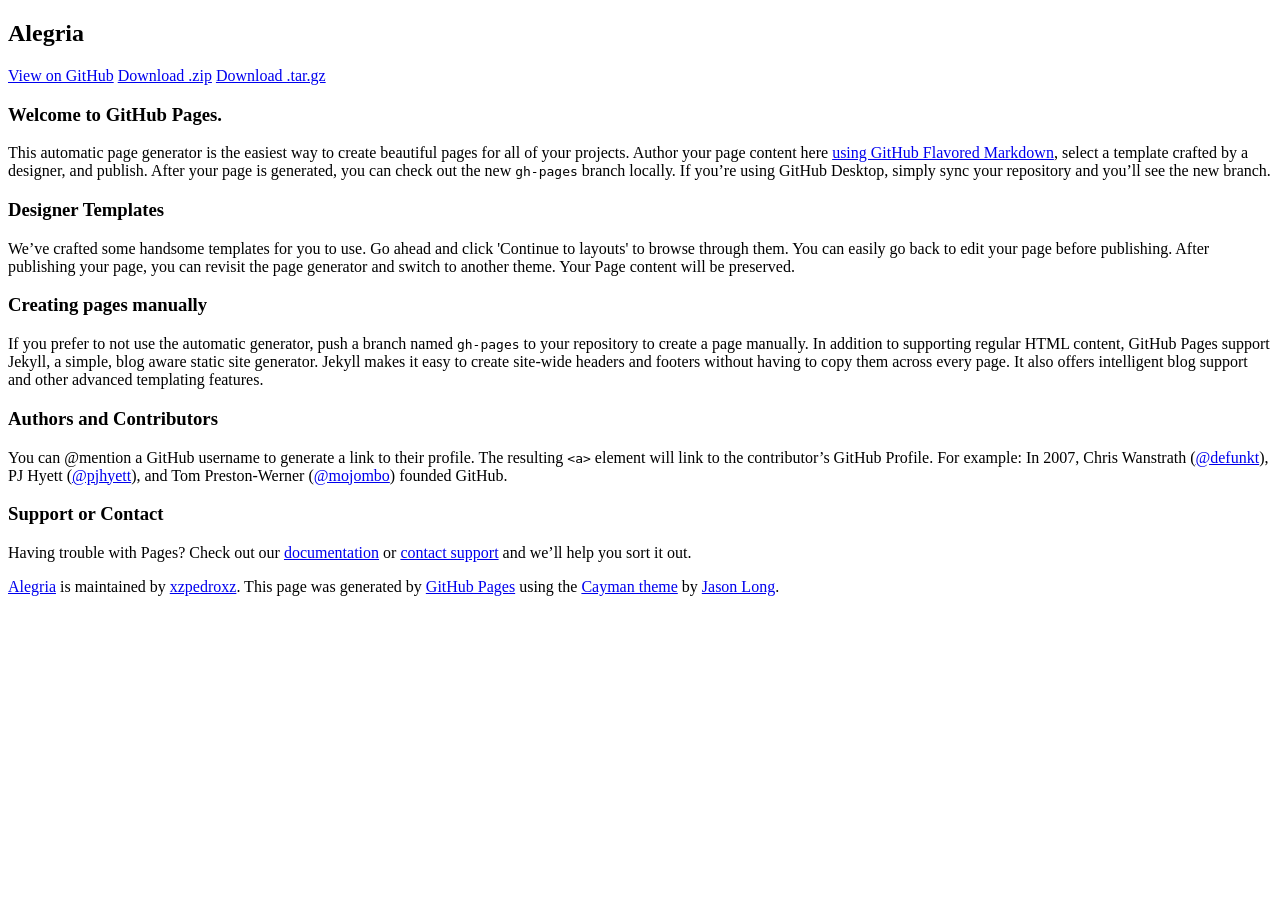
==== index.html @ fb34cbe5 "Create gh-pages branch via GitHub" ====
<!DOCTYPE html>
<html lang="en-us">
  <head>
    <meta charset="UTF-8">
    <title>Alegria by xzpedroxz</title>
    <meta name="viewport" content="width=device-width, initial-scale=1">
    <link rel="stylesheet" type="text/css" href="stylesheets/normalize.css" media="screen">
    <link href='https://fonts.googleapis.com/css?family=Open+Sans:400,700' rel='stylesheet' type='text/css'>
    <link rel="stylesheet" type="text/css" href="stylesheets/stylesheet.css" media="screen">
    <link rel="stylesheet" type="text/css" href="stylesheets/github-light.css" media="screen">
  </head>
  <body>
    <section class="page-header">
      <h1 class="project-name">Alegria</h1>
      <h2 class="project-tagline"></h2>
      <a href="https://github.com/xzpedroxz/alegria" class="btn">View on GitHub</a>
      <a href="https://github.com/xzpedroxz/alegria/zipball/master" class="btn">Download .zip</a>
      <a href="https://github.com/xzpedroxz/alegria/tarball/master" class="btn">Download .tar.gz</a>
    </section>

    <section class="main-content">
      <h3>
<a id="welcome-to-github-pages" class="anchor" href="#welcome-to-github-pages" aria-hidden="true"><span aria-hidden="true" class="octicon octicon-link"></span></a>Welcome to GitHub Pages.</h3>

<p>This automatic page generator is the easiest way to create beautiful pages for all of your projects. Author your page content here <a href="https://guides.github.com/features/mastering-markdown/">using GitHub Flavored Markdown</a>, select a template crafted by a designer, and publish. After your page is generated, you can check out the new <code>gh-pages</code> branch locally. If you’re using GitHub Desktop, simply sync your repository and you’ll see the new branch.</p>

<h3>
<a id="designer-templates" class="anchor" href="#designer-templates" aria-hidden="true"><span aria-hidden="true" class="octicon octicon-link"></span></a>Designer Templates</h3>

<p>We’ve crafted some handsome templates for you to use. Go ahead and click 'Continue to layouts' to browse through them. You can easily go back to edit your page before publishing. After publishing your page, you can revisit the page generator and switch to another theme. Your Page content will be preserved.</p>

<h3>
<a id="creating-pages-manually" class="anchor" href="#creating-pages-manually" aria-hidden="true"><span aria-hidden="true" class="octicon octicon-link"></span></a>Creating pages manually</h3>

<p>If you prefer to not use the automatic generator, push a branch named <code>gh-pages</code> to your repository to create a page manually. In addition to supporting regular HTML content, GitHub Pages support Jekyll, a simple, blog aware static site generator. Jekyll makes it easy to create site-wide headers and footers without having to copy them across every page. It also offers intelligent blog support and other advanced templating features.</p>

<h3>
<a id="authors-and-contributors" class="anchor" href="#authors-and-contributors" aria-hidden="true"><span aria-hidden="true" class="octicon octicon-link"></span></a>Authors and Contributors</h3>

<p>You can @mention a GitHub username to generate a link to their profile. The resulting <code>&lt;a&gt;</code> element will link to the contributor’s GitHub Profile. For example: In 2007, Chris Wanstrath (<a href="https://github.com/defunkt" class="user-mention">@defunkt</a>), PJ Hyett (<a href="https://github.com/pjhyett" class="user-mention">@pjhyett</a>), and Tom Preston-Werner (<a href="https://github.com/mojombo" class="user-mention">@mojombo</a>) founded GitHub.</p>

<h3>
<a id="support-or-contact" class="anchor" href="#support-or-contact" aria-hidden="true"><span aria-hidden="true" class="octicon octicon-link"></span></a>Support or Contact</h3>

<p>Having trouble with Pages? Check out our <a href="https://help.github.com/pages">documentation</a> or <a href="https://github.com/contact">contact support</a> and we’ll help you sort it out.</p>

      <footer class="site-footer">
        <span class="site-footer-owner"><a href="https://github.com/xzpedroxz/alegria">Alegria</a> is maintained by <a href="https://github.com/xzpedroxz">xzpedroxz</a>.</span>

        <span class="site-footer-credits">This page was generated by <a href="https://pages.github.com">GitHub Pages</a> using the <a href="https://github.com/jasonlong/cayman-theme">Cayman theme</a> by <a href="https://twitter.com/jasonlong">Jason Long</a>.</span>
      </footer>

    </section>

  
  </body>
</html>
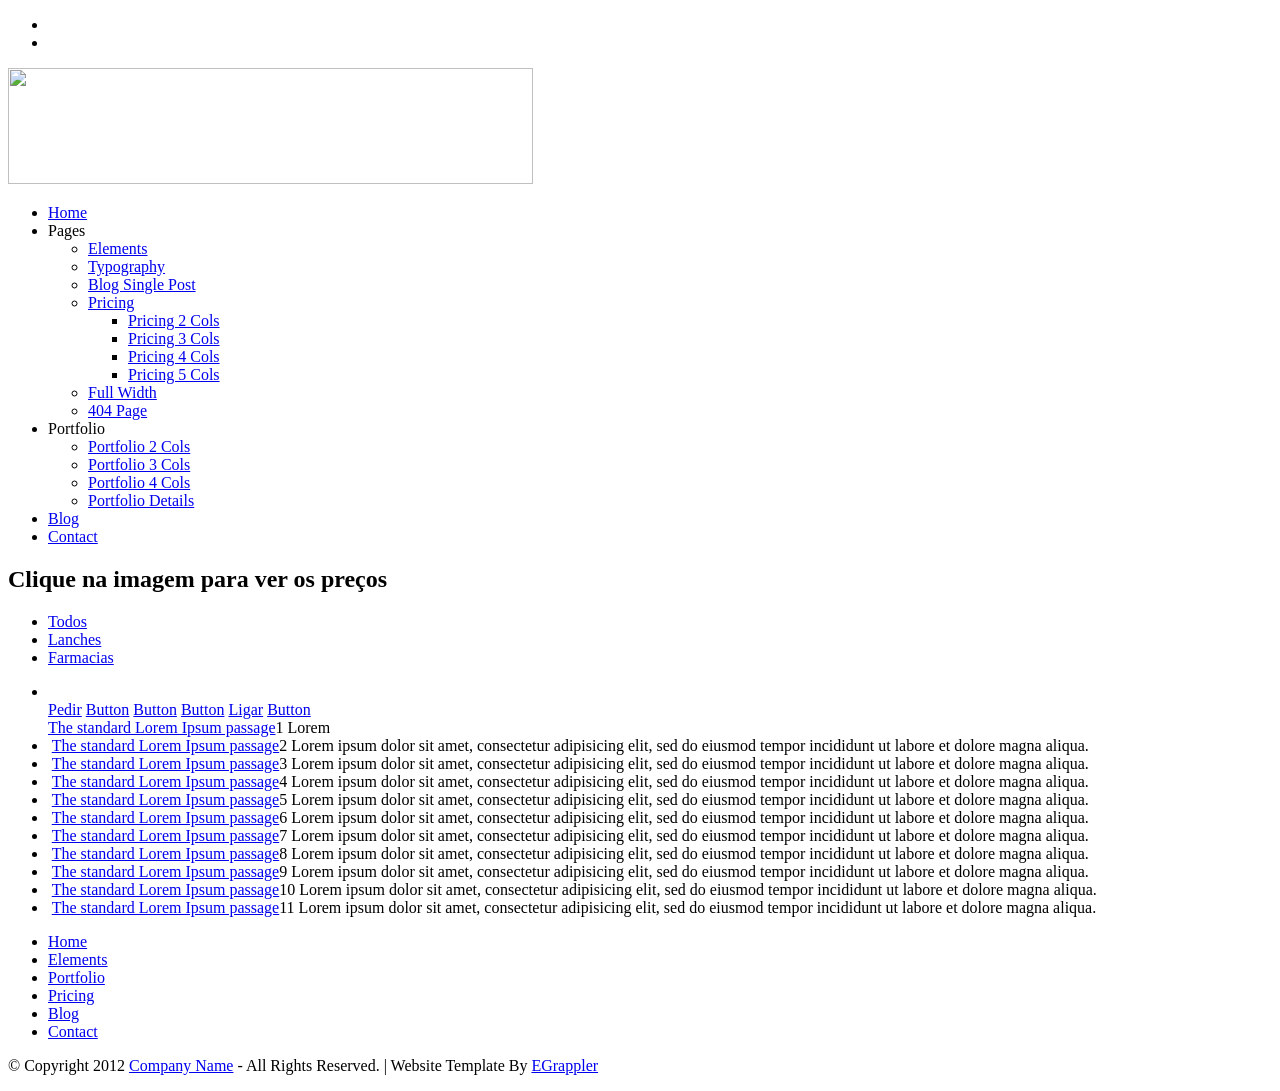
==== commit 0d944e48: "Add files via upload" ====
--- a/index.html
+++ b/index.html
@@ -1,57 +1,152 @@
-<!DOCTYPE html>
-<html lang="en-us">
-  <head>
-    <meta charset="UTF-8">
-    <title>Alegria by xzpedroxz</title>
-    <meta name="viewport" content="width=device-width, initial-scale=1">
-    <link rel="stylesheet" type="text/css" href="stylesheets/normalize.css" media="screen">
-    <link href='https://fonts.googleapis.com/css?family=Open+Sans:400,700' rel='stylesheet' type='text/css'>
-    <link rel="stylesheet" type="text/css" href="stylesheets/stylesheet.css" media="screen">
-    <link rel="stylesheet" type="text/css" href="stylesheets/github-light.css" media="screen">
-  </head>
-  <body>
-    <section class="page-header">
-      <h1 class="project-name">Alegria</h1>
-      <h2 class="project-tagline"></h2>
-      <a href="https://github.com/xzpedroxz/alegria" class="btn">View on GitHub</a>
-      <a href="https://github.com/xzpedroxz/alegria/zipball/master" class="btn">Download .zip</a>
-      <a href="https://github.com/xzpedroxz/alegria/tarball/master" class="btn">Download .tar.gz</a>
-    </section>
-
-    <section class="main-content">
-      <h3>
-<a id="welcome-to-github-pages" class="anchor" href="#welcome-to-github-pages" aria-hidden="true"><span aria-hidden="true" class="octicon octicon-link"></span></a>Welcome to GitHub Pages.</h3>
-
-<p>This automatic page generator is the easiest way to create beautiful pages for all of your projects. Author your page content here <a href="https://guides.github.com/features/mastering-markdown/">using GitHub Flavored Markdown</a>, select a template crafted by a designer, and publish. After your page is generated, you can check out the new <code>gh-pages</code> branch locally. If you’re using GitHub Desktop, simply sync your repository and you’ll see the new branch.</p>
-
-<h3>
-<a id="designer-templates" class="anchor" href="#designer-templates" aria-hidden="true"><span aria-hidden="true" class="octicon octicon-link"></span></a>Designer Templates</h3>
-
-<p>We’ve crafted some handsome templates for you to use. Go ahead and click 'Continue to layouts' to browse through them. You can easily go back to edit your page before publishing. After publishing your page, you can revisit the page generator and switch to another theme. Your Page content will be preserved.</p>
-
-<h3>
-<a id="creating-pages-manually" class="anchor" href="#creating-pages-manually" aria-hidden="true"><span aria-hidden="true" class="octicon octicon-link"></span></a>Creating pages manually</h3>
-
-<p>If you prefer to not use the automatic generator, push a branch named <code>gh-pages</code> to your repository to create a page manually. In addition to supporting regular HTML content, GitHub Pages support Jekyll, a simple, blog aware static site generator. Jekyll makes it easy to create site-wide headers and footers without having to copy them across every page. It also offers intelligent blog support and other advanced templating features.</p>
-
-<h3>
-<a id="authors-and-contributors" class="anchor" href="#authors-and-contributors" aria-hidden="true"><span aria-hidden="true" class="octicon octicon-link"></span></a>Authors and Contributors</h3>
-
-<p>You can @mention a GitHub username to generate a link to their profile. The resulting <code>&lt;a&gt;</code> element will link to the contributor’s GitHub Profile. For example: In 2007, Chris Wanstrath (<a href="https://github.com/defunkt" class="user-mention">@defunkt</a>), PJ Hyett (<a href="https://github.com/pjhyett" class="user-mention">@pjhyett</a>), and Tom Preston-Werner (<a href="https://github.com/mojombo" class="user-mention">@mojombo</a>) founded GitHub.</p>
-
-<h3>
-<a id="support-or-contact" class="anchor" href="#support-or-contact" aria-hidden="true"><span aria-hidden="true" class="octicon octicon-link"></span></a>Support or Contact</h3>
-
-<p>Having trouble with Pages? Check out our <a href="https://help.github.com/pages">documentation</a> or <a href="https://github.com/contact">contact support</a> and we’ll help you sort it out.</p>
-
-      <footer class="site-footer">
-        <span class="site-footer-owner"><a href="https://github.com/xzpedroxz/alegria">Alegria</a> is maintained by <a href="https://github.com/xzpedroxz">xzpedroxz</a>.</span>
-
-        <span class="site-footer-credits">This page was generated by <a href="https://pages.github.com">GitHub Pages</a> using the <a href="https://github.com/jasonlong/cayman-theme">Cayman theme</a> by <a href="https://twitter.com/jasonlong">Jason Long</a>.</span>
-      </footer>
-
-    </section>
-
-  
-  </body>
-</html>
+<!DOCTYPE html>
+<html lang="en">
+<head>
+<title>Brownie | Portfolio 2 Columns</title>
+<meta charset="utf-8">
+<meta name="viewport" content="width=device-width; initial-scale=1.0; maximum-scale=1.0; user-scalable=0;">
+<link rel="stylesheet" href="css/prettyPhoto.css" type="text/css">
+<link rel="stylesheet" href="css/flexslider.css" type="text/css">
+<link rel="stylesheet" href="css/style.css" type="text/css">
+<!--[if lt IE 9]>
+<script src="js/html5.js"></script>
+<script src="js/selectivizr-min.js"></script>
+<link rel="stylesheet" href="css/ie.css" type="text/css">
+<![endif]-->
+<script src="js/jquery.min.js"></script>
+<script src="js/jquery.easing.1.3.js"></script>
+<script src="js/jquery-ui-1.8.16.custom.min.js"></script>
+<script src="js/all-in-one-min.js"></script>
+<script src="js/setup.js"></script>
+<script src="js/portfolio-filter.js"></script>
+<script>
+$(window).load(function(){
+	$('#demo-side-bar').removeAttr('style');
+});
+</script>
+<style type="text/css">
+.demobar {
+	display:none;
+}
+#demo-side-bar {
+	top:53px!important;
+	left:90%!important;
+	display:block!important;
+}
+</style>
+</head>
+<body>
+<header class="header_bg clearfix">
+  <div class="container clearfix">
+    <!-- Social -->
+    <ul class="social-links">
+      <li><a href="#"><img src="images/facebook.png" alt=""></a></li>
+      <li><a href="#"><img src="images/twitter.png" alt=""></a></li>
+    </ul>
+    <!-- /Social -->
+    <!-- Logo -->
+    <div class="logo"> <a href="index.html"><img src="images/logo.png" alt="" width="525" height="116"></a> </div>
+    <!-- /Logo -->
+    <!-- Master Nav -->
+    <nav class="main-menu">
+      <ul>
+        <li><a href="index.html">Home</a></li>
+        <li> <a>Pages</a>
+          <ul>
+            <li><a href="elements.html">Elements</a></li>
+            <li><a href="typography.html">Typography</a></li>
+            <li><a href="blog-single.html">Blog Single Post</a></li>
+            <li><a href="#">Pricing</a>
+              <ul>
+                <li><a href="pricing-2-cols.html">Pricing 2 Cols</a></li>
+                <li><a href="pricing-3-cols.html">Pricing 3 Cols</a></li>
+                <li><a href="pricing-4-cols.html">Pricing 4 Cols</a></li>
+                <li><a href="pricing-5-cols.html">Pricing 5 Cols</a></li>
+              </ul>
+            </li>
+            <li><a href="full-width.html">Full Width</a></li>
+            <li><a href="404.html">404 Page</a></li>
+          </ul>
+        </li>
+        <li><a>Portfolio</a>
+          <ul>
+            <li><a href="portfolio-2-cols.html">Portfolio 2 Cols</a></li>
+            <li><a href="portfolio-3-cols.html">Portfolio 3 Cols</a></li>
+            <li><a href="portfolio-4-cols.html">Portfolio 4 Cols</a></li>
+            <li><a href="portfolio-details.html">Portfolio Details</a></li>
+          </ul>
+        </li>
+        <li><a href="blog.html">Blog</a></li>
+        <li><a href="contact.html">Contact</a></li>
+      </ul>
+    </nav>
+    <!-- /Master Nav -->
+  </div>
+  <!-- /Header -->
+</header>
+<!-- START CONTENT -->
+<section class="container clearfix">
+  <!-- Page Title -->
+  <header class="container page_info clearfix">
+    <h1 class="regular brown bottom_line">Clique na imagem para ver os preços    </h1>
+    <div class="clear"></div>
+  </header>
+  <!-- /Page Title -->
+  <div class="container">
+    <!-- CATEGORY FILTER -->
+    <div class="filter">
+      <ul>
+        <li><a href="javascript:void(0);" id="all" class="selected">Todos</a></li>
+        <li><a href="javascript:void(0);" id="app">Lanches</a></li>
+        <li><a href="javascript:void(0);" id="util">Farmacias</a></li>
+      </ul>
+    </div>
+    <!-- END CATEGORY FILTER -->
+  </div>
+  <div class="clear padding20"></div>
+  <div class="portfolio_1_2">
+    <ul id="list">
+      <li id="id-1" class="app"> <span class="image"> <a href="images/portfolio_image_1.jpg" data-rel="prettyPhoto" class="img-thumb"><img class="portfolio_image" src="images/portfolio_image_1.jpg" alt=""></a> </span> <br>
+      <div > <a href="#" class="button white">Pedir</a> <a href="#" class="button grey">Button</a> <a href="#" class="button red">Button</a> <a href="#" class="button orange">Button</a> <a href="tel:01199999999" class="button green">Ligar</a> <a href="#" class="button teal">Button</a></div>
+      <div class="clear padding30"></div>
+       <span class="title"><a href="#">The standard Lorem Ipsum passage</a>1</span> <span class="description"> Lorem </span> <span class="clear padding15"></span> </li>
+      <li id="id-2" class="teste"> <span class="image"> <a href="images/portfolio_image_2.jpg" data-rel="prettyPhoto" class="img-thumb"><img class="portfolio_image" src="images/portfolio_image_2.jpg" alt=""></a> </span> <span class="title"><a href="#">The standard Lorem Ipsum passage</a>2</span> <span class="description"> Lorem ipsum dolor sit amet, consectetur adipisicing elit, sed do eiusmod tempor incididunt ut labore et dolore magna aliqua. </span> <span class="clear padding15"></span> </li>
+      <li id="id-3" class="app"> <span class="image"> <a href="images/portfolio_image_3.jpg" data-rel="prettyPhoto" class="img-thumb"><img class="portfolio_image" src="images/portfolio_image_3.jpg" alt=""></a> </span> <span class="title"><a href="#">The standard Lorem Ipsum passage</a>3</span> <span class="description"> Lorem ipsum dolor sit amet, consectetur adipisicing elit, sed do eiusmod tempor incididunt ut labore et dolore magna aliqua. </span> <span class="clear padding15"></span> </li>
+      <li id="id-4" class="util"> <span class="image"> <a href="images/portfolio_image_4.jpg" data-rel="prettyPhoto" class="img-thumb"><img class="portfolio_image" src="images/portfolio_image_4.jpg" alt=""></a> </span> <span class="title"><a href="#">The standard Lorem Ipsum passage</a>4</span> <span class="description"> Lorem ipsum dolor sit amet, consectetur adipisicing elit, sed do eiusmod tempor incididunt ut labore et dolore magna aliqua. </span> <span class="clear padding15"></span> </li>
+      <li id="id-5" class="app"> <span class="image"> <a href="images/portfolio_image_5.jpg" data-rel="prettyPhoto" class="img-thumb"><img class="portfolio_image" src="images/portfolio_image_5.jpg" alt=""></a> </span> <span class="title"><a href="#">The standard Lorem Ipsum passage</a>5</span> <span class="description"> Lorem ipsum dolor sit amet, consectetur adipisicing elit, sed do eiusmod tempor incididunt ut labore et dolore magna aliqua. </span> <span class="clear padding15"></span> </li>
+      <li id="id-6" class="util"> <span class="image"> <a href="images/portfolio_image_6.jpg" data-rel="prettyPhoto" class="img-thumb"><img class="portfolio_image" src="images/portfolio_image_6.jpg" alt=""></a> </span> <span class="title"><a href="#">The standard Lorem Ipsum passage</a>6</span> <span class="description"> Lorem ipsum dolor sit amet, consectetur adipisicing elit, sed do eiusmod tempor incididunt ut labore et dolore magna aliqua. </span> <span class="clear padding15"></span> </li>
+      <li id="id-7" class="util"> <span class="image"> <a href="images/portfolio_image_7.jpg" data-rel="prettyPhoto" class="img-thumb"><img class="portfolio_image" src="images/portfolio_image_7.jpg" alt=""></a> </span> <span class="title"><a href="#">The standard Lorem Ipsum passage</a>7</span> <span class="description"> Lorem ipsum dolor sit amet, consectetur adipisicing elit, sed do eiusmod tempor incididunt ut labore et dolore magna aliqua. </span> <span class="clear padding15"></span> </li>
+      <li id="id-8" class="app"> <span class="image"> <a href="images/portfolio_image_8.jpg" data-rel="prettyPhoto" class="img-thumb"><img class="portfolio_image" src="images/portfolio_image_8.jpg" alt=""></a> </span> <span class="title"><a href="#">The standard Lorem Ipsum passage</a>8</span> <span class="description"> Lorem ipsum dolor sit amet, consectetur adipisicing elit, sed do eiusmod tempor incididunt ut labore et dolore magna aliqua. </span> <span class="clear padding15"></span> </li>
+      <li id="id-9" class="util"> <span class="image"> <a href="images/portfolio_image_9.jpg" data-rel="prettyPhoto" class="img-thumb"><img class="portfolio_image" src="images/portfolio_image_9.jpg" alt=""></a> </span> <span class="title"><a href="#">The standard Lorem Ipsum passage</a>9</span> <span class="description"> Lorem ipsum dolor sit amet, consectetur adipisicing elit, sed do eiusmod tempor incididunt ut labore et dolore magna aliqua. </span> <span class="clear padding15"></span> </li>
+      <li id="id-10" class="app"> <span class="image"> <a href="images/portfolio_image_10.jpg" data-rel="prettyPhoto" class="img-thumb"><img class="portfolio_image" src="images/portfolio_image_10.jpg" alt=""></a> </span> <span class="title"><a href="#">The standard Lorem Ipsum passage</a>10</span> <span class="description"> Lorem ipsum dolor sit amet, consectetur adipisicing elit, sed do eiusmod tempor incididunt ut labore et dolore magna aliqua. </span> <span class="clear padding15"></span> </li>
+      <li id="id-10" class="app"> <span class="image"> <a href="images/portfolio_image_10.jpg" data-rel="prettyPhoto" class="img-thumb"><img class="portfolio_image" src="images/portfolio_image_10.jpg" alt=""></a> </span> <span class="title"><a href="#">The standard Lorem Ipsum passage</a>11</span> <span class="description"> Lorem ipsum dolor sit amet, consectetur adipisicing elit, sed do eiusmod tempor incididunt ut labore et dolore magna aliqua. </span> <span class="clear padding15"></span> </li>
+      
+    </ul>
+    <div class="clear"></div>
+  </div>
+</section>
+<!-- END CONTENT -->
+<!-- footer -->
+<footer class="footer_bg_bottom clearfix">
+  <div class="footer_bottom container">
+    <div class="col_2_3">
+      <div class="menu">
+        <ul>
+          <li><a href="index.html">Home</a></li>
+          <li><a href="elements.html">Elements</a></li>
+          <li><a href="portfolio-4-cols.html">Portfolio</a></li>
+          <li><a href="pricing-5-cols.html">Pricing</a></li>
+          <li><a href="blog.html">Blog</a></li>
+          <li><a href="contact.html">Contact</a></li>
+        </ul>
+      </div>
+      <div class="clear padding20"></div>
+      <p>&copy; Copyright 2012 <a href="#">Company Name</a> - All Rights Reserved. | Website Template By <a target="_blank" href="http://www.egrappler.com/">EGrappler</a></p>
+    </div>
+    <div class="clear padding20"></div>
+  </div>
+</footer>
+<!-- /footer -->
+<div id="demo-side-bar"> </div>
+<!--wrapper end-->
+</body>
+</html>
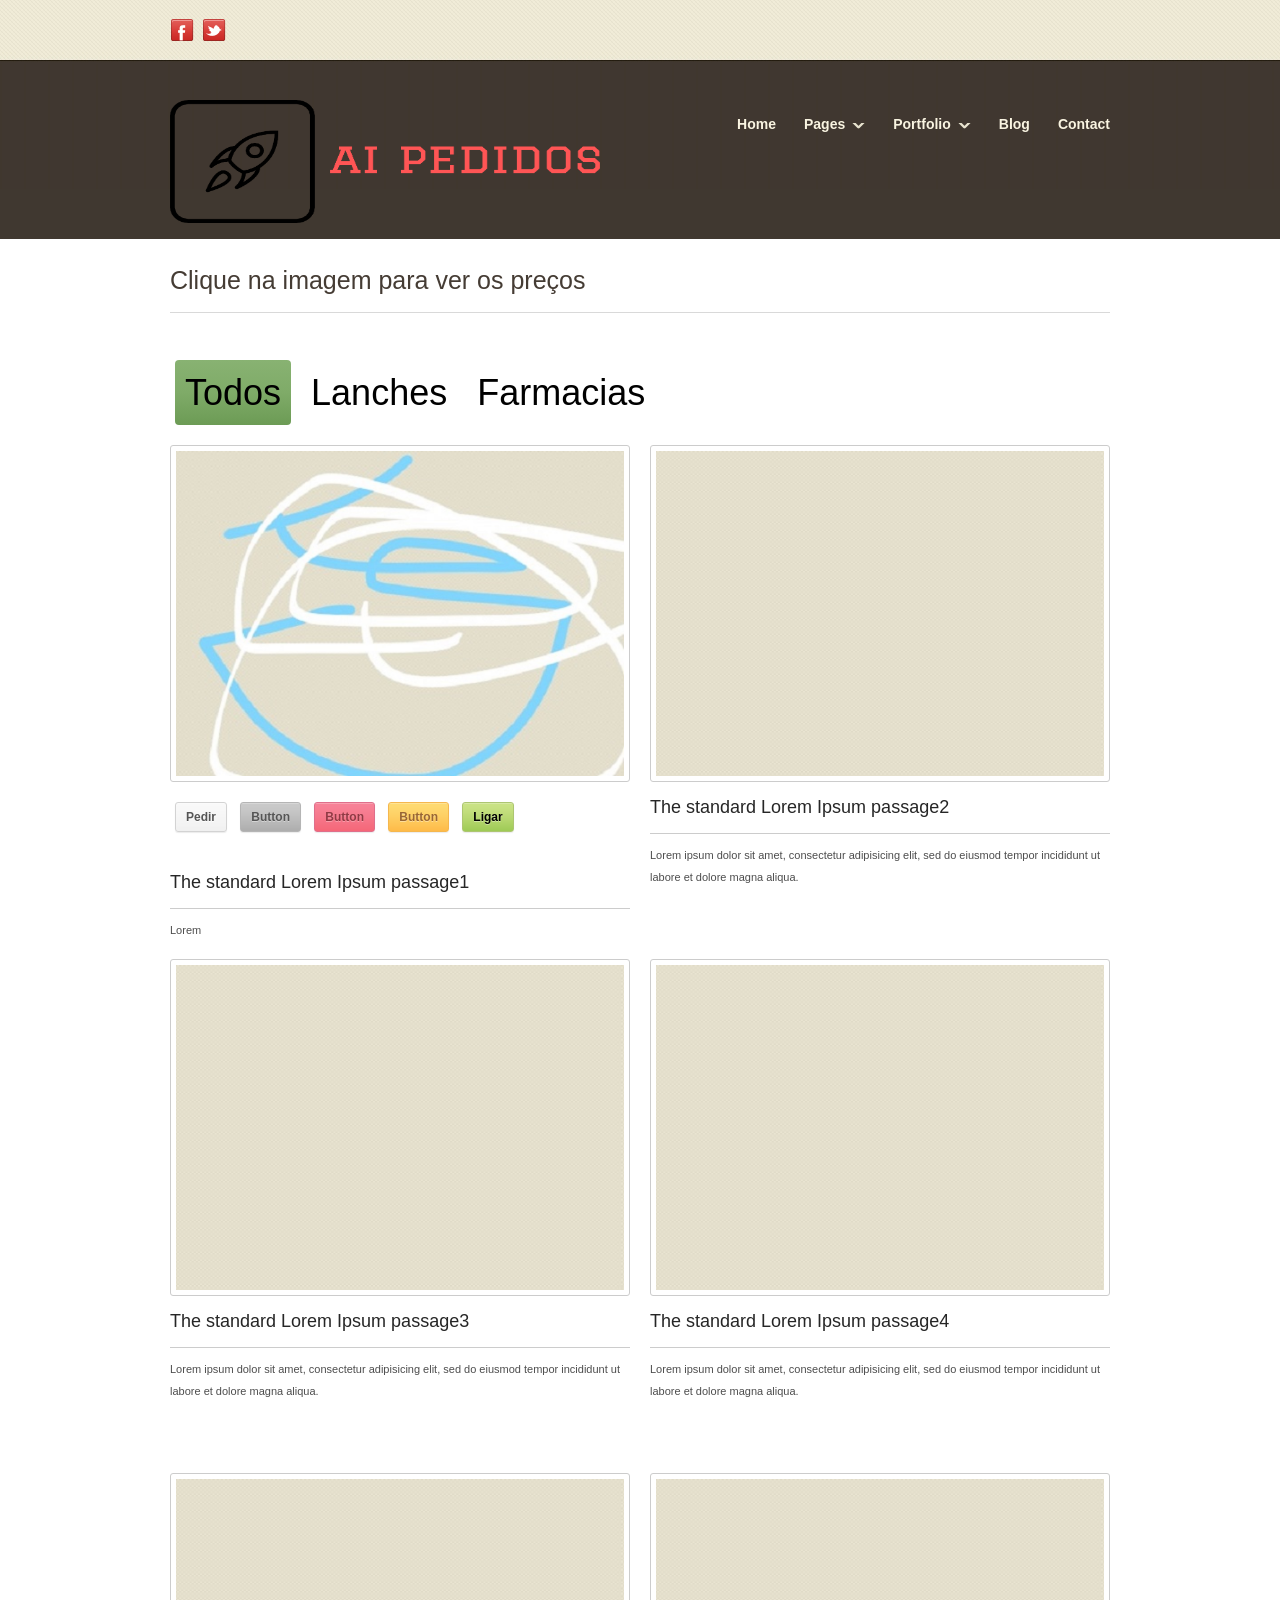
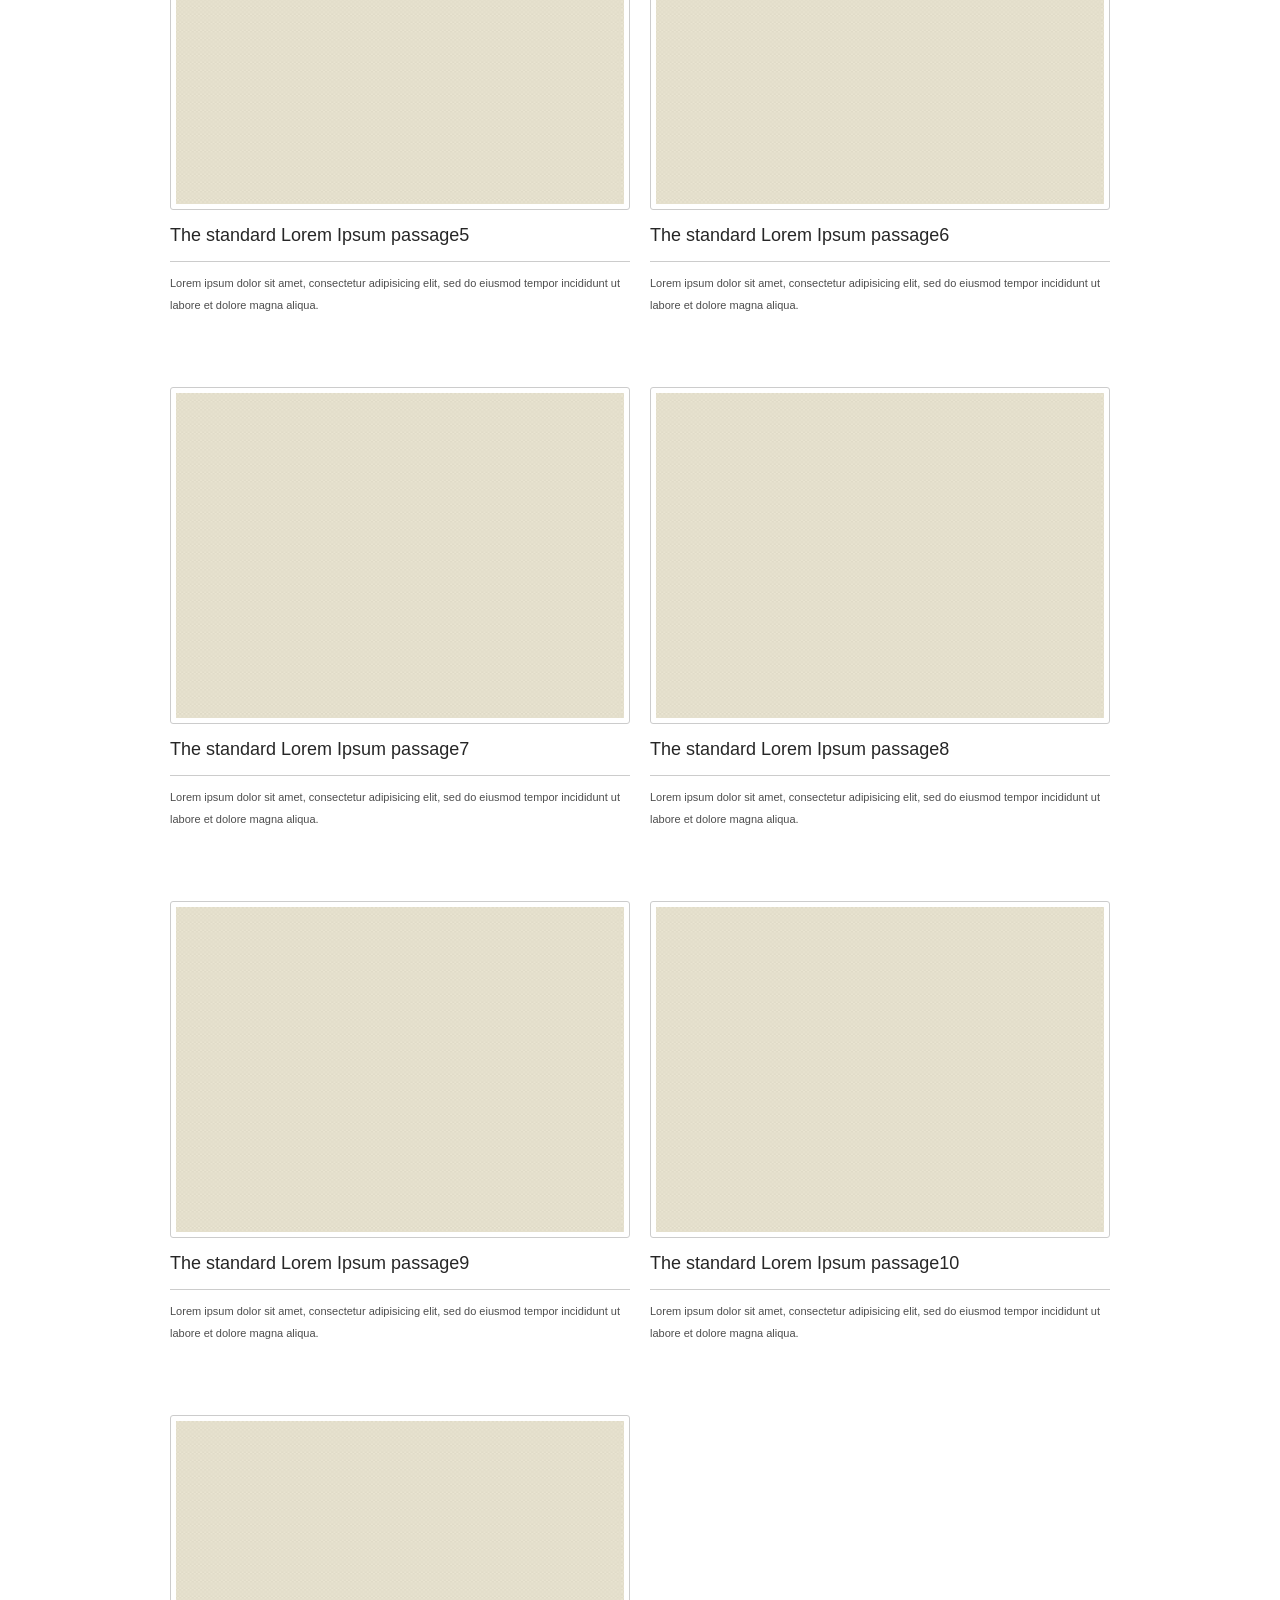
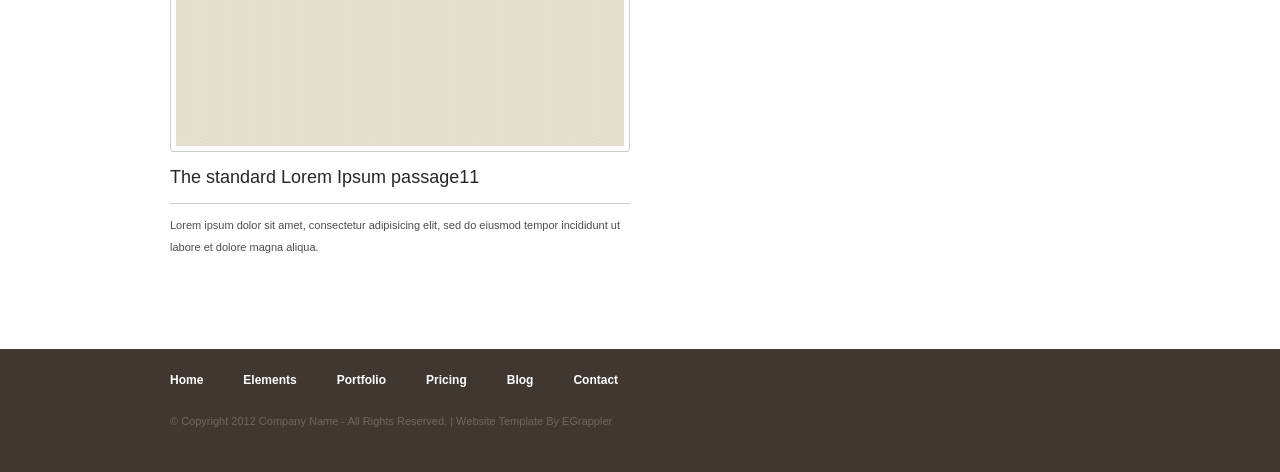
==== commit e4422953: "Add files via upload" ====
--- a/index.html
+++ b/index.html
@@ -44,7 +44,7 @@
     </ul>
     <!-- /Social -->
     <!-- Logo -->
-    <div class="logo"> <a href="index.html"><img src="images/logo.png" alt="" width="525" height="116"></a> </div>
+    <div class="logo"> <a href="index.html"><img src="images/logo.png" alt="" width="430" height="123"></a> </div>
     <!-- /Logo -->
     <!-- Master Nav -->
     <nav class="main-menu">
@@ -106,7 +106,7 @@
   <div class="portfolio_1_2">
     <ul id="list">
       <li id="id-1" class="app"> <span class="image"> <a href="images/portfolio_image_1.jpg" data-rel="prettyPhoto" class="img-thumb"><img class="portfolio_image" src="images/portfolio_image_1.jpg" alt=""></a> </span> <br>
-      <div > <a href="#" class="button white">Pedir</a> <a href="#" class="button grey">Button</a> <a href="#" class="button red">Button</a> <a href="#" class="button orange">Button</a> <a href="tel:01199999999" class="button green">Ligar</a> <a href="#" class="button teal">Button</a></div>
+      <div > <a href="#" class="button white">Pedir</a> <a href="#" class="button grey">Button</a> <a href="#" class="button red">Button</a> <a href="#" class="button orange">Button</a> <a href="tel:01199999999" class="button green">Ligar</a></div>
       <div class="clear padding30"></div>
        <span class="title"><a href="#">The standard Lorem Ipsum passage</a>1</span> <span class="description"> Lorem </span> <span class="clear padding15"></span> </li>
       <li id="id-2" class="teste"> <span class="image"> <a href="images/portfolio_image_2.jpg" data-rel="prettyPhoto" class="img-thumb"><img class="portfolio_image" src="images/portfolio_image_2.jpg" alt=""></a> </span> <span class="title"><a href="#">The standard Lorem Ipsum passage</a>2</span> <span class="description"> Lorem ipsum dolor sit amet, consectetur adipisicing elit, sed do eiusmod tempor incididunt ut labore et dolore magna aliqua. </span> <span class="clear padding15"></span> </li>
--- a/css/style.css
+++ b/css/style.css
@@ -0,0 +1,3704 @@
+/* ======================================================================================================
+ GENERAL TYPOGRAPHY 
+=======================================================================================================*/
+
+/* ================= 1. CSS Reset ================= */
+html, body, div, span, applet, object, iframe, h1, h2, h3, h4, h5, h6, p, blockquote, pre, a, abbr, acronym, address, big, cite, code, del, dfn, em, font, img, ins, kbd, q, s, samp, small, strike, strong, sub, sup, tt, var, dl, dt, dd, ol, ul, li, fieldset, form, label, legend, caption {
+	margin:0;
+	padding:0;
+	border:0;
+	outline:0;
+	font-family: Helvetica, Arial, Tahoma, sans-serif;
+}
+strong, b {
+	font-weight:bold;
+}
+em, dfn, i {
+	font-style:italic;
+}
+/* ================= General tags ================= */
+body {
+	color: #FFFF33;
+	-webkit-font-smoothing: antialiased;
+	backgorund: #f6f4e7;
+	font-family: Helvetica, Arial, Tahoma, sans-serif;
+	font-size: 12px;
+	line-height: 1.7;
+}
+h1, h2, h3, h4, h5, h6 {
+	font-family: Helvetica, Arial, Tahoma, sans-serif;
+	margin-bottom:12px;
+	font-weight:600;
+}
+a:link, a:visited, a:hover, a:active, a:focus {
+	text-decoration:none;
+	outline: none;
+	font-family: Helvetica, Arial, Tahoma, sans-serif;
+}
+a {
+	color:#d93e39;
+	font-family: Helvetica, Arial, Tahoma, sans-serif;
+}
+a:hover {
+	text-decoration:underline;
+}
+pre {
+	white-space:pre;
+	overflow:auto;
+	padding:20px;
+}
+code {
+	white-space:pre;
+	overflow:auto;
+	padding:14px;
+	color:#595959;
+	background:#f6f6f6;
+	display:block;
+	border:1px solid #ddd;
+	font-size:11px;
+	line-height:15px;
+}
+code strong {
+	color:#000;
+}
+p {
+	color:#74665b;
+	font-size:12px;
+	font-family: Helvetica, Arial, Tahoma, sans-serif;
+	line-height:22px;
+}
+dl, hr, h1, h2, h3, h4, h5, h6, ol, ul, pre, table, address, fieldset, blockquote, article, p {
+	margin-bottom: 20px;
+}
+::selection {
+ background:#2e2823;
+ color:#FFFFFF;
+}
+::-moz-selection {
+background:#2e2823;
+color:#FFFFFF;
+}
+/* ================= Headers ================= */
+h1 {
+	font-size:25px;
+	color:#453C34;
+}
+h2 {
+	font-size:22px;
+	color:#453C34;
+}
+h3 {
+	font-size:18px;
+	color:#453C34;
+}
+h4 {
+	font-size:16px;
+	color:#453C34;
+}
+h5 {
+	font-size:14px;
+	color:#453C34;
+}
+h6 {
+	font-size:12px;
+	color:#453C34;
+}
+h1.regular, h2.regular, h3.regular, h4.regular, h5.regular, h6.regular {
+	font-weight:400;
+}
+h1.white, h2.white, h3.white, h4.white, h5.white, h6.white {
+	color:#fff;
+}
+h1.page_title {
+	margin-bottom:10px;
+}
+h1.bottom_line {
+	border-bottom:1px solid #d9d9d9;
+	margin:20px 0 30px 0;
+	padding:0 0 10px 0;
+}
+h2.bottom_line {
+	border-bottom:1px solid #d9d9d9;
+	margin-bottom:10px;
+}
+h3.bottom_line {
+	border-bottom:1px solid #d9d9d9;
+	margin-bottom:20px;
+	padding-bottom:15px;
+}
+h3.bottom_line2 {
+	border-bottom:1px solid #d9d9d9;
+	margin-bottom:0;
+	padding-bottom:5px;
+}
+h4.bottom_line {
+	border-bottom:1px solid #d9d9d9;
+	margin-bottom:11px;
+	padding-bottom:10px;
+}
+p.bottom_line {
+	border-bottom:1px solid #d9d9d9;
+	margin-bottom:10px;
+	padding:0 0 13px 0;
+}
+div.bottom_line {
+	border-bottom:1px solid #d9d9d9;
+	margin-bottom:10px;
+	padding:0 0 13px 0;
+}
+p.align_center {
+	text-align:center;
+	font-size:14px;
+	color:#999999;
+}
+p.align_center a {
+	font-weight:bold;
+}
+h1 strong, h2 strong, h3 strong, h4 strong, h5 strong, h6 strong {
+	font-weight:600;
+}
+/* ================= List Styles ================= */
+ul {
+	list-style:none;
+	margin-top:0;
+}
+ol {
+	margin-bottom:0;
+	margin-top:0;
+}
+ol, ol li {
+	list-style:decimal outside;
+}
+/* ================= Images ================= */
+img.alignleft {
+	float:left;
+	margin:10px 16px 10px 0;
+}
+img.aligncenter {
+	display:block;
+	margin-left:auto;
+	margin-right:auto;
+}
+img.alignright {
+	float:right;
+	margin:5px 0px 5px 11px;
+}
+/* ================= Tables ================= */
+table {
+	border-collapse:separate;
+	border-spacing:0;
+	width:100%;
+	padding:0;
+}
+table thead td {
+	background:#dddddd;
+	height:30px;
+	color:#262626;
+	font-size:12px;
+	font-weight:normal;
+	text-align:center;
+}
+table td {
+	vertical-align:middle;
+	padding:0;
+	height:29px;
+	color:#4d4d4d;
+	font-size:11px;
+	font-weight:normal;
+	text-align:center;
+}
+table tr.grey {
+	background:#f2f2f2;
+}
+/* ================= Forms ================= */
+input, textarea {
+	border:1px solid #cccccc;
+	padding:7px 10px 7px 10px;
+	font-size:11px;
+	color:#000000;
+	-webkit-border-radius:3px;
+	-moz-border-radius:3px;
+	border-radius:3px;
+}
+/* ================= Deviders ================= */
+.clear {
+	content:".";
+	display:block;
+	clear:both;
+	height:0;
+	visibility:hidden;
+}
+.padding3 {
+	padding-top:3px;
+	font-size:0;
+	line-height:0;
+}
+.padding5 {
+	padding-top:5px;
+	font-size:0;
+	line-height:0;
+}
+.padding10 {
+	padding-top:10px;
+	font-size:0;
+	line-height:0;
+}
+.padding12 {
+	padding-top:12px;
+	font-size:0;
+	line-height:0;
+}
+.padding15 {
+	padding-top:15px;
+	font-size:0;
+	line-height:0;
+}
+.padding17 {
+	padding-top:17px;
+	font-size:0;
+	line-height:0;
+}
+.padding20 {
+	padding-top:20px;
+	font-size:0;
+	line-height:0;
+}
+.padding25 {
+	padding-top:25px;
+	font-size:0;
+	line-height:0;
+}
+.padding30 {
+	padding-top:30px;
+	font-size:0;
+	line-height:0;
+}
+.padding40 {
+	padding-top:40px;
+	font-size:0;
+	line-height:0;
+}
+.padding50 {
+	padding-top:50px;
+	font-size:0;
+	line-height:0;
+}
+.padding60 {
+	padding-top:60px;
+	font-size:0;
+	line-height:0;
+}
+.padding80 {
+	padding-top:80px;
+	font-size:0;
+	line-height:0;
+}
+.none {
+	display:none;
+}
+.line {
+	font-size:0px;
+	border-top:1px solid #d9d9d9;
+}
+hr {
+	background:transparent;
+	border:0;
+	clear:both;
+	color:transparent;
+	height:1px;
+	margin:0;
+	padding:0
+}
+hr {
+	background: #d9d9d9;
+	color: #d9d9d9;
+	margin:5px 0 25px 0;
+}
+hr.dotted {
+	border-style: dotted;
+}
+p + hr {
+	margin:25px 0 20px 0;
+}
+/* ======================================================================================================
+ GENERAL STRUCTURE
+=======================================================================================================*/
+
+/* ================= Header and Logo ================= */
+.container {
+	width:940px;
+	margin:0 auto;
+}
+.header_bg {
+	min-height:190px;
+	background:#403830 url(../images/header-bg.jpg) repeat-x;
+}
+.header_bg.grey {
+	background:#f2f2f2 /*url("../images/header_delimiter.png")*/ repeat-x bottom;
+}
+.header_bg .logo {
+	float:left;
+	margin-bottom:10px;
+	margin-top: 100px;
+`
+}
+/* ================= Header Menu ================= */
+.main-menu {
+	margin:113px 0 0 0;
+	float:right;
+}
+.main-menu ul {
+	margin:0;
+}
+.main-menu li ul {
+	padding-top:2px;
+	left:-2px;
+}
+.main-menu li ul li {
+	box-shadow:2px 2px 2px 0px rgba(0, 0, 0, 0.1);
+}
+.main-menu li {
+	white-space:nowrap;
+	display:block;
+	position:relative;
+	margin:0;
+	padding:0;
+	z-index:100;
+}
+.main-menu a {
+	display:block;
+	position:relative;
+	font-size:14px;
+	font-family:"Helvetica neue", Arial, sans-serif;
+	color:#f9f4e1;
+	font-weight:bold;
+}
+.main-menu a:hover {
+	text-decoration:none;
+	color:#d8c0a8;
+}
+.main-menu li.submenu > a {
+	padding-right:20px;
+	background:url(../images/menu_down_arrow.png) no-repeat right;
+	cursor:default;
+}
+.main-menu > ul > li {
+	float:left;
+	margin-right:28px;
+}
+.main-menu > ul > li:last-child {
+	margin-right:0;
+}
+.main-menu li ul {
+	display:none;
+	position:absolute;
+	top:100%;
+	z-index:100;
+}
+.main-menu li:hover > ul {
+	display:block;
+}
+.main-menu li ul li.submenu > a {
+	padding-right:10px;
+	background:#403830 url(../images/submenu_left_arrow.png) no-repeat right;
+}
+.main-menu li ul li.submenu > a:hover {
+	padding-right:10px;
+	background:#f5f5f5 url(../images/submenu_left_arrow.png) no-repeat right;
+}
+.main-menu li ul li {
+	border-bottom:1px solid #534a42;
+	background:#FFF;
+}
+.main-menu li ul li a:hover {
+	background:#f5f5f5;
+	color:#d43a32;
+}
+.main-menu li ul li:last-child {
+	border-bottom:1px solid #2e2823;
+}
+.main-menu li ul li a {
+	padding:0 25px 0 12px;
+	line-height:33px;
+	background:#403830;
+}
+.main-menu li ul li ul {
+	top:-1px !important;
+	left:100% !important;
+	padding:0 !important;
+}
+/* ================= Footer ================= */
+.footer_bg {
+	border-top:10px solid #d93e39;
+	background:#282828;
+	margin-top:60px;
+}
+.footer_bg.no_margin {
+	margin-top:0;
+}
+.footer {
+	margin-top:35px;
+}
+.footer_bg .footer h1.about {
+	background:/*url("../images/footer_about.png")*/ no-repeat 0px 4px;
+	color:#aaaaaa;
+	font-size:18px;
+	text-shadow:0 1px 0 #262626;
+	font-weight:400;
+	text-indent:30px;
+}
+.footer_bg .footer h1.blog {
+	background:/*url("../images/footer_blog.png")*/ no-repeat 0px 4px;
+	color:#aaaaaa;
+	font-size:18px;
+	text-shadow:0 1px 0 #262626;
+	font-weight:400;
+	text-indent:30px;
+}
+.footer_bg .footer h1.flickr {
+	background:/*url("../images/footer_flickr.png")*/ no-repeat 0px 4px;
+	color:#aaaaaa;
+	font-size:18px;
+	text-shadow:0 1px 0 #262626;
+	font-weight:400;
+	text-indent:30px;
+}
+.footer_bg .footer p {
+	color:#cccccc;
+	line-height:22px;
+}
+.footer_bg_bottom {
+	border-top:1px solid #453c34;
+	background:#403830;
+}
+.footer .lastest_posts img {
+	float:left;
+	margin:5px 20px 0 0;
+}
+.footer .lastest_posts a {
+}
+.footer .col_1_3 {
+	width:280px;
+	margin:20px 40px 0 0;
+}
+.footer .col_1_3.last {
+	width:280px;
+	margin:20px 0 0 0;
+}
+.footer .flickr ul {
+	margin-right:-20px;
+}
+.footer .flickr ul li {
+	padding:0;
+	margin:0 20px 20px 0;
+	float:left;
+}
+.ie7 .footer .flickr ul li {
+	padding:0;
+	margin:0 13px 19px 0;
+	float:left;
+}
+.footer .flickr ul li a {
+	border:4px solid #202020;
+	display:block;
+	width:72px;
+	height:72px;
+}
+.footer_bottom .menu ul {
+	list-style: none;
+	padding:20px 0 0 0;
+}
+.footer_bottom .menu ul li {
+	float:left;
+	position:relative;
+	display:block;
+	margin:0 40px 0 0;
+	padding:0;
+	list-style:none;
+	z-index: 9999;
+}
+.footer_bottom .menu ul li a {
+	color:#fff;
+	font-weight:bold;
+	display:block;
+	text-decoration:none;
+	float:left;
+}
+.footer_bottom .menu ul li a.selected {
+	color:#d8c0a8;
+}
+.footer_bottom .menu ul li a:hover {
+	color:#d8c0a8;
+}
+.footer_bottom p, .footer_bottom p a {
+	color:#74665B;
+	line-height:22px;
+	font-size:11px;
+}
+.footer_bottom .keep_in {
+	padding:20px 0 0 0;
+	font-size:14px;
+	color:#a6a6a6;
+	font-weight:600;
+}
+/* ================= Page title + Search ================= */
+.page_info {
+	margin:10px 0 17px 0;
+}
+.page_info .text {
+	float:left;
+}
+.page_info .search .left {
+	float:left;
+	padding:0 0 0 0;
+}
+.page_info .search .right {
+	float:left;
+	padding:4px 0 0 0;
+}
+.page_info .search .inputSearch {
+	cursor:pointer;
+	background:/*url("../images/search_button.png")*/ no-repeat;
+	width:40px;
+	height:30px;
+	border:0;
+	margin:0;
+}
+.page_info .search .inputSearch:hover {
+	background-repeat:no-repeat;
+	background-position:100% -30px;
+}
+.page_info .search .inputSearch:active {
+	background-repeat:no-repeat;
+	background-position: 0 -60px;
+}
+.page_info .search .inputText {
+	color:#808080;
+	border:1px solid #e4e4e4;
+	width:140px;
+	height:20px;
+	padding:5px;
+	margin:4px 15px 0 11px;
+}
+.delimiter {
+	background:/*url("../images/companies_bottom.png")*/ repeat-x;
+	height:5px;
+	margin:0 0 15px 0;
+}
+/* ================= Columns ================= */
+.content {
+	width:620px;
+	margin:25px 40px 0 0;
+	float:left;
+}
+.sidebar {
+	width:280px;
+	margin:10px 0 0 0;
+	float:left;
+}
+.col_1_2 {
+	width:460px;
+	float:left;
+	margin:0 20px 0 0;
+}
+.col_2_3 {
+	width:620px;
+	float:left;
+	margin:0 20px 0 0;
+}
+.col_1_3 {
+	width:300px;
+	float:left;
+	margin:0 20px 0 0;
+}
+.col_1_4 {
+	width:220px;
+	float:left;
+	margin:0 20px 0 0;
+}
+.col_1_5 {
+	width:172px;
+	float:left;
+	margin:0 20px 0 0;
+}
+.col_3_4 {
+	width:700px;
+	float:left;
+	margin:0 20px 0 0;
+}
+.content .col_1_2 {
+	width:300px;
+}
+.content .col_1_3 {
+	width:193px;
+}
+.content .col_2_3 {
+	width:406px;
+}
+.content .col_1_4 {
+	width:140px;
+}
+.content .col_1_5 {
+	width:108px;
+}
+.content .col_3_4 {
+	width:460px;
+}
+.col_1_2.last, .col_2_3.last, .col_1_3.last, .col_1_4.last, .col_1_5.last, .col_3_4.last, .col_3_4 .col_1_2.last {
+	margin:0;
+}
+.content .col_1_2.last, .content .col_2_3.last, .content .col_1_3.last, .content .col_1_4.last, .content .col_1_5.last, .content .col_3_4.last {
+	margin:0;
+}
+/* ======================================================================================================
+ SPECIFIC PAGE STYLES
+=======================================================================================================*/
+
+/* ================= Homepage Companies ================= */
+.companies {
+	padding:0;
+	margin:25px 0 80px 0;
+}
+.companies .ctop {
+	background:/*url("../images/companies_top.png")*/ repeat-x;
+	height:5px;
+}
+.companies .cbody {
+	margin:30px 0;
+}
+.companies .cbody ul {
+	padding:0;
+	margin:0;
+}
+.companies li {
+	float:left;
+	margin:0 0 0 16px;
+	padding:0;
+	display:inline;
+}
+.companies li a.thumb {
+	width:140px;
+	height:50px;
+	cursor:pointer;
+	display: block;
+}
+.companies li span {
+	width:140px;
+	height:50px;
+	overflow:hidden;
+	display:block;
+}
+.companies .cbottom {
+	background:/*url("../images/companies_bottom.png")*/ repeat-x;
+	height:5px;
+	margin:0 0 0 0;
+}
+/* ================= Homepage Featured Columns ================= */
+.featured_bg {
+	background:#url("../images/featured_bg.png") no-repeat top center;
+}
+.featured_block {
+	text-align:center;
+	margin:5px 0 35px 0;
+}
+.featured_block h3 {
+	padding:0;
+	margin-bottom:10px;
+}
+.featured_block p {
+	text-align:center;
+	padding-top:0;
+	margin-top:0;
+}
+.featured_bg img {
+	position:relative;
+}
+.features .title {
+	border-bottom:1px solid #d9d9d9;
+	padding:15px 15px 15px 10px;
+	margin:0 0 13px 0;
+	background:#716457;
+}
+.features img {
+	float:left;
+	margin:0 10px 0 0;
+}
+.features .title h3 {
+	font-weight:bold;
+	margin:0 0 0 0;
+	line-height:26px;
+	color:#fff;
+}
+/* ================= Homepage Widgets ================= */
+.homepage_divider {
+	background:/*url("../images/homepage_divider.png")*/ repeat-x;
+	height:5px;
+	margin-top:0;
+}
+.homepage_widgets_bg {
+	background:#716457;
+	border-top:1px solid #453c34;
+}
+.homepage_widgets_bg p {
+	color:#fafaf5;
+}
+.button_divider {
+	width:207px;
+	margin:-70px auto 0 auto;
+}
+.button_divider a.button_big {
+	margin:0 0 0 11px;
+}
+.homepage_widgets {
+	text-align:center;
+	border:0;
+	border-top:1px solid #f1f1f1;
+	padding:40px 0 80px 0;
+}
+.homepage_widgets .col_1_3 {
+	width:280px;
+	margin:40px 20px 0 20px;
+}
+.homepage_widgets .col_1_3 h3.red {
+	margin:27px 0 10px 0;
+}
+.homepage_widgets .col_1_3 .widget_body p {
+	margin:0 0 0 0;
+}
+.homepage_widgets .col_1_3.first {
+	margin:40px 20px 0 10px;
+}
+.homepage_widgets .col_1_3.last {
+	width:280px;
+	margin:40px 0 0 20px;
+}
+.homepage_widgets .widget_body {
+	border:1px solid #cccccc;
+	background:#FFF;
+	padding:10px 20px;
+	margin:0 0 0px 0;
+}
+.homepage_widgets .widget_body .homepage_widget_top {
+	height:20px;
+	background:/*url("../images/homepage_widget_top.png")*/ repeat-x;
+	margin:0 0 10px 0;
+}
+.homepage_widgets .widget_body .divider_border {
+	height:1px;
+	background:/*url("../images/homepage_widget_divider_border.png")*/ repeat-x;
+	margin:5px 0 10px 0;
+}
+.homepage_widgets .widget_body .image {
+	border:1px solid #cccccc;
+	float:left;
+	padding:5px 5px 0 5px;
+	width:60px;
+	margin-top:6px;
+	position:relative;
+}
+.homepage_widgets .widget_body .image img {
+	width:60px;
+	height:60px;
+}
+.homepage_widgets .widget_body .image .widget_quotes {
+	width:25px;
+	height:22px;
+	background:/*url("../images/widget_quotes.png")*/ no-repeat;
+	position:absolute;
+	top:-7px;
+	left:0px;
+}
+.homepage_widgets .widget_body .text {
+	width:150px;
+	margin-left:15px;
+	float:left;
+}
+.homepage_widgets .widget_body .text p {
+	text-align:left;
+	line-height:22px;
+	margin:0 0 5px 0;
+}
+.homepage_widgets .widget_body .widget_comments {
+	text-align:left;
+	color:#dc4b46;
+	font-size:12px;
+	float:left;
+	padding:3px 0 3px 0;
+}
+.homepage_widgets .widget_body .hour {
+	font-family:Helvetica, Arial, Tahoma, sans-serif;
+	font-size:11px;
+	line-height:11px;
+	color:#a7a6a6;
+	padding:7px 0 0 15px;
+	background:url("../images/hour.png") no-repeat left 85%;
+	float:right;
+}
+.homepage_widgets .widget_bottom {
+	background:/*url("../images/homepage_widget_bottom.png")*/ no-repeat;
+	width:282px;
+	height:10px;
+	font-size:0;
+}
+.homepage_widgets p {
+	text-align:center;
+}
+.homepage_widgets .widget_newsletter {
+	border:1px solid #cccccc;
+	background:#FFF;
+}
+.homepage_widgets .widget_newsletter h3 {
+	margin:10px 0 10px 0;
+}
+.homepage_widgets .widget_newsletter .wline {
+	background:url("../images/newsletter_bg.png") no-repeat;
+	height:6px;
+	font-size:0;
+}
+.homepage_widgets .widget_newsletter .widget_newsletter_body {
+	padding:10px 20px 20px 20px;
+}
+.homepage_widgets .widget_newsletter .divider_border {
+	height:1px;
+	background:/*url("../images/homepage_widget_divider_border.png")*/ repeat-x;
+	margin:0 0 10px 0;
+}
+.homepage_widgets .widget_newsletter label {
+	color:#707070;
+	font-size:14px;
+	font-weight:400;
+	text-align:left;
+	display:block;
+	margin:10px 0 10px 0;
+}
+.homepage_widgets .widget_newsletter input[type="text"] {
+	border:1px solid #e6e6e6;
+	color:#707070;
+	font-size:14px;
+	font-weight:400;
+	width:90%;
+}
+.homepage_widgets .widget_newsletter .button_big {
+	margin:10px 0 10px 0;
+}
+.homepage_widgets .widget_newsletter .button_big span {
+	width:195px;
+}
+.recent_post_slider .slides_container {
+	width:238px;
+	display:none;
+}
+.recent_post_slider .slides_container div.slide {
+	width:238px;
+	display:block;
+}
+.pagination {
+	margin:10px auto 20px auto;
+	width:50px;
+}
+.pagination li {
+	float:left;
+	margin:0 3px;
+}
+.pagination li a {
+	display:block;
+	width:10px;
+	height:0;
+	padding-top:11px;
+	/*background-image:url(../images/pagination.png);*/
+	background-position:0 0;
+	float:left;
+	overflow:hidden;
+}
+.pagination li.current a {
+	background-position:0 -11px;
+}
+.follow_us_box {
+	padding:15px;
+	background:#FFF;
+	border:1px solid #cccccc;
+	-webkit-border-radius:5px;
+	-moz-border-radius:5px;
+	border-radius:5px;
+}
+.follow_us_box a.twitter {
+	background:/*url("../images/homepage_twitter.png")*/ no-repeat left;
+	padding:0 0 0 24px;
+	font-size:16px;
+	color:#262626;
+	float:left;
+}
+.follow_us_box a.twitter:hover {
+	text-decoration:none;
+}
+.follow_us_box a.twitter span {
+	color:#d93e39;
+}
+.follow_us_box span.spacing {
+	color:#262626;
+	font-size:16px;
+	padding:0 30px 0 30px;
+}
+.follow_us_box a.facebook {
+	background:/*url("../images/homepage_facebook.png")*/ no-repeat left;
+	padding:0 40px 0 18px;
+	font-size:16px;
+	color:#262626;
+	float:right;
+}
+.follow_us_box a.facebook span {
+	color:#d93e39;
+}
+.follow_us_box a.facebook:hover {
+	text-decoration:none;
+}
+.recent_works_left {
+	float:left;
+}
+.recent_works_left h2 {
+	margin-bottom:10px;
+}
+.recent_works_left h2 strong {
+	font-weight:700;
+}
+.recent_works_arrows {
+	float:right;
+	padding:11px 0 3px 0;
+}
+.recent_works_arrows a.prev_item {
+	position:absolute;
+	margin-left: -980px;
+	margin-top: 132px;
+	width:22px;
+	height:22px;
+	margin-right:8px;
+	background:url("../images/portfolio_prev.png") no-repeat top;
+}
+.recent_works_arrows a.prev_item:hover {
+	background:url("../images/portfolio_prev.png") no-repeat bottom;
+}
+.recent_works_arrows a.next_item {
+	position:absolute;
+	margin-top: 132px;
+	margin-left: 19px;
+	width:22px;
+	height:22px;
+	background:url("../images/portfolio_next.png") no-repeat top;
+}
+.recent_works_arrows a.next_item:hover {
+	background:url("../images/portfolio_next.png") no-repeat bottom;
+}
+.recent_works {
+	padding:0 0 0 0;
+	margin:0 0 0 0;
+}
+.recent_works ul:after {
+	content: "";
+	display: block;
+	height:0;
+	overflow:hidden;
+	clear:both;
+}
+.recent_works ul li {
+	margin:0 10px 60px 10px;
+	width:293px;
+	height:200px;
+	float:left;
+	background:#FFF;
+}
+.recent_works ul li .recent_image {
+	width:281px;
+	height:140px;
+	padding:5px;
+	border:1px solid #cccccc;
+	display:block;
+	-webkit-border-radius:3px;
+	-moz-border-radius:3px;
+	border-radius:3px;
+	position:relative;
+}
+.recent_works ul li .recent_image .portfolio_image {
+	width:281px;
+	height:140px;
+}
+.recent_works ul li .title {
+	text-align:left;
+	display:block;
+	padding:10px 0 10px 0;
+	font-size:18px;
+	color:#262626;
+}
+.recent_works ul li .title a {
+	font-size:18px;
+	color:#262626;
+	font-weight:bold;
+}
+.recent_works ul li .title a:hover {
+	color:#d93e39;
+}
+.recent_works ul li .clear {
+	display:block;
+	clear:both;
+	padding:5px 0 0 0;
+}
+/* ================= Contact Page ================= */
+.contact_map {
+	background:/*url("../images/contact_map.png")*/ no-repeat;
+	width:261px;
+	height:310px;
+	padding:35px 0 0 21px;
+	margin:30px 0 30px 0;
+}
+.map_canvas {
+	width:240px;
+	height:280px;
+}
+.required_info {
+	font-size:11px;
+	margin:0 0 10px 0;
+}
+.required_info span {
+	color:red;
+}
+.inputText {
+	width:300px;
+	height:24px;
+	border:1px solid #cccccc;
+	padding:7px;
+}
+.inputTextarea {
+	width:525px;
+	height:250px;
+	border:1px solid #cccccc;
+	padding:7px;
+}
+.contact_form .inputText.error_class {
+	border:1px solid #ef716d;
+}
+.contact_form .inputTextarea.error_class {
+	border:1px solid #ef716d;
+}
+.contact_form label {
+	text-align:left;
+	margin-right: 0.5em;
+	color:#262626;
+	font-size:13px;
+}
+.contact_form label span {
+	color:red;
+}
+/* ================= Portfolio ================= */
+.portfolio_1_4 {
+	padding:0 0 0 0;
+	margin:0 -20px 0 0;
+}
+.portfolio_1_4 ul {
+	width:960px;
+	margin-bottom:0;
+}
+.portfolio_1_4 ul:after {
+	content: "";
+	display: block;
+	height:0;
+	overflow:hidden;
+	clear:both;
+}
+.portfolio_1_4 ul li {
+	margin:0 20px 60px 0;
+	width:220px;
+	height:324px;
+	float:left;
+	background:#FFF;
+}
+.portfolio_1_4 ul li .image {
+	width:208px;
+	height:155px;
+	padding:5px;
+	border:1px solid #cccccc;
+	display:block;
+	-webkit-border-radius:3px;
+	-moz-border-radius:3px;
+	border-radius:3px;
+}
+.portfolio_1_4 ul li .image .portfolio_image {
+	width:208px;
+	height:155px;
+}
+.portfolio_1_4 ul li .title {
+	border-bottom:1px solid #cccccc;
+	text-align:left;
+	display:block;
+	padding:10px 0 10px 0;
+	font-size:16px;
+	color:#262626;
+}
+.portfolio_1_4 ul li .title a {
+	font-size:16px;
+	color:#262626;
+}
+.portfolio_1_4 ul li .title a:hover {
+	color:#d93e39;
+}
+.portfolio_1_4 ul li .description {
+	display:block;
+	padding:10px 0 10px 0;
+	font-size:11px;
+	line-height:22px;
+	color:#4d4d4d;
+}
+.portfolio_1_4 ul li .clear {
+	display:block;
+	clear:both;
+	padding:5px 0 0 0;
+}
+.portfolio_1_3 {
+	padding:0 0 0 0;
+	margin:0 -20px 0 0;
+}
+.portfolio_1_3 ul {
+	width:960px;
+	margin-bottom:0;
+}
+.portfolio_1_3 ul:after {
+	content: "";
+	display: block;
+	height:0;
+	overflow:hidden;
+	clear:both;
+}
+.portfolio_1_3 ul li {
+	margin:0 20px 60px 0;
+	width:300px;
+	height:366px;
+	float:left;
+	background:#FFF;
+}
+.portfolio_1_3 ul li .image {
+	width:288px;
+	height:215px;
+	padding:5px;
+	border:1px solid #cccccc;
+	display:block;
+	-webkit-border-radius:3px;
+	-moz-border-radius:3px;
+	border-radius:3px;
+}
+.portfolio_1_3 ul li .image .portfolio_image {
+	width:288px;
+	height:215px;
+}
+.portfolio_1_3 ul li .title {
+	border-bottom:1px solid #cccccc;
+	text-align:left;
+	display:block;
+	padding:10px 0 10px 0;
+	font-size:18px;
+	color:#262626;
+}
+.portfolio_1_3 ul li .title a {
+	font-size:18px;
+	color:#262626;
+}
+.portfolio_1_3 ul li .title a:hover {
+	color:#d93e39;
+}
+.portfolio_1_3 ul li .description {
+	display:block;
+	padding:10px 0 10px 0;
+	font-size:11px;
+	line-height:22px;
+	color:#4d4d4d;
+}
+.portfolio_1_3 ul li .clear {
+	display:block;
+	clear:both;
+	padding:5px 0 0 0;
+}
+.portfolio_1_2 {
+	padding:0 0 0 0;
+	margin:0 -40px 0 0;
+}
+.portfolio_1_2 ul {
+	width:960px;
+}
+.portfolio_1_2 ul:after {
+	content: "";
+	display: block;
+	height:0;
+	overflow:hidden;
+	clear:both;
+}
+.portfolio_1_2 ul li {
+	margin:0 20px 60px 0;
+	width:460px;
+	height:454px;
+	float:left;
+	background:#FFF;
+}
+.portfolio_1_2 ul li .image {
+	width:448px;
+	height:325px;
+	padding:5px;
+	border:1px solid #cccccc;
+	display:block;
+	-webkit-border-radius:3px;
+	-moz-border-radius:3px;
+	border-radius:3px;
+}
+.portfolio_1_2 ul li .image .portfolio_image {
+	width:448px;
+	height:325px;
+}
+.portfolio_1_2 ul li .title {
+	border-bottom:1px solid #cccccc;
+	text-align:left;
+	display:block;
+	padding:10px 0 10px 0;
+	font-size:18px;
+	color:#262626;
+}
+.portfolio_1_2 ul li .title a {
+	font-size:18px;
+	color:#262626;
+}
+.portfolio_1_2 ul li .title a:hover {
+	color:#d93e39;
+}
+.portfolio_1_2 ul li .description {
+	display:block;
+	padding:10px 0 10px 0;
+	font-size:11px;
+	line-height:22px;
+	color:#4d4d4d;
+}
+.portfolio_1_2 ul li .clear {
+	display:block;
+	clear:both;
+	padding:5px 0 0 0;
+}
+.portfolio_slider_container {
+	margin-bottom:0px;
+	position: relative;
+	float: left;
+	width: 100%;
+}
+.portfolio_slider {
+	position: relative;
+	list-style: none;
+	overflow: hidden;
+	width: 100%;
+	padding: 0;
+	margin: 0;
+}
+.portfolio_slider li {
+	position: absolute;
+	width: 100%;
+	left: 0;
+	top: 0;
+}
+.portfolio_slider img {
+	display: block;
+	position: relative;
+	z-index: 1;
+	height: auto;
+	width: 100%;
+	border: 0;
+}
+.portfolio_slider .caption {
+	display: block;
+	position: absolute;
+	z-index: 2;
+	font-size: 20px;
+	text-shadow: none;
+	background: red;
+	color: #fff;
+	background: #000;
+	background: rgba(0, 0, 0, .4);
+	left: 0;
+	right: 0;
+	bottom: 0;
+	padding: 10px 20px;
+	margin: 0;
+	max-width: none;
+	font-size:14px;
+}
+.portfolio_slider_nav {
+	position: absolute;
+	-webkit-tap-highlight-color: rgba(0, 0, 0, 0);
+	top: 40%;
+	left: 0;
+	opacity: 0.7;
+	z-index: 3;
+	text-indent: -9999px;
+	overflow: hidden;
+	text-decoration: none;
+	height: 50px;
+	width: 45px;
+	background: transparent url("../images/themes.png") no-repeat left top;
+	margin:0 10px;
+}
+.portfolio_slider_nav:active {
+	opacity: 1.0;
+}
+.portfolio_slider_nav.next {
+	left: auto;
+	background-position: right top;
+	right: 0;
+}
+ @media screen and (max-width: 600px) {
+.portfolio_slider_nav {
+ top: 47%;
+}
+}
+.portfolio_social li {
+	display:inline;
+	padding-right:5px;
+}
+/* === Portfolio category filter === */
+
+.filter ul {
+	margin:0;
+}
+.filter ul li {
+	margin:0;
+	padding:0;
+	float:left;
+}
+.filter ul li {
+	padding:0 5px;
+}
+.filter ul li.last {
+	padding:0 5px;
+}
+.filter a {
+	color: #000000;
+	display: inline-block;
+	padding: 2px 10px;
+	font-size: 36px;
+	font-family: Helvetica, Arial, sans-serif;
+}
+.filter a:hover {
+	color:#de5853;
+	text-decoration:none;
+}
+.filter a.selected {
+	color: #262626;
+	background: -moz-linear-gradient( top, #88b272 0%, #7fab68 50%, #6c9b55);
+	background: -webkit-gradient( linear, left top, left bottom, from(#88b272), color-stop(0.50, #7fab68), to(#6c9b55));
+	border-radius: 4px;
+	-moz-border-radius: 4px;
+	-webkit-border-radius: 4px;
+	padding: 2px 10px;
+	color: #000;
+}
+.portfolio_button_left {
+	float:left;
+}
+.portfolio_button_right {
+	float:right;
+}
+.portfolio_button_right .button_medium span {
+	margin-right:0;
+}
+.portfolio_nav {
+	float:right;
+	margin:10px 0 10px 0;
+}
+.portfolio_nav li {
+	float:left;
+}
+.portfolio_nav a.next {
+	float:left;
+	display:block;
+	background:url("../images/portfolio_next.png") no-repeat top right;
+	padding-right:30px;
+	color:#b8b8b8;
+	font-size:14px;
+	font-family:"Lato", serif;
+	text-decoration:none;
+	height:22px;
+}
+.portfolio_nav a.next:hover {
+	background:url("../images/portfolio_next.png") no-repeat bottom right;
+	text-decoration:none;
+	color:#d93e39;
+}
+.portfolio_nav a.prev {
+	float:left;
+	display:block;
+	background:url("../images/portfolio_prev.png") no-repeat top left;
+	padding-left:30px;
+	color:#b8b8b8;
+	font-size:14px;
+	font-family:"Lato", serif;
+	text-decoration:none;
+	height:22px;
+}
+.portfolio_nav a.prev:hover {
+	background:url("../images/portfolio_prev.png") no-repeat bottom left;
+	text-decoration:none;
+	color:#d93e39;
+}
+.portfolio_nav li.separator {
+	background:/*url("../images/portfolio_separator.png")*/ no-repeat center bottom;
+	text-decoration:none;
+	width:1px;
+	height:22px;
+	padding:0 20px;
+}
+.boldlink {
+	font-size:13px;
+	font-weight:bold;
+}
+/* === Clearfix === */
+.clear {
+	clear:both;
+	display:block;
+	height:0;
+	overflow:hidden;
+	visibility:hidden;
+	width:0
+}
+.clearfix:after {
+	clear:both;
+	content:' ';
+	display:block;
+	font-size:0;
+	height:0;
+	line-height:0;
+	visibility:hidden;
+	width:0
+}
+* html .clearfix, :first-child+html .clearfix {
+	zoom:1
+}
+/* ================= Pricing Table ================= */
+.pricing_table {
+	margin:90px 0 40px 0;
+	position:relative;
+	text-align:center;
+}
+.pricing_table .box {
+	float:left;
+	margin:0;
+	padding:0;
+	position: relative;
+}
+.pricing_table.columns_2 .box {
+	width:300px;
+}
+.pricing_table.columns_3 .box {
+	width:230px;
+}
+.pricing_table.columns_4 .box {
+	width:185px;
+}
+.pricing_table.columns_5 .box {
+	width:148px;
+}
+.pricing_table .item_list {
+	width:200px;
+	text-align:left;
+}
+.pricing_table .featured {
+	z-index:10;
+	border:1px solid #D8C0A8;
+	border-radius:0px 0px 5px 5px;
+}
+.pricing_table .head {
+	background:#716457;
+	color:#fff;
+	min-height:40px;
+}
+.pricing_table .item_list .head {
+	background:0;
+}
+.pricing_table .first {
+	border-radius:5px 0px 0px 0px !important;
+}
+.pricing_table .last {
+	border-radius: 0px 5px 0px 0px !important;
+}
+.pricing_table .featured .head {
+	z-index:1;
+	background:#d93e39;
+	padding: 0 0 0 0;
+	margin-top:-32px;
+	border-radius: 5px 5px 0 0;
+}
+.pricing_table .featured .head .best {
+	background:#f56a66;
+	height:28px;
+	color:#FFF;
+	font-size:14px;
+	font-weight:normal;
+	font-family:'Lato', sans-serif;
+	padding:3px 0 0 0;
+}
+.pricing_table .title {
+	color: #FFFFFF;
+	font-size: 20px;
+	font-weight:bold;
+	margin: 0 0 2px 0;
+	padding:5px 15px 0 15px;
+	text-transform: uppercase;
+	font-family:"Helvetica", Arial, sans-serif;
+	line-height:29px;
+}
+.pricing_table .price {
+	color:#fff;
+	background:#403830;
+	font-size:16px;
+	line-height:22px;
+	font-weight:400;
+	margin:0;
+	font-family:"Helvetica", Arial, sans-serif;
+	padding:0;
+}
+.pricing_table .featured .price {
+	font-weight:bold;
+	color:#FFF;
+}
+.pricing_table .pricing_items {
+	margin:0;
+	margin-top:1px;
+}
+.pricing_table .item_list .pricing_items {
+	border-left:0;
+	font-weight:bold;
+}
+.pricing_table .pricing_items li {
+	border-bottom:1px solid #e6e6e6;
+	padding:13px 10px 13px 10px;
+	font-family:"Helvetica", Arial, sans-serif;
+	font-size:13px;
+	line-height:24px;
+}
+.pricing_table .pricing_items li:nth-child(odd) {
+}
+.pricing_table .pricing_items li .featureyes {
+	background:url("../images/pricing_check.png") no-repeat;
+	display:inline-block;
+	height:24px;
+	width:24px;
+	padding:0;
+}
+.pricing_table .pricing_items li .featureno {
+	background:url("../images/pricing_remove.png") no-repeat;
+	display:inline-block;
+	height:24px;
+	width:24px;
+	padding:0;
+	margin:0;
+}
+.pricing_table .foot {
+	background:#403830;
+	height:45px;
+	padding:20px 0 0 0;
+	border-top:3px solid #28221c;
+}
+.pricing_table .foot.first {
+	border-radius:0px 0px 0px 5px !important;
+}
+.pricing_table .foot.last {
+	border-radius:0px 0px 5px 0px !important;
+}
+.pricing_table .foot .button {
+	width:90px;
+	margin:0 auto;
+}
+.pricing_table .foot a.button_small span {
+	width:60px;
+}
+.pricing_table .featured .foot {
+	padding-bottom:5px;
+	background:#D93E39;
+	border-radius:0px 0px 5px 5px;
+}
+.pricing_table .item_list .foot {
+	background:0;
+}
+.pricing_table .pricing-labels {
+	margin-top: 19px;
+}
+.pricing_table .pricing-labels .first {
+	border-radius:5px 0px 0px 0px !important;
+}
+.pricing_table .pricing-labels .last {
+	border-radius:0px 0px 0px 5px !important;
+}
+.pricing_table .pricing-labels li {
+	background:#716457;
+	border-bottom:1px solid #574c43;
+	color:#fff;
+}
+/* ======================================================================================================
+ BLOG
+=======================================================================================================*/
+
+/* ================= Blog ================= */
+.blog_post {
+	margin:0 0 50px 0;
+}
+.blog_post.no_margin {
+	margin:0;
+}
+.blog_post .left_side {
+	width:68px;
+	float:left;
+}
+.blog_post .left_side .comment_nr {
+	padding:10px 0 0 0;
+}
+.blog_post .left_side .comment_nr a {
+	font-size:11px;
+	font-family:Helvetican, Arial, Tahoma, sans-serif;
+	color:#262626;
+}
+.blog_post .left_side .comment_nr a:hover {
+	color:#d93e39;
+}
+.blog_post .left_side .date {
+}
+.blog_post .left_side .date .day {
+	text-align:center;
+	font-size:24px;
+	color:#FFFFFF;
+	font-weight:bold;
+	text-shadow:0 2px 0 #bd1513;
+	line-height:24px;
+}
+.blog_post .left_side .date .month {
+	text-align:center;
+	font-size:13px;
+	color:#FFFFFF;
+	font-weight:bold;
+	text-shadow:0 2px 0 #bd1513;
+	padding-top:12px;
+	line-height:13px;
+}
+.blog_post .right_side {
+	width:552px;
+	float:left;
+}
+.blog_post .right_side .block_post {
+	padding:9px 19px 0 19px;
+	width:570px;
+	border:1px solid #cccccc;
+	-moz-box-shadow: 0px 2px 1px #e8e8e8;
+	-webkit-box-shadow: 0px 2px 1px #e8e8e8;
+	box-shadow: 0px 2px 1px #e8e8e8;
+}
+.blog_post .right_side .block_footer {
+	height:9px;
+	width:552px;
+	background:url("../images/blog_footer.png") no-repeat;
+	font-size:0;
+}
+.blog_post a.post_title, .blog_post span.post_title {
+	font-size:24px;
+	color:#262626;
+	text-decoration:none;
+}
+.blog_post a.post_title strong, .blog_post span.post_title strong {
+	font-weight:600;
+	color:#262626;
+}
+.blog_post a.post_title:hover strong {
+	color:#d93e39;
+}
+.blog_post a.post_title:hover {
+	color:#d93e39;
+	text-decoration:underline;
+}
+.blog_post .delimited_lines {
+	height:5px;
+	background:/*url("../images/blog_delimiter_lines.png")*/ repeat-x;
+	margin:10px 0 13px 0;
+}
+.blog_post .image_block {
+	position:relative;
+	border:1px solid #cccccc;
+	padding:5px 5px 0 5px;
+	-webkit-border-radius:2px;
+	-moz-border-radius:2px;
+	border-radius:2px;
+	margin:10px 0 15px 0;
+}
+.blog_post .image_block img {
+	width:100%;
+}
+.blog_post .published {
+	padding:4px 0 0 18px;
+	font-size:11px;
+	line-height:11px;
+	background:url("../images/blog_date.png") no-repeat center left;
+	color:#999999;
+	float:left;
+	height:14px;
+	display:inline-block;
+	margin:0 10px 10px 0;
+}
+.published.not_showing {
+	display:none;
+}
+.blog_post .date {
+	padding:4px 0 0 18px;
+	font-size:11px;
+	line-height:11px;
+	background:url("../images/blog_date.png") no-repeat center left;
+	color:#999999;
+	float:left;
+	height:13px;
+	display:inline-block;
+	margin:0 10px 10px 0;
+}
+.blog_post .author {
+	padding:4px 0 0 18px;
+	font-size:11px;
+	line-height:11px;
+	background:url("../images/blog_author.png") no-repeat center left;
+	color:#999999;
+	float:left;
+	height:13px;
+	display:inline-block;
+	margin:0 10px 10px 0;
+}
+.blog_post .category {
+	padding:4px 0 0 18px;
+	font-size:11px;
+	line-height:11px;
+	background:url("../images/blog_category.png") no-repeat center left;
+	color:#999999;
+	float:left;
+	height:13px;
+	display:inline-block;
+	margin:0 10px 10px 0;
+}
+.blog_post .share {
+	padding:4px 0 0 20px;
+	font-size:11px;
+	line-height:11px;
+	background:url("../images/blog_share.png") no-repeat center left;
+	color:#999999;
+	float:left;
+	height:13px;
+	display:inline-block;
+	margin:0 10px 10px 0;
+}
+.blog_post .number_comments {
+	background:url("../images/recent_post_comments.png") no-repeat left 85%;
+	display:inline-block;
+	color:#a6a6a6;
+	padding:4px 0 0 15px;
+	font-size:11px;
+	line-height:11px;
+	float:left;
+	margin:0 10px 10px 0;
+}
+.post-meta {
+	border-bottom:1px solid #e6e6e6;
+	margin-bottom:20px;
+}
+/* ================= Blog Comments ================= */
+.about_author .avatar {
+	float:left;
+	width:70px;
+}
+.about_author .avatar .image {
+	border:1px solid #cccccc;
+	padding:5px;
+	width:60px;
+	height:60px;
+}
+.about_author .about {
+	float:left;
+	width:520px;
+	padding:0 10px 0 20px;
+}
+.about_author .about h4 {
+	margin-bottom:0;
+}
+.comments_nr {
+	width:50%;
+	float:left;
+}
+.comments_nr h3 {
+	font-weight:bold;
+	margin:0 0 0 0;
+	padding:0 0 5px 0;
+}
+.add_comments {
+	width:50%;
+	float:right;
+	text-align:right;
+}
+.add_comments a {
+	font-weight:bold;
+	font-size:18px;
+}
+.comment_box {
+	border-bottom:1px solid #e6e6e6;
+	margin:20px 0;
+}
+.comment_box .avatar {
+	float:left;
+	width:70px;
+}
+.comment_box .avatar .image {
+	border:1px solid #cccccc;
+	padding:5px;
+	width:60px;
+	height:60px;
+}
+.comment_box .text {
+	float:left;
+	width:480px;
+	padding-left:20px;
+}
+.comments-info {
+	float:left;
+}
+.comments-info {
+	margin:0px 0 0 0px;
+	line-height:32px;
+	padding:0px 0 0 20px;
+	position:relative;
+	z-index:10;
+}
+.comments-info a.writer {
+	font-weight:bold;
+}
+.comments-info .when {
+	color:#a6a6a6;
+	font-size:11px;
+}
+.comment_box .reply {
+	font-size:11px;
+	float:right;
+	background:#e4dfcc;
+	padding:2px 8px;
+}
+.comment_box .reply:hover {
+	background:#d93e39;
+	padding:2px 8px;
+	color:#fff;
+	text-decoration:none;
+}
+.comment_box_nested {
+	margin-left:90px;
+}
+.comment_box_nested .text {
+	float:left;
+	width:410px;
+	padding-left:20px;
+}
+/* ================= Blog Reply box ================= */
+label {
+	margin:0 0 5px 0;
+	font-size:14px;
+	color:#262626;
+	font-weight:bold;
+	cursor:pointer;
+	display:block;
+}
+label span {
+	color:#dc4b46;
+}
+.comments_form {
+	margin:20px -20px 0 0;
+}
+.comments_form input {
+	width: 169px;
+}
+.comments_form textarea {
+	height: 140px;
+	width: 590px;
+}
+.comments_form {
+	max-width: 100%;
+}
+.comments_form .comment_wrap {
+	float: left;
+	margin: 0 20px 20px 0;
+}
+.comments_form .comment_wrap:nth-child(3n) {
+ margin-right: 0;
+}
+.comments_form .textarea_wrap {
+	clear:both;
+}
+/* ======================================================================================================
+ WIDGETS
+=======================================================================================================*/
+
+/* ================= General Widget Style ================= */
+.widget {
+	margin:0 0 35px 0;
+}
+.widget.margin_medium {
+	margin:0 0 10px 0;
+}
+.widget.margin_small {
+	margin:0 0 15px 0;
+}
+.widget h2 {
+	background:/*url("../images/widget_bg.png")*/ repeat-x 0 12px;
+	text-align:left;
+	margin:0 0 10px 0;
+}
+.widget h2 span {
+	color:#262626;
+	background:#FFF;
+	text-align:left;
+	padding:0 10px 0 0px;
+	font-size:17px;
+}
+/* ================= Categories ================= */
+.categories ul {
+	margin:-10px 0 0 0;
+}
+.categories ul li a {
+}
+.categories ul li a:hover, .categories ul li a.selected {
+	text-decoration:none;
+	color:#d93e39;
+}
+/* ================= Recent Posts ================= */
+.recent_post {
+	margin:0 0 15px 0;
+}
+.recent_post .image {
+	width:60px;
+	height:60px;
+	float:left;
+	border:1px solid #cccccc;
+	padding:5px;
+	-webkit-border-radius:2px;
+	-moz-border-radius:2px;
+	border-radius:2px;
+}
+.recent_post .image img {
+	margin:0;
+	padding:0;
+}
+.recent_post .text {
+	width:198px;
+	float:left;
+	padding:0 0 0 10px;
+}
+.recent_post .text a.title {
+	text-decoration:none;
+	color:#666666;
+	font-size:11px;
+	border:0;
+	padding:0;
+	line-height:23px;
+}
+.recent_post .text a.title:hover {
+	text-decoration:underline;
+	color:#d93e39;
+}
+.recent_post .text .comments {
+	background:url("../images/recent_post_comments.png") no-repeat left 85%;
+	display:inline-block;
+	color:#a6a6a6;
+	padding:6px 0 0 13px;
+	font-size:11px;
+	line-height:11px;
+}
+.recent_post .text .time {
+	background:url("../images/hour.png") no-repeat left 85%;
+	display:inline-block;
+	color:#a6a6a6;
+	font-size:11px;
+	padding:2px 5px 0 13px;
+	line-height:11px;
+}
+/* ================= Last Tweet ================= */
+.tweet {
+	margin-bottom:20px;
+}
+.tweet p {
+	margin:0 0 0px 0;
+}
+.tweet .title {
+	color:#d93e39;
+	font-weight:bold;
+	padding:0 0 2px 0;
+}
+.tweet .hour {
+	font-size:10px;
+	line-height:11px;
+	color:##B2B2B6;
+}
+/* ================= Blockquote ================= */
+blockquote.right {
+	float: right;
+	margin: 10px 0px 0px 20px;
+	width: 220px;
+}
+blockquote.left {
+	margin: 10px 20px 0px 0px;
+	width: 220px;
+	float:left;
+}
+blockquote p {
+	font-family:Helvetica, Arial, Tahoma, sans-serif;
+	font-size:11px !important;
+	color:#666666;
+	line-height:22px;
+	padding:0;
+	margin-bottom:20px;
+}
+blockquote {
+	quotes: none;
+	padding: 0 10px 0 22px !important;
+	font-family:Helvetica, Arial, Tahoma, sans-serif;
+	font-size:11px !important;
+	color:#666666;
+	line-height:22px;
+	border-left: 4px solid #ADD3DD;
+}
+/* ======================================================================================================
+ MISC.
+=======================================================================================================*/	
+
+/* ================= Boxes ================= */
+.bordered_box {
+	border:1px solid #EFEFEF;
+	line-height:21px;
+	margin-bottom:20px;
+	margin-top:1px;
+}
+.bordered_box .title {
+	height:30px;
+	margin:-2px -2px 0 -2px;
+}
+.bordered_box .title h1 {
+	color:#FFF;
+	padding:5px 0 0 19px;
+}
+.tabs ul {
+	padding:0px 0 0 0;
+	margin:0;
+}
+.tabs ul li {
+	float:left;
+	margin:0 3px -2px 0;
+	border:1px solid #EFEFEF;
+	-webkit-border-radius: 3px 3px 0 0;
+	-moz-border-radius: 3px 3px 0 0;
+	border-radius: 3px 3px 0 0;
+}
+.tabs ul li a {
+	border-bottom: none;
+	display: block;
+	color:#595959;
+	overflow: hidden;
+	padding: 5px 15px 0 15px;
+	height: 24px;
+	background: #FBFBFB;
+	font-soze:12px;
+	font-weight:bold;
+}
+.tabs ul li a:hover {
+	background:#f2f2f2;
+	color:#D93E39;
+	text-decoration:none;
+}
+.tabs ul li.ui-tabs-selected a {
+	background:#FFF;
+	color:#d93e39;
+	border-bottom:1px solid #fff;
+	margin-bottom:-2px;
+}
+.ui-tabs {
+	position: relative;
+	padding: 0;
+	zoom: 1;
+}
+.ui-tabs .ui-tabs-panel {
+	display: block;
+	border-width: 0;
+	padding:0;
+	background: none;
+}
+.ui-tabs .ui-tabs-hide {
+	display: none !important;
+}
+.content_text {
+	padding:10px;
+	line-height:22px;
+	font-size:12px;
+	color:#4d4d4d;
+}
+.question_box {
+	border:1px solid #9ac1fa;
+	background:#dbeefe;
+	color:#4180cf;
+	-webkit-border-radius:5px;
+	-moz-border-radius:5px;
+	border-radius:5px;
+	padding:8px 10px;
+	line-height:22px;
+	margin-bottom:10px;
+}
+.success_box {
+	border:1px solid #a4cb8b;
+	background:#e9fedb;
+	color:#488e1b;
+	-webkit-border-radius:5px;
+	-moz-border-radius:5px;
+	border-radius:5px;
+	padding:8px 10px;
+	line-height:22px;
+	margin-bottom:10px;
+}
+.attention_box {
+	border:1px solid #f2c779;
+	background:#fff8c4;
+	color:#ed7c18;
+	-webkit-border-radius:5px;
+	-moz-border-radius:5px;
+	border-radius:5px;
+	padding:8px 10px;
+	line-height:22px;
+	margin-bottom:10px;
+}
+.error_box {
+	border:1px solid #f7b3b1;
+	background:#fff1f1;
+	color:#d93e39;
+	-webkit-border-radius:5px;
+	-moz-border-radius:5px;
+	border-radius:5px;
+	padding:8px 10px;
+	line-height:22px;
+	margin-bottom:10px;
+}
+.toggle {
+	font-size:12px;
+	padding:5px 0 0 10px;
+	cursor:pointer;
+	height:25px;
+	background: #FBFBFB;
+	border: 1px solid #EFEFEF;
+	font-weight:bold;
+}
+.toggle_active {
+	font-size:12px;
+	color:#595959;
+	padding:5px 0 0 10px;
+	cursor:pointer;
+	height:25px;
+	font-weight:bold;
+}
+.toggle_container {
+	line-height:22px;
+	font-size:12px;
+	color:#4d4d4d;
+	border: 1px solid #EFEFEF;
+	border-top:0px;
+}
+.toggle_container p {
+	padding:10px;
+	line-height:22px;
+	margin:0;
+}
+.toogle_box {
+	position:relative;
+	margin-bottom:20px;
+}
+.toogle_box .toggle .icon {
+	background:url("../images/toggle_open.png") no-repeat;
+	width:18px;
+	height:19px;
+	position:absolute;
+	right: 4px;
+	top: 10px;
+}
+.toogle_box .toggle_active .icon {
+	background:url("../images/toggle_close.png") no-repeat;
+	width:18px;
+	height:19px;
+	position:absolute;
+	right: 4px;
+	top: 10px;
+}
+/* ================= Custom lists ================= */
+
+.numbered_list {
+	font-size:12px;
+	list-style-type:decimal;
+	list-style-position:inside;
+}
+.iconic_list {
+	font-size:12px;
+	list-style-image:url(../images/list-check.png);
+	list-style-position:inside;
+}
+.arrow_list {
+	font-size:12px;
+	list-style-image:url(../images/list-arrow.gif);
+	list-style-position:inside;
+}
+/* ================= Paggination ================= */
+.content .pages {
+}
+.pages a {
+	font-size:14px;
+	line-height:14px;
+	color:#707070;
+	display:block;
+	text-align:center;
+	padding:8px 15px;
+	margin:10px 10px 0 0;
+	float:left;
+	-webkit-border-radius:5px;
+	-moz-border-radius:5px;
+	border-radius:5px;
+}
+.pages a:hover {
+	color:#de5853;
+	text-decoration:none;
+}
+.pages a.selected {
+	background:#d93e39;
+	color:#FFFFFF;
+	border:0;
+}
+.pages a.prev {
+	background:url("../images/pages_prev.png") no-repeat center center;
+}
+.pages a.prev:hover {
+	background:url("../images/pages_prev_hover.png") no-repeat center center;
+}
+.pages a.next {
+	background:url("../images/pages_next.png") no-repeat center center;
+}
+.pages a.next:hover {
+	background:url("../images/pages_next_hover.png") no-repeat center center;
+}
+/* ================= Buttons Link Styles ================= */
+a.button {
+	height: 20px;
+	display: inline-block;
+	margin: 0 5px 20px 5px;
+	text-decoration: none;
+	font-weight: bold;
+	font-size: 12px;
+	line-height: 12px;
+	padding: 8px 10px 0 10px;
+	-webkit-border-radius: 3px;
+	-moz-border-radius: 3px;
+	border-radius: 3px;
+	-webkit-box-shadow:0 1px 1px rgba(0, 0, 0, 0.08);
+	-moz-box-shadow:0 1px 1px rgba(0, 0, 0, 0.08);
+	box-shadow:0 1px 1px rgba(0, 0, 0, 0.08);
+}
+a.button.large {
+	height: 24px;
+	padding: 11px 10px 0 10px;
+	font-size: 14px;
+	line-height: 14px;
+}
+a:hover.button {
+	background-position: 0 -28px;
+}
+a:hover.button.large {
+	background-position: 0 -35px;
+}
+a.button.white {
+	background-image: url(../images/button_white.png);
+	border: 1px solid #d3d3d3;
+	color: #555555;
+	text-shadow: 0 1px 0 rgba(255, 255, 255, 0.8);
+}
+a.button.large.white {
+	/*background-image: url(../images/button_white_large.png);*/
+}
+a:hover.button.white {
+	border: 1px solid #c4c4c4;
+}
+a.button.grey {
+	background-image: url(../images/button_grey.png);
+	border: 1px solid #b5b5b5;
+	color: #555555;
+	text-shadow: 0 1px 0 rgba(255, 255, 255, 0.4);
+}
+a.button.large.grey {
+	/*background-image: url(../images/button_grey_large.png);*/
+}
+a:hover.button.grey {
+	border: 1px solid #989898;
+}
+a.button.red {
+	background-image: url(../images/button_red.png);
+	border: 1px solid #df6f8b;
+	color: #913944;
+	text-shadow: 0 1px 0 rgba(255, 255, 255, 0.3);
+}
+a.button.large.red {
+	/*background-image: url(../images/button_red_large.png);*/
+}
+a:hover.button.red {
+	border: 1px solid #c36079;
+}
+a.button.orange {
+	background-image: url(../images/button_orange.png);
+	border: 1px solid #f5b74e;
+	color: #996633;
+	text-shadow: 0 1px 0 rgba(255, 255, 255, 0.4);
+}
+a.button.large.orange {
+	/*background-image: url(../images/button_orange_large.png);*/
+}
+a:hover.button.orange {
+	border: 1px solid #d29a3a;
+}
+a.button.green {
+	background-image: url(../images/button_green.png);
+	border: 1px solid #adc671;
+	color: #000000;
+	text-shadow: 0 1px 0 rgba(255, 255, 255, 0.4);
+}
+a.button.large.green {
+	/*background-image: url(../images/button_green_large.png);*/
+}
+a:hover.button.green {
+	border: 1px solid #8bb14d;
+}
+a.button.teal {
+	background-image: url(../images/button_teal.png);
+	border: 1px solid #90c6c8;
+	color: #437b7d;
+	text-shadow: 0 1px 0 rgba(255, 255, 255, 0.4);
+}
+a.button.large.teal {
+	/*background-image: url(../images/button_teal_large.png);*/
+}
+a:hover.button.teal {
+	border: 1px solid #7db9bb;
+}
+a.button.blue {
+	background-image: url(../images/button_blue.png);
+	border: 1px solid #8dc5da;
+	color: #42788e;
+	text-shadow: 0 1px 0 rgba(255, 255, 255, 0.4);
+}
+a.button.large.blue {
+	/*background-image: url(../images/button_blue_large.png);*/
+}
+a:hover.button.blue {
+	border: 1px solid #7caec0;
+}
+a.button.navy {
+	background-image: url(../images/button_navy.png);
+	border: 1px solid #a2afb8;
+	color: #515f6a;
+	text-shadow: 0 1px 0 rgba(255, 255, 255, 0.4);
+}
+a.button.large.navy {
+	/*background-image: url(../images/button_navy_large.png);*/
+}
+a:hover.button.navy {
+	border: 1px solid #8996a0;
+}
+a.button.purple {
+	background-image: url(../images/button_purple.png);
+	border: 1px solid #bc9db9;
+	color: #7b5777;
+	text-shadow: 0 1px 0 rgba(255, 255, 255, 0.4);
+}
+a.button.large.purple {
+	/*background-image: url(../images/button_purple_large.png);*/
+}
+a:hover.button.purple {
+	border: 1px solid #a482a0;
+}
+a.button.black {
+	background-image: url(../images/button_black.png);
+	border: 1px solid #4c4c4c;
+	color: #ffffff;
+	text-shadow: 0 1px 0 rgba(0, 0, 0, 0.4);
+}
+a.button.large.black {
+	/*background-image: url(../images/button_black_large.png);*/
+}
+a:hover.button.black {
+	border: 1px solid #2c2c2c;
+}
+/* ================= Dropcap ================= */
+.dropcap {
+	color:#d93e39;
+	display:block;
+	float:left;
+	font-size:35px;
+	line-height:35px;
+	text-shadow:#fff 1px 1px 1px;
+	margin:0 10px 2px 0;
+	font-weight:bold;
+}
+/* ================= Highlight Styles ================= */
+.highlight {
+	font-size:11px;
+	display:inline-block;
+	padding:2px;
+	-webkit-border-radius:5px;
+	-moz-border-radius:5px;
+	border-radius:5px;
+	padding:0px 6px;
+}
+.highlight.green {
+	color:#519a35;
+	background:#d3f9c4;
+}
+.highlight.blue {
+	color:#4180cf;
+	background:#dbeefe;
+}
+.highlight.grey {
+	color:#FFFFFF;
+	background:#b3b3b3;
+}
+.highlight.yellow {
+	color:#d97939;
+	background:#fff1d1;
+}
+/* ================= Magnifying glass ================= */
+a.zoom {
+	z-index:999;
+	cursor:pointer;
+	position:absolute;
+	overflow:hidden;
+	background:url("../images/blank_hover.png") repeat;
+}
+a.zoom img {
+	position:relative;
+}
+.created {
+	width:50px !important;
+	height:50px;
+}
+
+
+
+/* ======================================================================================================
+ MEDIA QUERIES
+=======================================================================================================*/	
+
+/* ================= Tablet (Portrait) 768px - 959px ================= */
+@media only screen and (min-width: 768px) and (max-width: 959px) {
+/* ================= Logo and Main menu ================= */
+	.logo {
+ display: block;
+ float: none;
+ width:100%;
+}
+.main-menu {
+ margin:0 0 30px 0;
+ float:left;
+}
+/* ================= Portfolio ================= */
+	.portfolio_1_4 ul {
+ width:768px;
+}
+.portfolio_1_4 ul li {
+ width:172px;
+ height:308px;
+}
+.portfolio_1_4 ul li .image {
+ width:160px;
+ height:120px;
+}
+.portfolio_1_4 ul li .image .portfolio_image {
+ width:160px;
+ height:120px;
+}
+.portfolio_1_4 ul li .title {
+ font-size:14px;
+}
+.portfolio_1_4 ul li .title a {
+ font-size:14px;
+}
+.portfolio_1_3 ul {
+ width:768px;
+}
+.portfolio_1_3 ul li {
+ width:236px;
+ height:319px;
+}
+.portfolio_1_3 ul li .image {
+ width:224px;
+ height:168px;
+}
+.portfolio_1_3 ul li .image .portfolio_image {
+ width:224px;
+ height:168px;
+}
+.portfolio_1_2 {
+ padding:0;
+}
+.portfolio_1_2 ul {
+ width:768px;
+}
+.portfolio_1_2 ul li {
+ width:364px;
+ height:404px;
+}
+.portfolio_1_2 ul li .image {
+ width:352px;
+ height:275px;
+}
+.portfolio_1_2 ul li .image .portfolio_image {
+ width:352px;
+ height:275px;
+}
+/* ================= Recent Works on Homepage ================= */
+	.recent_works {
+ width:748px !important;
+}
+.recent_works ul li {
+ width:229px !important;
+ height:319px !important;
+}
+.recent_works ul li .recent_image {
+ width:217px;
+ height:168px;
+}
+.recent_works ul li .recent_image .portfolio_image {
+ width:217px;
+ height:168px;
+}
+/* ================= Blog Post and Sidebar ================= */
+	.blog_post .right_side .published { /*display:inline-block; */
+}
+.content {
+ width:488px;
+ margin-right:20px;
+}
+.content img {
+ height: auto;
+ max-width: 100%;
+}
+.content .left_side {
+ display:none;
+}
+.content .right_side {
+ width:488px;
+}
+.blog_post .delimiter_vertical {
+ float:left;
+ height:13px;
+ display:inline-block;
+ padding:4px 5px 0 5px;
+}
+.content .blog_post .right_side .block_post {
+ padding:10px 10px 0 10px;
+ width:466px;
+}
+.content .blog_post .right_side .block_post img {
+}
+.sidebar {
+ width:240px;
+}
+.sidebar .widget .recent_post .text {
+ width:158px;
+}
+.content .pages {
+ margin-left:0;
+}
+/* ================= Blog Comments ================= */
+	
+	.comments-info {
+ padding: 0px 0 0 16px;
+}
+.comment_box .text {
+ width:355px;
+ padding-left:15px;
+}
+/* ================= Blog Reply box ================= */
+	.comments_form input {
+ width: 127px;
+}
+.comments_form textarea {
+ height: 140px;
+ width:465px;
+}
+/* ================= Container and Columns ================= */
+	.container {
+ width: 748px;
+}
+.col_1_2 {
+ width: 364px;
+}
+.col_1_3 {
+ width: 236px;
+}
+.col_2_3 {
+ width: 492px;
+}
+.col_1_4 {
+ width: 172px;
+}
+.col_1_5 {
+ width: 133px;
+}
+.col_3_4 {
+ width: 556px;
+}
+.content .col_1_2 {
+ width:239px;
+ margin:0 10px 0 0;
+}
+.content .col_1_3 {
+ width:156px;
+ margin:0 10px 0 0;
+}
+.content .col_2_3 {
+ width:322px;
+ margin:0 10px 0 0;
+}
+.content .col_1_4 {
+ width:114px;
+ margin:0 10px 0 0;
+}
+.content .col_1_5 {
+ width:89px;
+ margin:0 10px 0 0;
+}
+.content .col_3_4 {
+ width:362px;
+ margin:0 10px 0 0;
+}
+/* ================= Pricing Table ================= */
+	.pricing_table .box {
+ width: 364px;
+}
+.pricing_table.columns_2 .box, .pricing_table.columns_2 .item_list {
+ width: 248px;
+}
+.pricing_table.columns_3 .box, .pricing_table.columns_3 .item_list {
+ width: 186px;
+}
+.pricing_table.columns_4 .box, .pricing_table.columns_4 .item_list {
+ width: 148px;
+}
+.pricing_table.columns_5 .box, .pricing_table.columns_5 .item_list {
+ width: 122px;
+}
+/* ================= Contact Page ================= */
+	.contact_map {
+ background:none;
+ width:226px;
+ height:310px;
+ padding:0 0 0 0;
+ margin:40px 0 20px 0;
+}
+.map_canvas {
+ width:220px;
+ height:280px;
+}
+.inputText {
+ width:300px;
+ height:24px;
+}
+.inputTextarea {
+ width:300px;
+ height:150px;
+}
+/* ================= Home Page ================= */
+	.homepage_widgets .col_1_3 {
+ width:226px;
+ margin:40px 10px 0 10px;
+}
+.homepage_widgets .col_1_3.last {
+ width:226px;
+ margin:40px 0 0 10px;
+}
+.homepage_widgets .col_1_3.first {
+ width:226px;
+ margin:40px 10px 0 10px;
+}
+.homepage_widgets .widget_newsletter .button_big span {
+ width:145px
+}
+.homepage_widgets .widget_body .image {
+ width:60px;
+ margin:7px auto 5px auto;
+ position:relative;
+ float:none;
+}
+.homepage_widgets .widget_body .text {
+ width:200px;
+ margin-left:0;
+ float:none;
+}
+.follow_us_box a.twitter {
+ float:left;
+}
+.follow_us_box a.facebook {
+ float:left;
+ margin-left:5px;
+}
+.recent_post_slider .slides_container {
+ width:190px;
+ display:none;
+}
+.recent_post_slider .slides_container div.slide {
+ width:190px;
+ display:block;
+}
+img.liquid {
+ width:100%;
+}
+.features .title h3 {
+ font-size:15px;
+}
+.features .title h4 {
+ font-size:16px;
+}
+/* ================= Footer ================= */
+	.footer .col_1_3 {
+ width:226px;
+ margin:40px 10px 0 10px;
+}
+.footer .col_1_3.last {
+ width:226px;
+ margin:40px 10px 0 10px;
+}
+.footer .flickr ul {
+ margin-right:-5px;
+}
+.footer .flickr ul li {
+ padding:0;
+ margin:0 5px 5px 0;
+ float:left;
+}
+.footer .flickr ul li a {
+ border:4px solid #202020;
+ display:block;
+ width:64px;
+ height:64px;
+}
+.footer .flickr ul li a img {
+ width:64px;
+ height:64px;
+}
+}
+
+
+/* ================= Mobile (Portrait) < 767px ================= */
+@media only screen and (max-width: 767px) {
+/* ================= Logo and Main menu ================= */
+	.logo {
+ display:block;
+ float:none;
+ text-align:center;
+ width:100%;
+}
+.header_bg {
+ height: auto;
+}
+.main-menu {
+ margin:0 0 30px 0;
+ float:left;
+ width:100%;
+}
+.main-menu ul {
+ position:static !important;
+ padding:0 !important;
+}
+.main-menu li {
+ box-shadow:none !important;
+ border:0 !important;
+ border-top:1px solid #d9d9d9 !important;
+ display:block !important;
+ float:none !important;
+ margin:0 !important;
+}
+.main-menu li.submenu > a {
+ cursor:pointer;
+}
+.main-menu li a {
+ padding:0 16px;
+ line-height:33px;
+}
+.main-menu li ul li a {
+ padding-left:32px !important;
+}
+.main-menu li ul li ul li a {
+ padding-left:48px !important;
+}
+.main-menu li.submenu > a {
+ padding-right:20px;
+ background:url(../images/arrow_320.png) no-repeat right;
+}
+.main-menu li ul li.submenu > a {
+ padding-right:10px;
+ background:url(../images/arrow_320.png) no-repeat right;
+}
+.main-menu li ul li.submenu > a:hover {
+ padding-right:10px;
+ background:#f5f5f5 url(../images/arrow_320.png) no-repeat right;
+}
+.main-menu li.submenu > a {
+ padding-right:20px;
+ background:url(../images/arrow_320.png) no-repeat right;
+}
+.main-menu li ul {
+ display:none !important;
+}
+.main-menu li:hover > ul {
+ display:block !important;
+}
+/* ================= Blog Post and Sidebar ================= */
+	.blog_post .left_side {
+ display:none;
+}
+.blog_post .right_side .published { /*display:inline-block; */
+}
+.sidebar {
+ margin-top:40px;
+ float:none;
+}
+.content {
+ float:none;
+ margin-right:0;
+ width:300px;
+}
+.content img {
+ height: auto;
+ max-width: 100%;
+}
+.content .left_side {
+ display:none;
+}
+.content .right_side {
+ width:300px;
+}
+.content .blog_post .right_side .block_post {
+ padding:10px 10px 0 10px;
+ width:280px;
+}
+.blog_post .delimiter_vertical {
+ padding:0 1px 0 1px;
+ margin:0;
+ text-indent:-9999px;
+}
+.content .blog_post .right_side .block_post img {
+ width:100%;
+}
+.content .pages {
+ margin-left:0;
+}
+.blog_post .published {
+ float:none;
+}
+.blog_post .author {
+ float:none;
+}
+.blog_post .category {
+ float:none;
+}
+.blog_post .number_comments {
+ float:none;
+}
+/* ================= Blog Comments ================= */
+	.comments-info {
+ padding: 0px 0 0 10px;
+}
+.comments-info .reply {
+ float:none;
+}
+.comment_box {
+ padding:10px;
+}
+.comment_box .avatar {
+ float:none;
+}
+.comment_box .text {
+ float:none;
+ width:auto;
+ padding-left:10px;
+}
+.comment_box_nested {
+ margin-left:0px;
+}
+/* ================= Blog Reply box ================= */
+	.comments_form {
+ margin:20px 0 0 0;
+}
+.comments_form input {
+ width: 280px;
+}
+.comments_form textarea {
+ height: 140px;
+ width:280px;
+}
+.comments_form .comment_wrap {
+ float:left;
+ margin: 0 0 20px 0;
+}
+/* ================= Pricing Table ================= */
+	.pricing_table .pricing_items li:before {
+ font-size:13px;
+ font-weight:bold;
+ display:inline-block;
+ text-align: center;
+ padding-right:5px;
+ content: attr(data-item) ':' !important;
+}
+.pricing_table .box {
+ width:300px !important;
+ margin:0 0 20px 0;
+}
+.pricing_table .item_list {
+ display: none;
+}
+.pricing_table .box.featured {
+ margin:40px 0 20px 0;
+}
+/* ================= Portfolio ================= */
+	.portfolio_1_4, .portfolio_1_3, .portfolio_1_2 {
+ margin:0;
+}
+.portfolio_1_4 ul, .portfolio_1_3 ul, .portfolio_1_2 ul {
+ width:300px;
+}
+.portfolio_1_4 ul li, .portfolio_1_3 ul li, .portfolio_1_2 ul li {
+ margin:0 0 60px 0;
+ width:300px;
+ height:366px;
+}
+.portfolio_1_4 ul li .image, .portfolio_1_3 ul li .image, .portfolio_1_2 ul li .image {
+ width:288px;
+ height:215px;
+}
+.portfolio_1_4 ul li .image .portfolio_image, .portfolio_1_3 ul li .image .portfolio_image, .portfolio_1_2 ul li .image .portfolio_image {
+ width:288px;
+ height:215px;
+}
+.portfolio_nav {
+ float:left;
+ margin:10px 0 10px 0;
+}
+/* ================= Recent Works on Homepage ================= */
+	.recent_works {
+ width:300px !important;
+}
+.recent_works ul li {
+ width:280px !important;
+ height:366px !important;
+}
+.recent_works ul li .recent_image {
+ width:268px;
+ height:215px;
+}
+.recent_works ul li .recent_image .portfolio_image {
+ width:268px;
+ height:215px;
+}
+/* ================= Portfolio Filter ================= */
+	.filter {
+ float:none;
+}
+.filter {
+ padding:0;
+ margin:0;
+}
+.filter ul {
+ margin:0;
+ position:static !important;
+ width:100%;
+}
+.filter ul li {
+ display:block !important;
+ float:none !important;
+ margin:0 !important;
+}
+.filter ul li a {
+ width:100%;
+ border-bottom:1px dotted #cccccc;
+ margin:0 0 10px 0;
+ padding:0 !important;
+}
+.filter li.separator {
+ display:none !important;
+}
+/* ================= Container and Columns ================= */
+	.col_1_2, .col_1_3, .col_1_4, .col_1_5, .col_3_4, .col_2_3 {
+ float: none;
+ margin-right: 0;
+}
+.container, .col_1_2, .col_1_3, .col_1_4, .col_1_5, .col_3_4, .col_2_3 {
+ width:300px;
+}
+.content .col_1_2, .content .col_1_3, .content .col_1_4, .content .col_1_5, .content .col_3_4, .content .col_2_3 {
+ width:300px;
+}
+/* ================= Contact Page ================= */
+	.inputText {
+ width:285px;
+}
+.inputTextarea {
+ width:285px;
+ height:150px;
+}
+.submit {
+ margin:0;
+}
+/* ================= Page Info ================= */
+	.page_info .text {
+ float:none;
+}
+.page_info .search {
+ float:none;
+}
+/* ================= HomePage ================= */
+	.homepage_widgets .col_1_3 {
+ width:280px;
+ float: none;
+ margin:40px auto 0 auto;
+}
+.footer .col_1_3 {
+ width:280px;
+ float: none;
+ margin:40px auto 0 auto;
+}
+.homepage_widgets .col_1_3.last {
+ width:280px;
+ float: none;
+ margin:40px auto 0 auto;
+}
+.homepage_widgets .col_1_3.first {
+ width:280px;
+ float: none;
+ margin:40px auto 0 auto;
+}
+.footer .col_1_3.last {
+ width:280px;
+ float: none;
+ margin:40px auto 0 auto;
+}
+.footer_bottom .col_2_3 {
+ width:280px;
+ float: none;
+ margin:40px auto 0 auto;
+}
+.footer_bottom .col_1_3 {
+ width:280px;
+ float: none;
+ margin:40px auto 0 auto;
+}
+.follow_us_box a.twitter {
+ float:left;
+}
+.follow_us_box a.facebook {
+ float:left;
+ margin-left:5px;
+}
+}
+
+
+
+/* ================= Mobile (Landscape) 480px - 767px ================= */
+@media only screen and (min-width: 480px) and (max-width: 767px) {
+/* ================= Logo and Main menu ================= */
+	.logo {
+ display: block;
+ float: none;
+ width:100%;
+}
+.main-menu {
+ margin:0 0 30px 0;
+ float:left;
+}
+/* ================= Blog Post and Sidebar ================= */
+	.blog_post .right_side .media_query_visible {
+ display:block;
+}
+.blog_post .right_side .media_query_invisible {
+ display:none;
+}
+.content {
+ width:420px;
+ margin-right:0;
+}
+.content .left_side {
+ display:none;
+}
+.content .right_side {
+ width:420px;
+}
+.content .blog_post .block_post .delimiter_vertical {
+ padding:0 1px 0 1px;
+ margin:0;
+ text-indent:-9999px;
+}
+.content .blog_post .right_side .block_post {
+ padding:10px 10px 0 10px;
+ width:400px;
+}
+.content .blog_post .right_side .block_post img {
+ width:100%;
+}
+.sidebar {
+ float:none;
+ width:420px;
+}
+.sidebar .widget .recent_post .text {
+ width:338px;
+}
+.blog_post .published {
+ float:none;
+}
+.blog_post .author {
+ float:none;
+}
+.blog_post .number_comments {
+ float:none;
+}
+.blog_post .category {
+ float:none;
+}
+.content .pages {
+ margin:0;
+}
+/* ================= Blog Comments ================= */
+	.comment_box .reply {
+ float:none;
+ margin:0 auto auto 10px;
+}
+.comment_box .avatar {
+ float:left;
+}
+.comment_box .text {
+ float:left;
+ width:310px;
+ padding:0 0 0 10px;
+}
+/* ================= Blog Reply box ================= */
+	.comments_form {
+ margin:20px 0 0 0;
+}
+.comments_form input {
+ width: 397px;
+}
+.comments_form textarea {
+ height: 140px;
+ width:397px;
+}
+.comments_form .comment_wrap {
+ float:left;
+ margin: 0 0 20px 0;
+}
+/* ================= Pricing Table ================= */
+	.pricing_table .box {
+ width:420px !important;
+}
+/* ================= Portfolio ================= */
+	.portfolio_1_4, .portfolio_1_3, .portfolio_1_2 {
+ margin:0;
+}
+.portfolio_1_4 ul, .portfolio_1_3 ul, .portfolio_1_2 ul {
+ width:420px;
+}
+.portfolio_1_4 ul li, .portfolio_1_3 ul li, .portfolio_1_2 ul li {
+ margin:0 0 60px 0;
+ width:420px;
+ height:435px;
+}
+.portfolio_1_4 ul li .image, .portfolio_1_3 ul li .image, .portfolio_1_2 ul li .image {
+ width:408px;
+ height:305px;
+}
+.portfolio_1_4 ul li .image .portfolio_image, .portfolio_1_3 ul li .image .portfolio_image, .portfolio_1_2 ul li .image .portfolio_image {
+ width:408px;
+ height:305px;
+}
+/* ================= Recent Works on Homepage ================= */
+	.recent_works {
+ width:420px !important;
+}
+.recent_works ul li {
+ width:400px !important;
+ height:435px !important;
+ margin:0 0 60px 0;
+}
+.recent_works ul li .recent_image {
+ width:388px;
+ height:305px;
+}
+.recent_works ul li .recent_image .portfolio_image {
+ width:388px;
+ height:305px;
+}
+/* ================= Container and Columns ================= */
+	.companies .cbody {
+ width:420px;
+ margin:0 auto;
+}
+.col_1_2, .col_1_3, .col_1_4, .col_1_5, .col_3_4, .col_2_3 {
+ float: none;
+ margin-right: 0;
+}
+.container, .col_1_2, .col_1_3, .col_1_4, .col_1_5, .col_3_4, .col_2_3 {
+ width:420px;
+}
+.content .col_1_2, .content .col_1_3, .content .col_1_4, .content .col_1_5, .content .col_3_4, .content .col_2_3 {
+ width:420px;
+}
+/* ================= Page Info ================= */
+	.page_info .text {
+ float:none;
+}
+.page_info .search {
+ float:none;
+}
+/* ================= Contact page ================= */
+	.inputText {
+ width:250px;
+}
+.inputTextarea {
+ width:250px;
+ height:150px;
+}
+/* ================= Homepage ================= */
+	.homepage_widgets .col_1_3 {
+ width:280px;
+ margin:40px 0 0 0;
+ float: none;
+ margin:40px auto 0 auto;
+}
+.homepage_widgets .col_1_3.last {
+ width:280px;
+ margin:40px 0 0 0;
+ float: none;
+ margin:40px auto 0 auto;
+}
+/* ================= Footer ================= */
+	.footer .col_1_3 {
+ width:420px;
+ margin:40px 0 0 0;
+ float: none;
+ margin:40px auto 0 auto;
+}
+.footer .col_1_3.last {
+ width:420px;
+ float: none;
+ margin:40px auto 0 auto;
+}
+.footer_bottom .col_2_3 {
+ width:420px;
+ float: none;
+ margin:40px auto 0 auto;
+}
+.footer_bottom .col_1_3 {
+ width:420px;
+ float: none;
+ margin:40px auto 0 auto;
+}
+}
+
+
+/* ================= Mobile (Portrait) < 320px ================= */
+@media only screen and (max-width: 317px) {
+/* ================= Container and Columns ================= */
+	.col_1_2, .col_1_3, .col_1_4, .col_1_5, .col_3_4, .col_2_3 {
+ float:none;
+ margin:0;
+}
+.container, .col_1_2, .col_1_3, .col_1_4, .col_1_5, .col_3_4, .col_2_3 {
+ width:226px;
+}
+.content .col_1_2, .content .col_1_3, .content .col_1_4, .content .col_1_5, .content .col_3_4, .content .col_2_3 {
+ width:226px;
+}
+/* =================  Blog Post and Sidebar ================= */
+	.blog_post .right_side .media_query_visible {
+ display:block;
+}
+.blog_post .right_side .media_query_invisible {
+ display:none;
+}
+.content {
+ width:226px;
+ margin-right:0;
+}
+.content .left_side {
+ display:none;
+}
+.content .right_side {
+ width:226px;
+}
+.content .delimiter_vertical {
+ display:none;
+}
+.content .blog_post .right_side .block_post {
+ padding:10px 10px 0 10px;
+ width:206px;
+}
+.content .blog_post .right_side .block_post img {
+ width:100%;
+}
+.sidebar {
+ width:226px;
+ float:none;
+}
+.sidebar .widget {
+ width:226px;
+}
+.sidebar .widget .recent_post .text {
+ width:138px;
+}
+.content .pages {
+ margin:0;
+}
+/* =================  Blog Comments ================= */
+	
+	.comments_nr h3 {
+ font-weight:bold;
+ font-size:14px;
+}
+.add_comments a {
+ font-weight:bold;
+ font-size:14px;
+}
+.comment_box {
+ padding:10px;
+}
+.comment_box .avatar {
+ float:none;
+}
+.comment_box .text {
+ float:none;
+ width:auto;
+ padding-left:0px;
+}
+/* =================  Blog Reply box ================= */
+	.comments_form {
+ margin:20px 0 0 0;
+}
+.comments_form input {
+ width: 200px;
+}
+.comments_form textarea {
+ height: 140px;
+ width:200px;
+}
+.comments_form .comment_wrap {
+ float:left;
+ margin: 0 0 20px 0;
+}
+.flex-caption {
+ display:none;
+}
+/* =================  Pricing Table ================= */
+	.pricing_table .box {
+ margin:0 0 20px 0;
+ width:226px !important;
+}
+/* =================  Portfolio ================= */
+	.portfolio_1_4, .portfolio_1_3, .portfolio_1_2 {
+ margin:0;
+}
+.portfolio_1_4 ul, .portfolio_1_3 ul, .portfolio_1_2 ul {
+ width:226px;
+}
+.portfolio_1_4 ul li, .portfolio_1_3 ul li, .portfolio_1_2 ul li {
+ margin:0 0 60px 0;
+ width:226px;
+ height:312px;
+}
+.portfolio_1_4 ul li .image, .portfolio_1_3 ul li .image, .portfolio_1_2 ul li .image {
+ width:214px;
+ height:160px;
+}
+.portfolio_1_4 ul li .image .portfolio_image, .portfolio_1_3 ul li .image .portfolio_image, .portfolio_1_2 ul li .image .portfolio_image {
+ width:214px;
+ height:160px;
+}
+/* ================= Recent Works on Homepage ================= */
+	.recent_works {
+ width:226px !important;
+}
+.recent_works ul li {
+ width:206px !important;
+ height:312px !important;
+}
+.recent_works ul li .recent_image {
+ width:194px;
+ height:160px;
+}
+.recent_works ul li .recent_image .portfolio_image {
+ width:194px;
+ height:160px;
+}
+/* =================  Contact page ================= */
+	.contact_map {
+ background:none;
+ width:226px;
+ height:310px;
+ padding:0 0 0 0;
+ margin:40px 0 20px 0;
+}
+.map_canvas {
+ width:226px;
+ height:280px;
+}
+.inputText {
+ width:210px;
+}
+.inputTextarea {
+ width:210px;
+ height:70px;
+}
+.submit {
+ margin:0;
+}
+/* =================  Page Info ================= */
+	.page_info .text {
+ float:none;
+}
+.page_info .search {
+ float:none;
+}
+.page_info .search .inputText {
+ width:90px;
+}
+/* =================  Logo ================= */
+	.logo img {
+ width:100%
+}
+/* =================  HomePage ================= */
+	.homepage_widgets .col_1_3 {
+ width:226px;
+ margin:40px auto 0 auto;
+ padding:0;
+}
+.footer .col_1_3 {
+ width:226px;
+ margin:40px auto 0 auto;
+}
+.footer_bottom .col_1_3 {
+ width:226px;
+ margin:40px auto 0 auto;
+}
+.footer_bottom .col_2_3 {
+ width:226px;
+ margin:40px auto 0 auto;
+}
+.homepage_widgets .col_1_3.last {
+ width:226px;
+ margin:40px auto 0 auto;
+ padding:0;
+}
+.homepage_widgets .col_1_3.first {
+ width:226px;
+ margin:40px auto 0 auto;
+ padding:0;
+}
+.homepage_widgets .widget_body .image {
+ width:60px;
+ margin:7px auto 5px auto;
+ position:relative;
+ float:none;
+}
+.homepage_widgets .widget_body .text {
+ width:200px;
+ margin-left:0;
+ float:none;
+}
+.homepage_widgets .widget_newsletter .button_big span {
+ width:145px
+}
+.recent_post_slider .slides_container {
+ width:190px;
+ display:none;
+}
+.recent_post_slider .slides_container div.slide {
+ width:190px;
+ display:block;
+}
+.follow_us_box a.twitter {
+ float:left;
+ font-size:15px;
+}
+.follow_us_box a.facebook {
+ float:left;
+ margin-left:5px;
+ font-size:15px;
+}
+img.liquid {
+ width:100%;
+}
+.features .title h3 {
+ font-size:17px;
+}
+.features .title h4 {
+ font-size:16px;
+}
+/* =================  Footer ================= */
+	.footer .col_1_3.last {
+ width:226px;
+ margin:40px auto 0 auto;
+}
+.footer_bottom .col_1_3.last {
+ width:226px;
+ margin:40px auto 0 auto;
+}
+.footer_bottom .col_2_3.last {
+ width:226px;
+ margin:40px auto 0 auto;
+}
+.footer .flickr ul {
+ margin-right:-5px;
+}
+.footer .flickr ul li {
+ padding:0;
+ margin:0 5px 5px 0;
+ float:left;
+}
+.footer .flickr ul li a {
+ border:4px solid #202020;
+ display:block;
+ width:64px;
+ height:64px;
+}
+.footer .flickr ul li a img {
+ width:64px;
+ height:64px;
+}
+}
+/* =================  Banner ================= */
+
+
+.bannerbg {
+	background:url(../images/banner-bg.jpg) repeat 13px 0;
+	border-top:1px solid #2e2823;
+	border-bottom:1px solid #2e2823;
+	padding:25px 0;
+}
+.MT0 {
+	margin-top:0px !important;
+}
+/* CSS3 buttons */
+
+.red-button {
+	font-family: Arial, Helvetica, sans-serif;
+	font-size: 18px;
+	color: #ffffff;
+	padding: 11px 20px;
+	background: -moz-linear-gradient( top, #f69890 0%, #f59186 50%, #f37f74);
+	background: -webkit-gradient( linear, left top, left bottom, from(#f69890), color-stop(0.50, #f59186), to(#f37f74));
+	border-radius: 4px;
+	-moz-border-radius: 4px;
+	-webkit-border-radius: 4px;
+	border: 1px solid #483936;
+	-moz-box-shadow:
+ 0px 2px 2px rgba(000, 000, 000, 0.3), inset 0px 1px 1px rgba(255, 255, 255, 0.5);
+	-webkit-box-shadow:
+ 0px 2px 2px rgba(000, 000, 000, 0.3), inset 0px 1px 1px rgba(255, 255, 255, 0.5);
+	text-shadow:
+ 0px 1px 0px rgba(69, 61, 52, 0.6), 0px 1px 0px rgba(255, 255, 255, 0.3);
+}
+.red-button:hover {
+	padding: 11px 20px;
+	background: -moz-linear-gradient( top, #f37f74 0%, #f59186 50%, #f69890);
+	background: -webkit-gradient( linear, left top, left bottom, from(#f37f74), color-stop(0.50, #f59186), to(#f69890));
+	border: 1px solid #483936;
+	text-decoration:none;
+}
+.red-button:active {
+	background: -moz-linear-gradient( top, #df776c 0%, #f59186 50%, #f69890);
+	background: -webkit-gradient( linear, left top, left bottom, from(#df776c), color-stop(0.50, #f59186), to(#f69890));
+	border: 1px solid #483936;
+}
+.green-button {
+	font-family: Arial, Helvetica, sans-serif;
+	font-size: 18px;
+	color: #ffffff;
+	padding: 11px 20px;
+	background: -moz-linear-gradient( top, #88b272 0%, #7fab68 50%, #6c9b55);
+	background: -webkit-gradient( linear, left top, left bottom, from(#88b272), color-stop(0.50, #7fab68), to(#6c9b55));
+	border-radius: 4px;
+	-moz-border-radius: 4px;
+	-webkit-border-radius: 4px;
+	border: 1px solid #3d4536;
+	-moz-box-shadow:0px 2px 2px rgba(000, 000, 000, 0.3), inset 0px 1px 1px rgba(255, 255, 255, 0.5);
+	-webkit-box-shadow:0px 2px 2px rgba(000, 000, 000, 0.3), inset 0px 1px 1px rgba(255, 255, 255, 0.5);
+	text-shadow:0px 1px 0px rgba(69, 61, 52, 0.6), 0px 1px 0px rgba(255, 255, 255, 0.3);
+}
+.green-button:hover {
+	padding: 11px 20px;
+	background: -moz-linear-gradient( top, #6c9b55 0%, #7fab68 50%, #88b272);
+	background: -webkit-gradient( linear, left top, left bottom, from(#6c9b55), color-stop(0.50, #7fab68), to(#88b272));
+	border: 1px solid #483936;
+	text-decoration:none;
+}
+.green-button:active {
+	background: -moz-linear-gradient( top, #618f4b 0%, #7fab68 50%, #88b272);
+	background: -webkit-gradient( linear, left top, left bottom, from(#618f4b), color-stop(0.50, #7fab68), to(#88b272));
+	border: 1px solid #483936;
+}
+.big_link {
+	color:#fff;
+	font-size:18px;
+	font-weight:bold;
+	font-family:Helvetica, Arial, sans-serif;
+}
+/* =================  Social ================= */
+.social-links {
+	position:absolute;
+	padding:0;
+	margin:0;
+	padding-top:18px;
+}
+.social-links li {
+	display:inline;
+	padding-right:5px;
+	width:24px;
+	height:26px;
+}
+/* =================  Contact Sidebar ================= */
+ul.contact-address li {
+	font-size:12px !important;
+}
+ul.contact-address li {
+	padding:10px !important;
+	line-height:25px !important;
+	border-bottom:1px solid #f6f4e7;
+}
+ul.contact-address li:hover {
+	background:#f7f3e3;
+}
+ul.contact-address li.address span {
+	background:url(../images/address.png) no-repeat left;
+	padding: 30px 0;
+	padding-left:35px !important;
+}
+ul.contact-address li.phone span {
+	background:url(../images/phone.png) no-repeat left;
+	padding: 30px 0;
+	padding-left:35px !important;
+}
+ul.contact-address li.email span {
+	background:url(../images/email.png) no-repeat left;
+	padding: 30px 0;
+	padding-left:35px !important;
+}
+/* =================  General Sidebar Menu ================= */
+
+ul.sidebarmenu li {
+	font-size:12px !important;
+}
+ul.sidebarmenu li {
+	padding:10px !important;
+	line-height:25px !important;
+	border-bottom:1px solid #f6f4e7;
+}
+ul.sidebarmenu li:hover {
+	background:#f7f3e3;
+}
--- a/css/ie.css
+++ b/css/ie.css
@@ -0,0 +1,28 @@
+a.button_small span {font-weight:normal;}
+a.button_medium span {font-weight:normal;}
+a.button_big span {font-weight:normal;}
+
+
+.footer_bottom .menu ul {list-style: none;padding:20px 0 0 0;margin:0;}
+.footer_bottom .menu ul li a {font-weight:400;}
+.footer_bottom  p a {font-weight:400;}
+.footer_bottom  .keep_in {font-weight:400;}
+h1,h2,h3,h4,h5,h6 {font-weight:400;}
+h1 strong, h2 strong, h3 strong, h4 strong, h5 strong, h6 strong {font-weight:400;}
+.blog_post  a.post_title strong, .blog_post  span.post_title strong {font-weight:400;}
+
+.padding5 {padding:0;height:5px;}
+.padding10 {padding:0;height:10px;}
+.padding11 {padding:0;height:11px;}
+.padding12 {padding:0;height:12px;}
+.padding15 {padding:0;height:15px;}
+.padding17 {padding:0;height:17px;}
+.padding19 {padding:0;height:19px;}
+.padding20 {padding:0;height:20px;}
+.padding25 {padding:0;height:25px;}
+.padding30 {padding:0;height:30px;}
+.padding40 {padding:0;height:40px;}
+.padding50 {padding:0;height:50px;}
+.padding55 {padding:0;height:55px;}
+.padding60 {padding:0;height:60px;}
+.padding80 {padding:0;height:80px;}
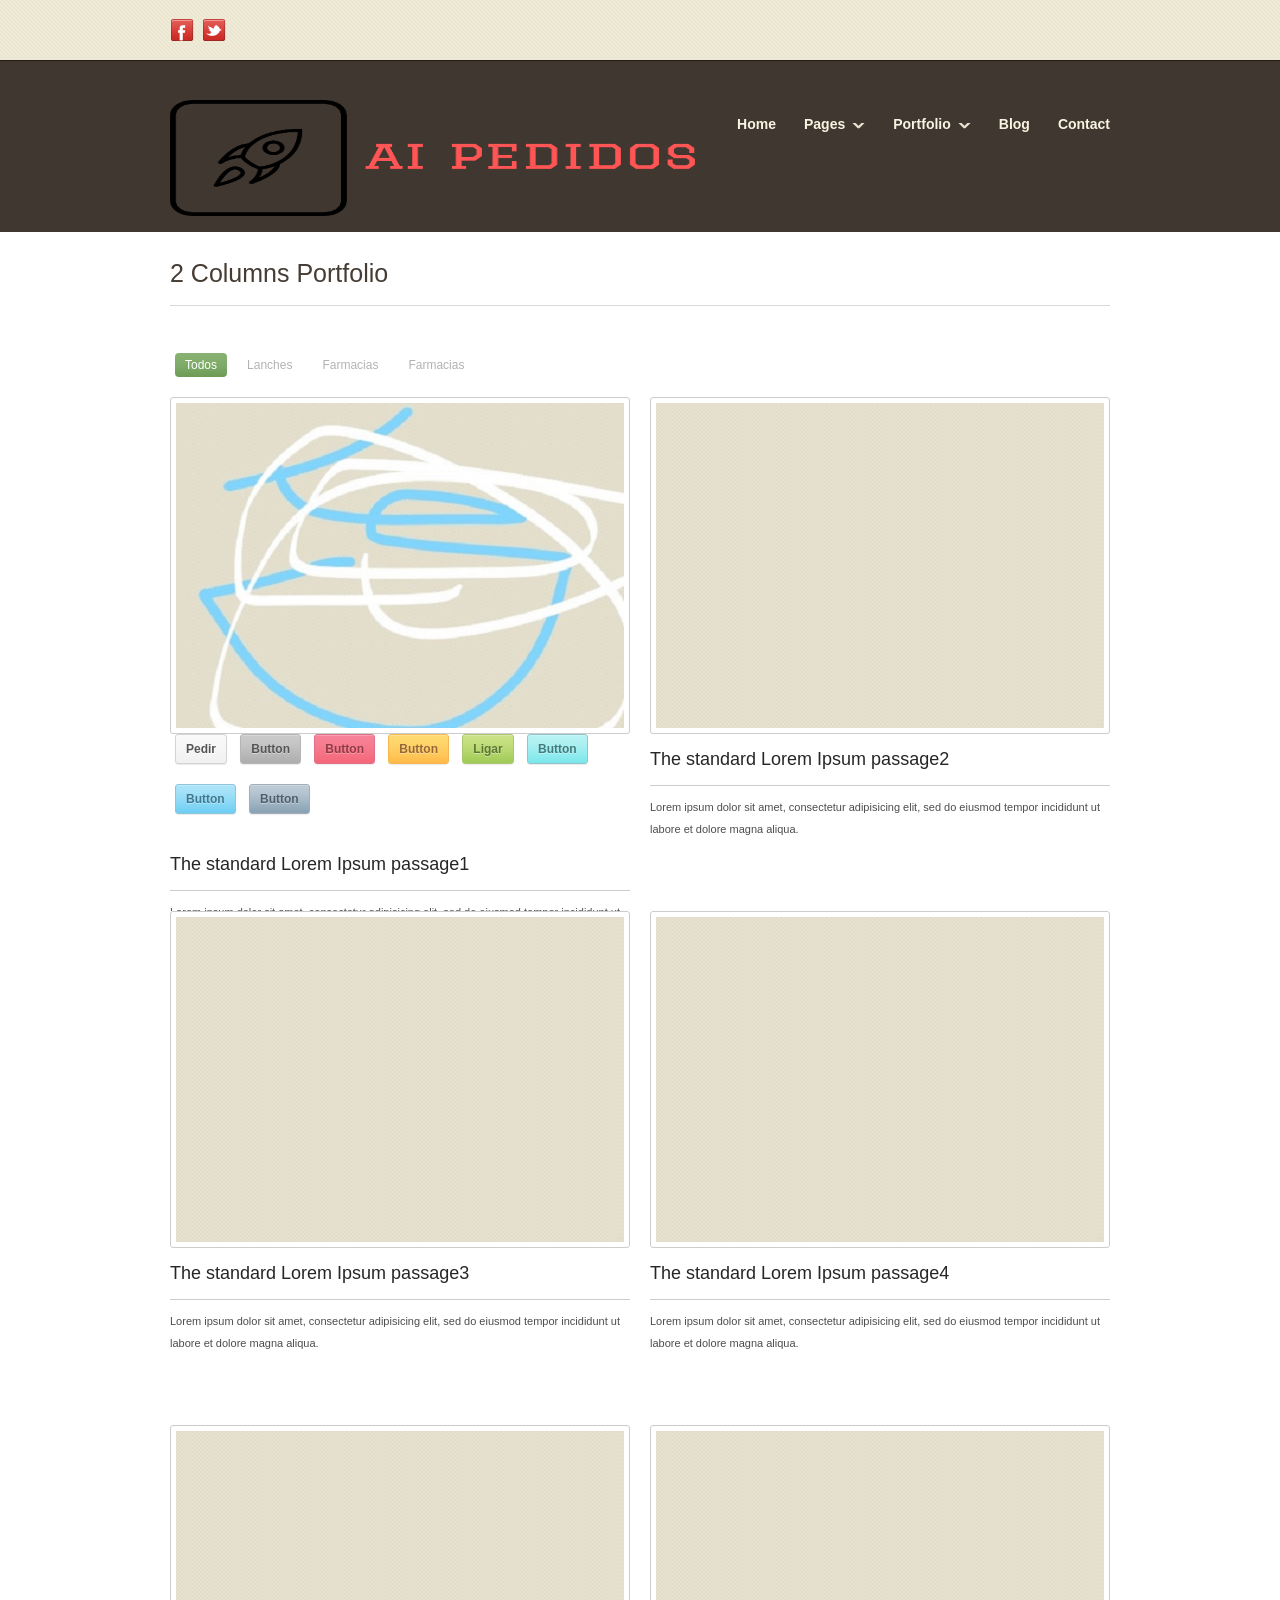
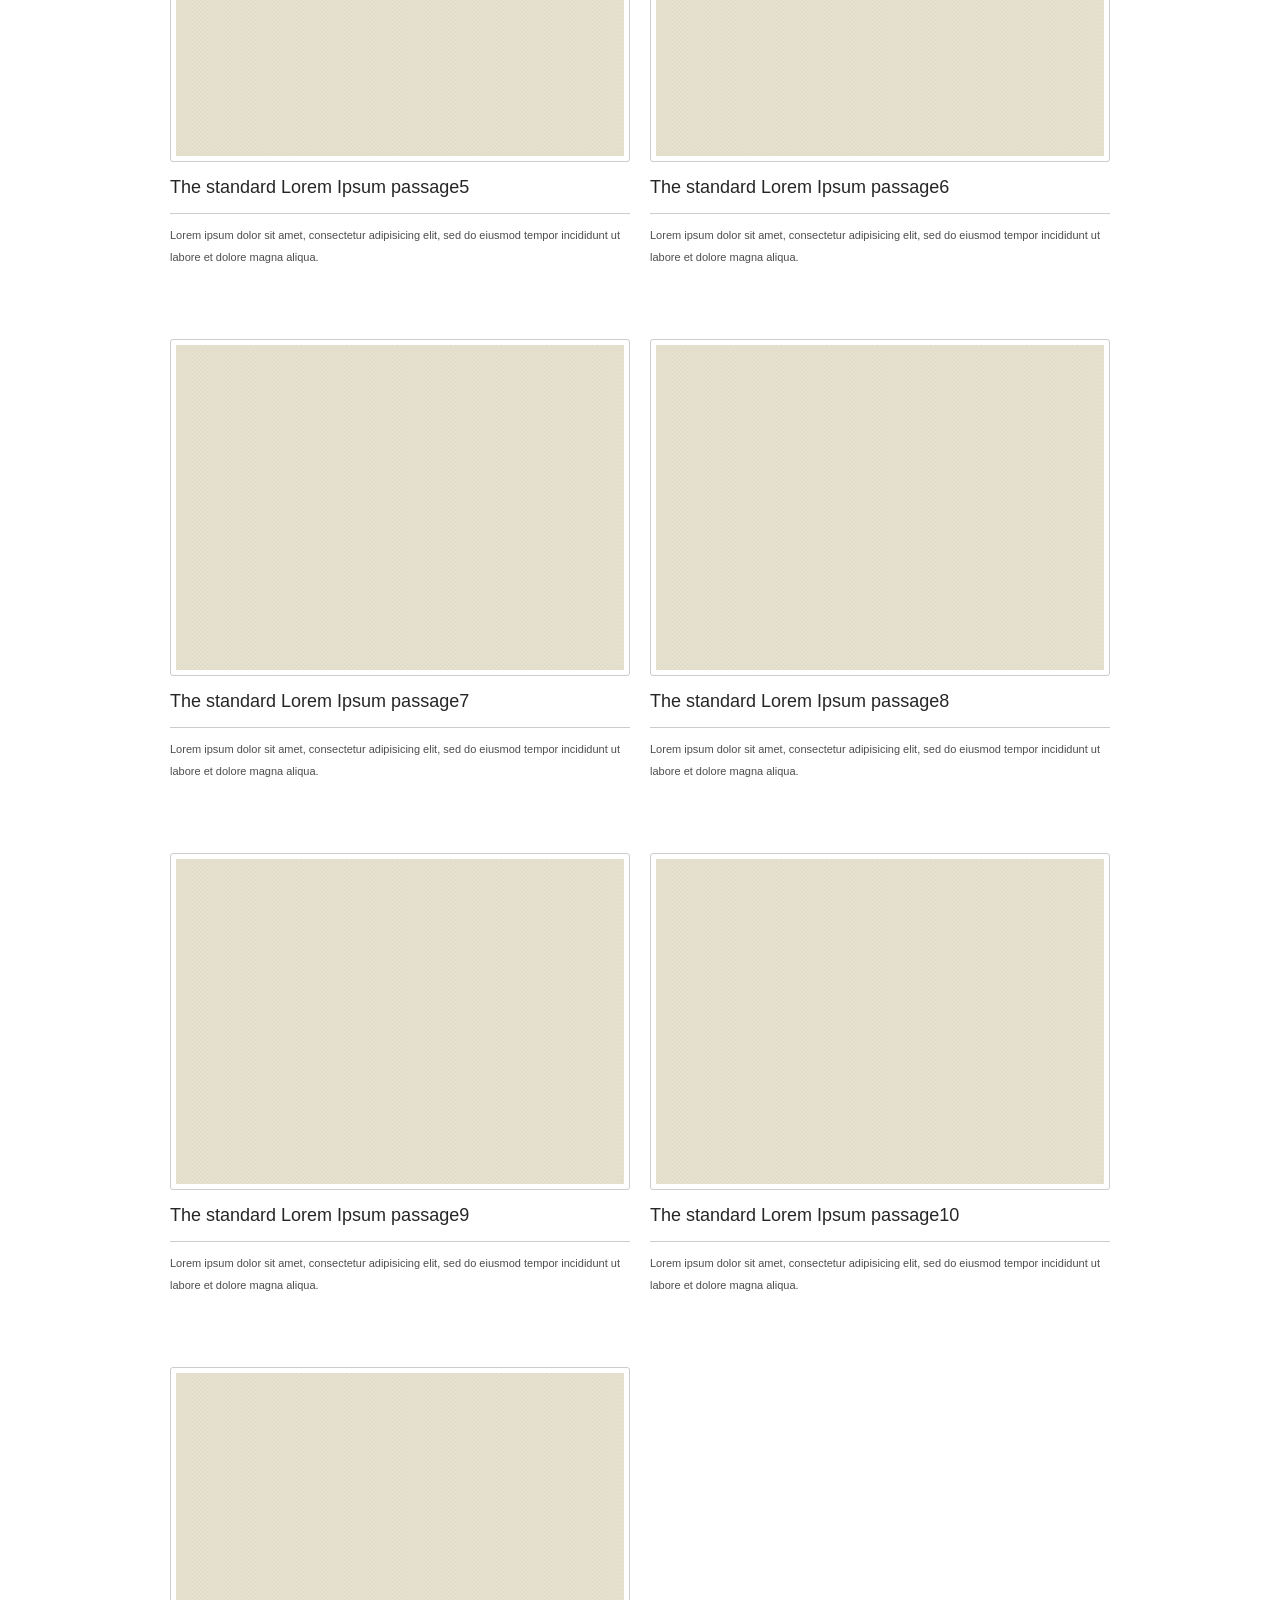
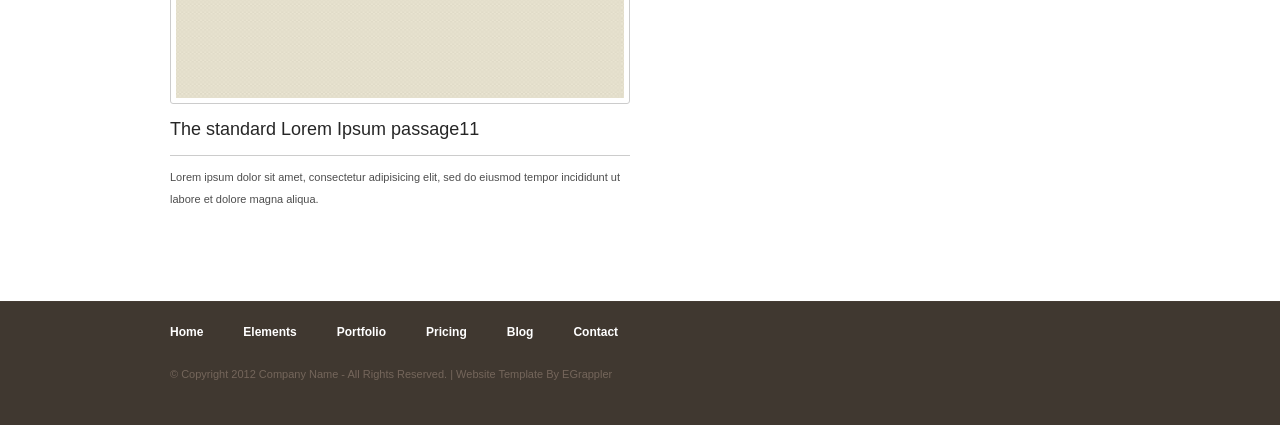
==== commit de23577b: "Rename portfolio-2-cols.html to index.html" ====
--- a/index.html
+++ b/index.html
@@ -44,7 +44,7 @@
     </ul>
     <!-- /Social -->
     <!-- Logo -->
-    <div class="logo"> <a href="index.html"><img src="images/logo.png" alt="" width="430" height="123"></a> </div>
+    <div class="logo"> <a href="index.html"><img src="images/logo.png" alt="" width="525" height="116"></a> </div>
     <!-- /Logo -->
     <!-- Master Nav -->
     <nav class="main-menu">
@@ -87,7 +87,7 @@
 <section class="container clearfix">
   <!-- Page Title -->
   <header class="container page_info clearfix">
-    <h1 class="regular brown bottom_line">Clique na imagem para ver os preços    </h1>
+    <h1 class="regular brown bottom_line">2 Columns Portfolio</h1>
     <div class="clear"></div>
   </header>
   <!-- /Page Title -->
@@ -98,6 +98,7 @@
         <li><a href="javascript:void(0);" id="all" class="selected">Todos</a></li>
         <li><a href="javascript:void(0);" id="app">Lanches</a></li>
         <li><a href="javascript:void(0);" id="util">Farmacias</a></li>
+        <li><a href="javascript:void(0);" id="util">Farmacias</a></li>
       </ul>
     </div>
     <!-- END CATEGORY FILTER -->
@@ -105,11 +106,11 @@
   <div class="clear padding20"></div>
   <div class="portfolio_1_2">
     <ul id="list">
-      <li id="id-1" class="app"> <span class="image"> <a href="images/portfolio_image_1.jpg" data-rel="prettyPhoto" class="img-thumb"><img class="portfolio_image" src="images/portfolio_image_1.jpg" alt=""></a> </span> <br>
-      <div > <a href="#" class="button white">Pedir</a> <a href="#" class="button grey">Button</a> <a href="#" class="button red">Button</a> <a href="#" class="button orange">Button</a> <a href="tel:01199999999" class="button green">Ligar</a></div>
+      <li id="id-1" class="app"> <span class="image"> <a href="images/portfolio_image_1.jpg" data-rel="prettyPhoto" class="img-thumb"><img class="portfolio_image" src="images/portfolio_image_1.jpg" alt=""></a> </span>
+      <div > <a href="#" class="button white">Pedir</a> <a href="#" class="button grey">Button</a> <a href="#" class="button red">Button</a> <a href="#" class="button orange">Button</a> <a href="tel:01199999999" class="button green">Ligar</a> <a href="#" class="button teal">Button</a> <a href="#" class="button blue">Button</a> <a href="#" class="button navy">Button</a></div>
       <div class="clear padding30"></div>
-       <span class="title"><a href="#">The standard Lorem Ipsum passage</a>1</span> <span class="description"> Lorem </span> <span class="clear padding15"></span> </li>
-      <li id="id-2" class="teste"> <span class="image"> <a href="images/portfolio_image_2.jpg" data-rel="prettyPhoto" class="img-thumb"><img class="portfolio_image" src="images/portfolio_image_2.jpg" alt=""></a> </span> <span class="title"><a href="#">The standard Lorem Ipsum passage</a>2</span> <span class="description"> Lorem ipsum dolor sit amet, consectetur adipisicing elit, sed do eiusmod tempor incididunt ut labore et dolore magna aliqua. </span> <span class="clear padding15"></span> </li>
+       <span class="title"><a href="#">The standard Lorem Ipsum passage</a>1</span> <span class="description"> Lorem ipsum dolor sit amet, consectetur adipisicing elit, sed do eiusmod tempor incididunt ut labore et dolore magna aliqua. </span> <span class="clear padding15"></span> </li>
+      <li id="id-2" class="util"> <span class="image"> <a href="images/portfolio_image_2.jpg" data-rel="prettyPhoto" class="img-thumb"><img class="portfolio_image" src="images/portfolio_image_2.jpg" alt=""></a> </span> <span class="title"><a href="#">The standard Lorem Ipsum passage</a>2</span> <span class="description"> Lorem ipsum dolor sit amet, consectetur adipisicing elit, sed do eiusmod tempor incididunt ut labore et dolore magna aliqua. </span> <span class="clear padding15"></span> </li>
       <li id="id-3" class="app"> <span class="image"> <a href="images/portfolio_image_3.jpg" data-rel="prettyPhoto" class="img-thumb"><img class="portfolio_image" src="images/portfolio_image_3.jpg" alt=""></a> </span> <span class="title"><a href="#">The standard Lorem Ipsum passage</a>3</span> <span class="description"> Lorem ipsum dolor sit amet, consectetur adipisicing elit, sed do eiusmod tempor incididunt ut labore et dolore magna aliqua. </span> <span class="clear padding15"></span> </li>
       <li id="id-4" class="util"> <span class="image"> <a href="images/portfolio_image_4.jpg" data-rel="prettyPhoto" class="img-thumb"><img class="portfolio_image" src="images/portfolio_image_4.jpg" alt=""></a> </span> <span class="title"><a href="#">The standard Lorem Ipsum passage</a>4</span> <span class="description"> Lorem ipsum dolor sit amet, consectetur adipisicing elit, sed do eiusmod tempor incididunt ut labore et dolore magna aliqua. </span> <span class="clear padding15"></span> </li>
       <li id="id-5" class="app"> <span class="image"> <a href="images/portfolio_image_5.jpg" data-rel="prettyPhoto" class="img-thumb"><img class="portfolio_image" src="images/portfolio_image_5.jpg" alt=""></a> </span> <span class="title"><a href="#">The standard Lorem Ipsum passage</a>5</span> <span class="description"> Lorem ipsum dolor sit amet, consectetur adipisicing elit, sed do eiusmod tempor incididunt ut labore et dolore magna aliqua. </span> <span class="clear padding15"></span> </li>
--- a/css/prettyPhoto.css
+++ b/css/prettyPhoto.css
@@ -0,0 +1,170 @@
+div.pp_default .pp_top,div.pp_default .pp_top .pp_middle,div.pp_default .pp_top .pp_left,div.pp_default .pp_top .pp_right,div.pp_default .pp_bottom,div.pp_default .pp_bottom .pp_left,div.pp_default .pp_bottom .pp_middle,div.pp_default .pp_bottom .pp_right{height:13px}
+div.pp_default .pp_top .pp_left{background:url(../images/prettyPhoto/default/sprite.png) -78px -93px no-repeat}
+div.pp_default .pp_top .pp_middle{background:url(../images/prettyPhoto/default/sprite_x.png) top left repeat-x}
+div.pp_default .pp_top .pp_right{background:url(../images/prettyPhoto/default/sprite.png) -112px -93px no-repeat}
+div.pp_default .pp_content .ppt{color:#f8f8f8}
+div.pp_default .pp_content_container .pp_left{background:url(../images/prettyPhoto/default/sprite_y.png) -7px 0 repeat-y;padding-left:13px}
+div.pp_default .pp_content_container .pp_right{background:url(../images/prettyPhoto/default/sprite_y.png) top right repeat-y;padding-right:13px}
+div.pp_default .pp_next:hover{background:url(../images/prettyPhoto/default/sprite_next.png) center right no-repeat;cursor:pointer}
+div.pp_default .pp_previous:hover{background:url(../images/prettyPhoto/default/sprite_prev.png) center left no-repeat;cursor:pointer}
+div.pp_default .pp_expand{background:url(../images/prettyPhoto/default/sprite.png) 0 -29px no-repeat;cursor:pointer;width:28px;height:28px}
+div.pp_default .pp_expand:hover{background:url(../images/prettyPhoto/default/sprite.png) 0 -56px no-repeat;cursor:pointer}
+div.pp_default .pp_contract{background:url(../images/prettyPhoto/default/sprite.png) 0 -84px no-repeat;cursor:pointer;width:28px;height:28px}
+div.pp_default .pp_contract:hover{background:url(../images/prettyPhoto/default/sprite.png) 0 -113px no-repeat;cursor:pointer}
+div.pp_default .pp_close{width:30px;height:30px;background:url(../images/prettyPhoto/default/sprite.png) 2px 1px no-repeat;cursor:pointer}
+div.pp_default .pp_gallery ul li a{background:url(../images/prettyPhoto/default/default_thumb.png) center center #f8f8f8;border:1px solid #aaa}
+div.pp_default .pp_social{margin-top:7px}
+div.pp_default .pp_gallery a.pp_arrow_previous,div.pp_default .pp_gallery a.pp_arrow_next{position:static;left:auto}
+div.pp_default .pp_nav .pp_play,div.pp_default .pp_nav .pp_pause{background:url(../images/prettyPhoto/default/sprite.png) -51px 1px no-repeat;height:30px;width:30px}
+div.pp_default .pp_nav .pp_pause{background-position:-51px -29px}
+div.pp_default a.pp_arrow_previous,div.pp_default a.pp_arrow_next{background:url(../images/prettyPhoto/default/sprite.png) -31px -3px no-repeat;height:20px;width:20px;margin:4px 0 0}
+div.pp_default a.pp_arrow_next{left:52px;background-position:-82px -3px}
+div.pp_default .pp_content_container .pp_details{margin-top:5px}
+div.pp_default .pp_nav{clear:none;height:30px;width:110px;position:relative}
+div.pp_default .pp_nav .currentTextHolder{font-family:Georgia;font-style:italic;color:#999;font-size:11px;left:75px;line-height:25px;position:absolute;top:2px;margin:0;padding:0 0 0 10px}
+div.pp_default .pp_close:hover,div.pp_default .pp_nav .pp_play:hover,div.pp_default .pp_nav .pp_pause:hover,div.pp_default .pp_arrow_next:hover,div.pp_default .pp_arrow_previous:hover{opacity:0.7}
+div.pp_default .pp_description{font-size:11px;font-weight:700;line-height:14px;margin:5px 50px 5px 0}
+div.pp_default .pp_bottom .pp_left{background:url(../images/prettyPhoto/default/sprite.png) -78px -127px no-repeat}
+div.pp_default .pp_bottom .pp_middle{background:url(../images/prettyPhoto/default/sprite_x.png) bottom left repeat-x}
+div.pp_default .pp_bottom .pp_right{background:url(../images/prettyPhoto/default/sprite.png) -112px -127px no-repeat}
+div.pp_default .pp_loaderIcon{background:url(../images/prettyPhoto/default/loader.gif) center center no-repeat}
+div.light_rounded .pp_top .pp_left{background:url(../images/prettyPhoto/light_rounded/sprite.png) -88px -53px no-repeat}
+div.light_rounded .pp_top .pp_right{background:url(../images/prettyPhoto/light_rounded/sprite.png) -110px -53px no-repeat}
+div.light_rounded .pp_next:hover{background:url(../images/prettyPhoto/light_rounded/btnNext.png) center right no-repeat;cursor:pointer}
+div.light_rounded .pp_previous:hover{background:url(../images/prettyPhoto/light_rounded/btnPrevious.png) center left no-repeat;cursor:pointer}
+div.light_rounded .pp_expand{background:url(../images/prettyPhoto/light_rounded/sprite.png) -31px -26px no-repeat;cursor:pointer}
+div.light_rounded .pp_expand:hover{background:url(../images/prettyPhoto/light_rounded/sprite.png) -31px -47px no-repeat;cursor:pointer}
+div.light_rounded .pp_contract{background:url(../images/prettyPhoto/light_rounded/sprite.png) 0 -26px no-repeat;cursor:pointer}
+div.light_rounded .pp_contract:hover{background:url(../images/prettyPhoto/light_rounded/sprite.png) 0 -47px no-repeat;cursor:pointer}
+div.light_rounded .pp_close{width:75px;height:22px;background:url(../images/prettyPhoto/light_rounded/sprite.png) -1px -1px no-repeat;cursor:pointer}
+div.light_rounded .pp_nav .pp_play{background:url(../images/prettyPhoto/light_rounded/sprite.png) -1px -100px no-repeat;height:15px;width:14px}
+div.light_rounded .pp_nav .pp_pause{background:url(../images/prettyPhoto/light_rounded/sprite.png) -24px -100px no-repeat;height:15px;width:14px}
+div.light_rounded .pp_arrow_previous{background:url(../images/prettyPhoto/light_rounded/sprite.png) 0 -71px no-repeat}
+div.light_rounded .pp_arrow_next{background:url(../images/prettyPhoto/light_rounded/sprite.png) -22px -71px no-repeat}
+div.light_rounded .pp_bottom .pp_left{background:url(../images/prettyPhoto/light_rounded/sprite.png) -88px -80px no-repeat}
+div.light_rounded .pp_bottom .pp_right{background:url(../images/prettyPhoto/light_rounded/sprite.png) -110px -80px no-repeat}
+div.dark_rounded .pp_top .pp_left{background:url(../images/prettyPhoto/dark_rounded/sprite.png) -88px -53px no-repeat}
+div.dark_rounded .pp_top .pp_right{background:url(../images/prettyPhoto/dark_rounded/sprite.png) -110px -53px no-repeat}
+div.dark_rounded .pp_content_container .pp_left{background:url(../images/prettyPhoto/dark_rounded/contentPattern.png) top left repeat-y}
+div.dark_rounded .pp_content_container .pp_right{background:url(../images/prettyPhoto/dark_rounded/contentPattern.png) top right repeat-y}
+div.dark_rounded .pp_next:hover{background:url(../images/prettyPhoto/dark_rounded/btnNext.png) center right no-repeat;cursor:pointer}
+div.dark_rounded .pp_previous:hover{background:url(../images/prettyPhoto/dark_rounded/btnPrevious.png) center left no-repeat;cursor:pointer}
+div.dark_rounded .pp_expand{background:url(../images/prettyPhoto/dark_rounded/sprite.png) -31px -26px no-repeat;cursor:pointer}
+div.dark_rounded .pp_expand:hover{background:url(../images/prettyPhoto/dark_rounded/sprite.png) -31px -47px no-repeat;cursor:pointer}
+div.dark_rounded .pp_contract{background:url(../images/prettyPhoto/dark_rounded/sprite.png) 0 -26px no-repeat;cursor:pointer}
+div.dark_rounded .pp_contract:hover{background:url(../images/prettyPhoto/dark_rounded/sprite.png) 0 -47px no-repeat;cursor:pointer}
+div.dark_rounded .pp_close{width:75px;height:22px;background:url(../images/prettyPhoto/dark_rounded/sprite.png) -1px -1px no-repeat;cursor:pointer}
+div.dark_rounded .pp_description{margin-right:85px;color:#fff}
+div.dark_rounded .pp_nav .pp_play{background:url(../images/prettyPhoto/dark_rounded/sprite.png) -1px -100px no-repeat;height:15px;width:14px}
+div.dark_rounded .pp_nav .pp_pause{background:url(../images/prettyPhoto/dark_rounded/sprite.png) -24px -100px no-repeat;height:15px;width:14px}
+div.dark_rounded .pp_arrow_previous{background:url(../images/prettyPhoto/dark_rounded/sprite.png) 0 -71px no-repeat}
+div.dark_rounded .pp_arrow_next{background:url(../images/prettyPhoto/dark_rounded/sprite.png) -22px -71px no-repeat}
+div.dark_rounded .pp_bottom .pp_left{background:url(../images/prettyPhoto/dark_rounded/sprite.png) -88px -80px no-repeat}
+div.dark_rounded .pp_bottom .pp_right{background:url(../images/prettyPhoto/dark_rounded/sprite.png) -110px -80px no-repeat}
+div.dark_rounded .pp_loaderIcon{background:url(../images/prettyPhoto/dark_rounded/loader.gif) center center no-repeat}
+div.dark_square .pp_left,div.dark_square .pp_middle,div.dark_square .pp_right,div.dark_square .pp_content{background:#000}
+div.dark_square .pp_description{color:#fff;margin:0 85px 0 0}
+div.dark_square .pp_loaderIcon{background:url(../images/prettyPhoto/dark_square/loader.gif) center center no-repeat}
+div.dark_square .pp_expand{background:url(../images/prettyPhoto/dark_square/sprite.png) -31px -26px no-repeat;cursor:pointer}
+div.dark_square .pp_expand:hover{background:url(../images/prettyPhoto/dark_square/sprite.png) -31px -47px no-repeat;cursor:pointer}
+div.dark_square .pp_contract{background:url(../images/prettyPhoto/dark_square/sprite.png) 0 -26px no-repeat;cursor:pointer}
+div.dark_square .pp_contract:hover{background:url(../images/prettyPhoto/dark_square/sprite.png) 0 -47px no-repeat;cursor:pointer}
+div.dark_square .pp_close{width:75px;height:22px;background:url(../images/prettyPhoto/dark_square/sprite.png) -1px -1px no-repeat;cursor:pointer}
+div.dark_square .pp_nav{clear:none}
+div.dark_square .pp_nav .pp_play{background:url(../images/prettyPhoto/dark_square/sprite.png) -1px -100px no-repeat;height:15px;width:14px}
+div.dark_square .pp_nav .pp_pause{background:url(../images/prettyPhoto/dark_square/sprite.png) -24px -100px no-repeat;height:15px;width:14px}
+div.dark_square .pp_arrow_previous{background:url(../images/prettyPhoto/dark_square/sprite.png) 0 -71px no-repeat}
+div.dark_square .pp_arrow_next{background:url(../images/prettyPhoto/dark_square/sprite.png) -22px -71px no-repeat}
+div.dark_square .pp_next:hover{background:url(../images/prettyPhoto/dark_square/btnNext.png) center right no-repeat;cursor:pointer}
+div.dark_square .pp_previous:hover{background:url(../images/prettyPhoto/dark_square/btnPrevious.png) center left no-repeat;cursor:pointer}
+div.light_square .pp_expand{background:url(../images/prettyPhoto/light_square/sprite.png) -31px -26px no-repeat;cursor:pointer}
+div.light_square .pp_expand:hover{background:url(../images/prettyPhoto/light_square/sprite.png) -31px -47px no-repeat;cursor:pointer}
+div.light_square .pp_contract{background:url(../images/prettyPhoto/light_square/sprite.png) 0 -26px no-repeat;cursor:pointer}
+div.light_square .pp_contract:hover{background:url(../images/prettyPhoto/light_square/sprite.png) 0 -47px no-repeat;cursor:pointer}
+div.light_square .pp_close{width:75px;height:22px;background:url(../images/prettyPhoto/light_square/sprite.png) -1px -1px no-repeat;cursor:pointer}
+div.light_square .pp_nav .pp_play{background:url(../images/prettyPhoto/light_square/sprite.png) -1px -100px no-repeat;height:15px;width:14px}
+div.light_square .pp_nav .pp_pause{background:url(../images/prettyPhoto/light_square/sprite.png) -24px -100px no-repeat;height:15px;width:14px}
+div.light_square .pp_arrow_previous{background:url(../images/prettyPhoto/light_square/sprite.png) 0 -71px no-repeat}
+div.light_square .pp_arrow_next{background:url(../images/prettyPhoto/light_square/sprite.png) -22px -71px no-repeat}
+div.light_square .pp_next:hover{background:url(../images/prettyPhoto/light_square/btnNext.png) center right no-repeat;cursor:pointer}
+div.light_square .pp_previous:hover{background:url(../images/prettyPhoto/light_square/btnPrevious.png) center left no-repeat;cursor:pointer}
+div.facebook .pp_top .pp_left{background:url(../images/prettyPhoto/facebook/sprite.png) -88px -53px no-repeat}
+div.facebook .pp_top .pp_middle{background:url(../images/prettyPhoto/facebook/contentPatternTop.png) top left repeat-x}
+div.facebook .pp_top .pp_right{background:url(../images/prettyPhoto/facebook/sprite.png) -110px -53px no-repeat}
+div.facebook .pp_content_container .pp_left{background:url(../images/prettyPhoto/facebook/contentPatternLeft.png) top left repeat-y}
+div.facebook .pp_content_container .pp_right{background:url(../images/prettyPhoto/facebook/contentPatternRight.png) top right repeat-y}
+div.facebook .pp_expand{background:url(../images/prettyPhoto/facebook/sprite.png) -31px -26px no-repeat;cursor:pointer}
+div.facebook .pp_expand:hover{background:url(../images/prettyPhoto/facebook/sprite.png) -31px -47px no-repeat;cursor:pointer}
+div.facebook .pp_contract{background:url(../images/prettyPhoto/facebook/sprite.png) 0 -26px no-repeat;cursor:pointer}
+div.facebook .pp_contract:hover{background:url(../images/prettyPhoto/facebook/sprite.png) 0 -47px no-repeat;cursor:pointer}
+div.facebook .pp_close{width:22px;height:22px;background:url(../images/prettyPhoto/facebook/sprite.png) -1px -1px no-repeat;cursor:pointer}
+div.facebook .pp_description{margin:0 37px 0 0}
+div.facebook .pp_loaderIcon{background:url(../images/prettyPhoto/facebook/loader.gif) center center no-repeat}
+div.facebook .pp_arrow_previous{background:url(../images/prettyPhoto/facebook/sprite.png) 0 -71px no-repeat;height:22px;margin-top:0;width:22px}
+div.facebook .pp_arrow_previous.disabled{background-position:0 -96px;cursor:default}
+div.facebook .pp_arrow_next{background:url(../images/prettyPhoto/facebook/sprite.png) -32px -71px no-repeat;height:22px;margin-top:0;width:22px}
+div.facebook .pp_arrow_next.disabled{background-position:-32px -96px;cursor:default}
+div.facebook .pp_nav{margin-top:0}
+div.facebook .pp_nav p{font-size:15px;padding:0 3px 0 4px}
+div.facebook .pp_nav .pp_play{background:url(../images/prettyPhoto/facebook/sprite.png) -1px -123px no-repeat;height:22px;width:22px}
+div.facebook .pp_nav .pp_pause{background:url(../images/prettyPhoto/facebook/sprite.png) -32px -123px no-repeat;height:22px;width:22px}
+div.facebook .pp_next:hover{background:url(../images/prettyPhoto/facebook/btnNext.png) center right no-repeat;cursor:pointer}
+div.facebook .pp_previous:hover{background:url(../images/prettyPhoto/facebook/btnPrevious.png) center left no-repeat;cursor:pointer}
+div.facebook .pp_bottom .pp_left{background:url(../images/prettyPhoto/facebook/sprite.png) -88px -80px no-repeat}
+div.facebook .pp_bottom .pp_middle{background:url(../images/prettyPhoto/facebook/contentPatternBottom.png) top left repeat-x}
+div.facebook .pp_bottom .pp_right{background:url(../images/prettyPhoto/facebook/sprite.png) -110px -80px no-repeat}
+div.pp_pic_holder a:focus{outline:none}
+div.pp_overlay{background:#000;display:none;left:0;position:absolute;top:0;width:100%;z-index:9500}
+div.pp_pic_holder{display:none;position:absolute;width:100px;z-index:10000}
+.pp_content{height:40px;min-width:40px}
+* html .pp_content{width:40px}
+.pp_content_container{position:relative;text-align:left;width:100%}
+.pp_content_container .pp_left{padding-left:20px}
+.pp_content_container .pp_right{padding-right:20px}
+.pp_content_container .pp_details{float:left;margin:10px 0 2px}
+.pp_description{display:none;margin:0}
+.pp_social{float:left;margin:0}
+.pp_social .facebook{float:left;margin-left:5px;width:55px;overflow:hidden}
+.pp_social .twitter{float:left}
+.pp_nav{clear:right;float:left;margin:3px 10px 0 0}
+.pp_nav p{float:left;white-space:nowrap;margin:2px 4px}
+.pp_nav .pp_play,.pp_nav .pp_pause{float:left;margin-right:4px;text-indent:-10000px}
+a.pp_arrow_previous,a.pp_arrow_next{display:block;float:left;height:15px;margin-top:3px;overflow:hidden;text-indent:-10000px;width:14px}
+.pp_hoverContainer{position:absolute;top:0;width:100%;z-index:2000}
+.pp_gallery{display:none;left:50%;margin-top:-50px;position:absolute;z-index:10000}
+.pp_gallery div{float:left;overflow:hidden;position:relative}
+.pp_gallery ul{float:left;height:35px;position:relative;white-space:nowrap;margin:0 0 0 5px;padding:0}
+.pp_gallery ul a{border:1px rgba(0,0,0,0.5) solid;display:block;float:left;height:33px;overflow:hidden}
+.pp_gallery ul a img{border:0}
+.pp_gallery li{display:block;float:left;margin:0 5px 0 0;padding:0}
+.pp_gallery li.default a{background:url(../images/prettyPhoto/facebook/default_thumbnail.gif) 0 0 no-repeat;display:block;height:33px;width:50px}
+.pp_gallery .pp_arrow_previous,.pp_gallery .pp_arrow_next{margin-top:7px!important}
+a.pp_next{background:url(../images/prettyPhoto/light_rounded/btnNext.png) 10000px 10000px no-repeat;display:block;float:right;height:100%;text-indent:-10000px;width:49%}
+a.pp_previous{background:url(../images/prettyPhoto/light_rounded/btnNext.png) 10000px 10000px no-repeat;display:block;float:left;height:100%;text-indent:-10000px;width:49%}
+a.pp_expand,a.pp_contract{cursor:pointer;display:none;height:20px;position:absolute;right:30px;text-indent:-10000px;top:10px;width:20px;z-index:20000}
+a.pp_close{position:absolute;right:0;top:0;display:block;line-height:22px;text-indent:-10000px}
+.pp_loaderIcon{display:block;height:24px;left:50%;position:absolute;top:50%;width:24px;margin:-12px 0 0 -12px}
+#pp_full_res{line-height:1!important}
+#pp_full_res .pp_inline{text-align:left}
+#pp_full_res .pp_inline p{margin:0 0 15px}
+div.ppt{color:#fff;display:none;font-size:17px;z-index:9999;margin:0 0 5px 15px}
+div.pp_default .pp_content,div.light_rounded .pp_content{background-color:#fff}
+div.pp_default #pp_full_res .pp_inline,div.light_rounded .pp_content .ppt,div.light_rounded #pp_full_res .pp_inline,div.light_square .pp_content .ppt,div.light_square #pp_full_res .pp_inline,div.facebook .pp_content .ppt,div.facebook #pp_full_res .pp_inline{color:#000}
+div.pp_default .pp_gallery ul li a:hover,div.pp_default .pp_gallery ul li.selected a,.pp_gallery ul a:hover,.pp_gallery li.selected a{border-color:#fff}
+div.pp_default .pp_details,div.light_rounded .pp_details,div.dark_rounded .pp_details,div.dark_square .pp_details,div.light_square .pp_details,div.facebook .pp_details{position:relative}
+div.light_rounded .pp_top .pp_middle,div.light_rounded .pp_content_container .pp_left,div.light_rounded .pp_content_container .pp_right,div.light_rounded .pp_bottom .pp_middle,div.light_square .pp_left,div.light_square .pp_middle,div.light_square .pp_right,div.light_square .pp_content,div.facebook .pp_content{background:#fff}
+div.light_rounded .pp_description,div.light_square .pp_description{margin-right:85px}
+div.light_rounded .pp_gallery a.pp_arrow_previous,div.light_rounded .pp_gallery a.pp_arrow_next,div.dark_rounded .pp_gallery a.pp_arrow_previous,div.dark_rounded .pp_gallery a.pp_arrow_next,div.dark_square .pp_gallery a.pp_arrow_previous,div.dark_square .pp_gallery a.pp_arrow_next,div.light_square .pp_gallery a.pp_arrow_previous,div.light_square .pp_gallery a.pp_arrow_next{margin-top:12px!important}
+div.light_rounded .pp_arrow_previous.disabled,div.dark_rounded .pp_arrow_previous.disabled,div.dark_square .pp_arrow_previous.disabled,div.light_square .pp_arrow_previous.disabled{background-position:0 -87px;cursor:default}
+div.light_rounded .pp_arrow_next.disabled,div.dark_rounded .pp_arrow_next.disabled,div.dark_square .pp_arrow_next.disabled,div.light_square .pp_arrow_next.disabled{background-position:-22px -87px;cursor:default}
+div.light_rounded .pp_loaderIcon,div.light_square .pp_loaderIcon{background:url(../images/prettyPhoto/light_rounded/loader.gif) center center no-repeat}
+div.dark_rounded .pp_top .pp_middle,div.dark_rounded .pp_content,div.dark_rounded .pp_bottom .pp_middle{background:url(../images/prettyPhoto/dark_rounded/contentPattern.png) top left repeat}
+div.dark_rounded .currentTextHolder,div.dark_square .currentTextHolder{color:#c4c4c4}
+div.dark_rounded #pp_full_res .pp_inline,div.dark_square #pp_full_res .pp_inline{color:#fff}
+.pp_top,.pp_bottom{height:20px;position:relative}
+* html .pp_top,* html .pp_bottom{padding:0 20px}
+.pp_top .pp_left,.pp_bottom .pp_left{height:20px;left:0;position:absolute;width:20px}
+.pp_top .pp_middle,.pp_bottom .pp_middle{height:20px;left:20px;position:absolute;right:20px}
+* html .pp_top .pp_middle,* html .pp_bottom .pp_middle{left:0;position:static}
+.pp_top .pp_right,.pp_bottom .pp_right{height:20px;left:auto;position:absolute;right:0;top:0;width:20px}
+.pp_fade,.pp_gallery li.default a img{display:none}
--- a/css/style.css
+++ b/css/style.css
@@ -18,12 +18,10 @@
 }
 /* ================= General tags ================= */
 body {
-	color: #FFFF33;
+	font: 12px/1.7 Helvetica, Arial, Tahoma, sans-serif;
+	color:#666666;
 	-webkit-font-smoothing: antialiased;
-	backgorund: #f6f4e7;
-	font-family: Helvetica, Arial, Tahoma, sans-serif;
-	font-size: 12px;
-	line-height: 1.7;
+	backgorund:#f6f4e7;
 }
 h1, h2, h3, h4, h5, h6 {
 	font-family: Helvetica, Arial, Tahoma, sans-serif;
@@ -1371,25 +1369,25 @@
 	padding:0 5px;
 }
 .filter a {
-	color: #000000;
+	color: #b3b3b3;
 	display: inline-block;
-	padding: 2px 10px;
-	font-size: 36px;
-	font-family: Helvetica, Arial, sans-serif;
+	padding:2px 10px;
+	font-size:12px;
+	font-family:Helvetica, Arial, sans-serif;
 }
 .filter a:hover {
 	color:#de5853;
 	text-decoration:none;
 }
 .filter a.selected {
-	color: #262626;
+	color:#262626;
 	background: -moz-linear-gradient( top, #88b272 0%, #7fab68 50%, #6c9b55);
 	background: -webkit-gradient( linear, left top, left bottom, from(#88b272), color-stop(0.50, #7fab68), to(#6c9b55));
 	border-radius: 4px;
 	-moz-border-radius: 4px;
 	-webkit-border-radius: 4px;
-	padding: 2px 10px;
-	color: #000;
+	padding:2px 10px;
+	color:#fff;
 }
 .portfolio_button_left {
 	float:left;
@@ -2360,7 +2358,7 @@
 a.button.green {
 	background-image: url(../images/button_green.png);
 	border: 1px solid #adc671;
-	color: #000000;
+	color: #5d7731;
 	text-shadow: 0 1px 0 rgba(255, 255, 255, 0.4);
 }
 a.button.large.green {
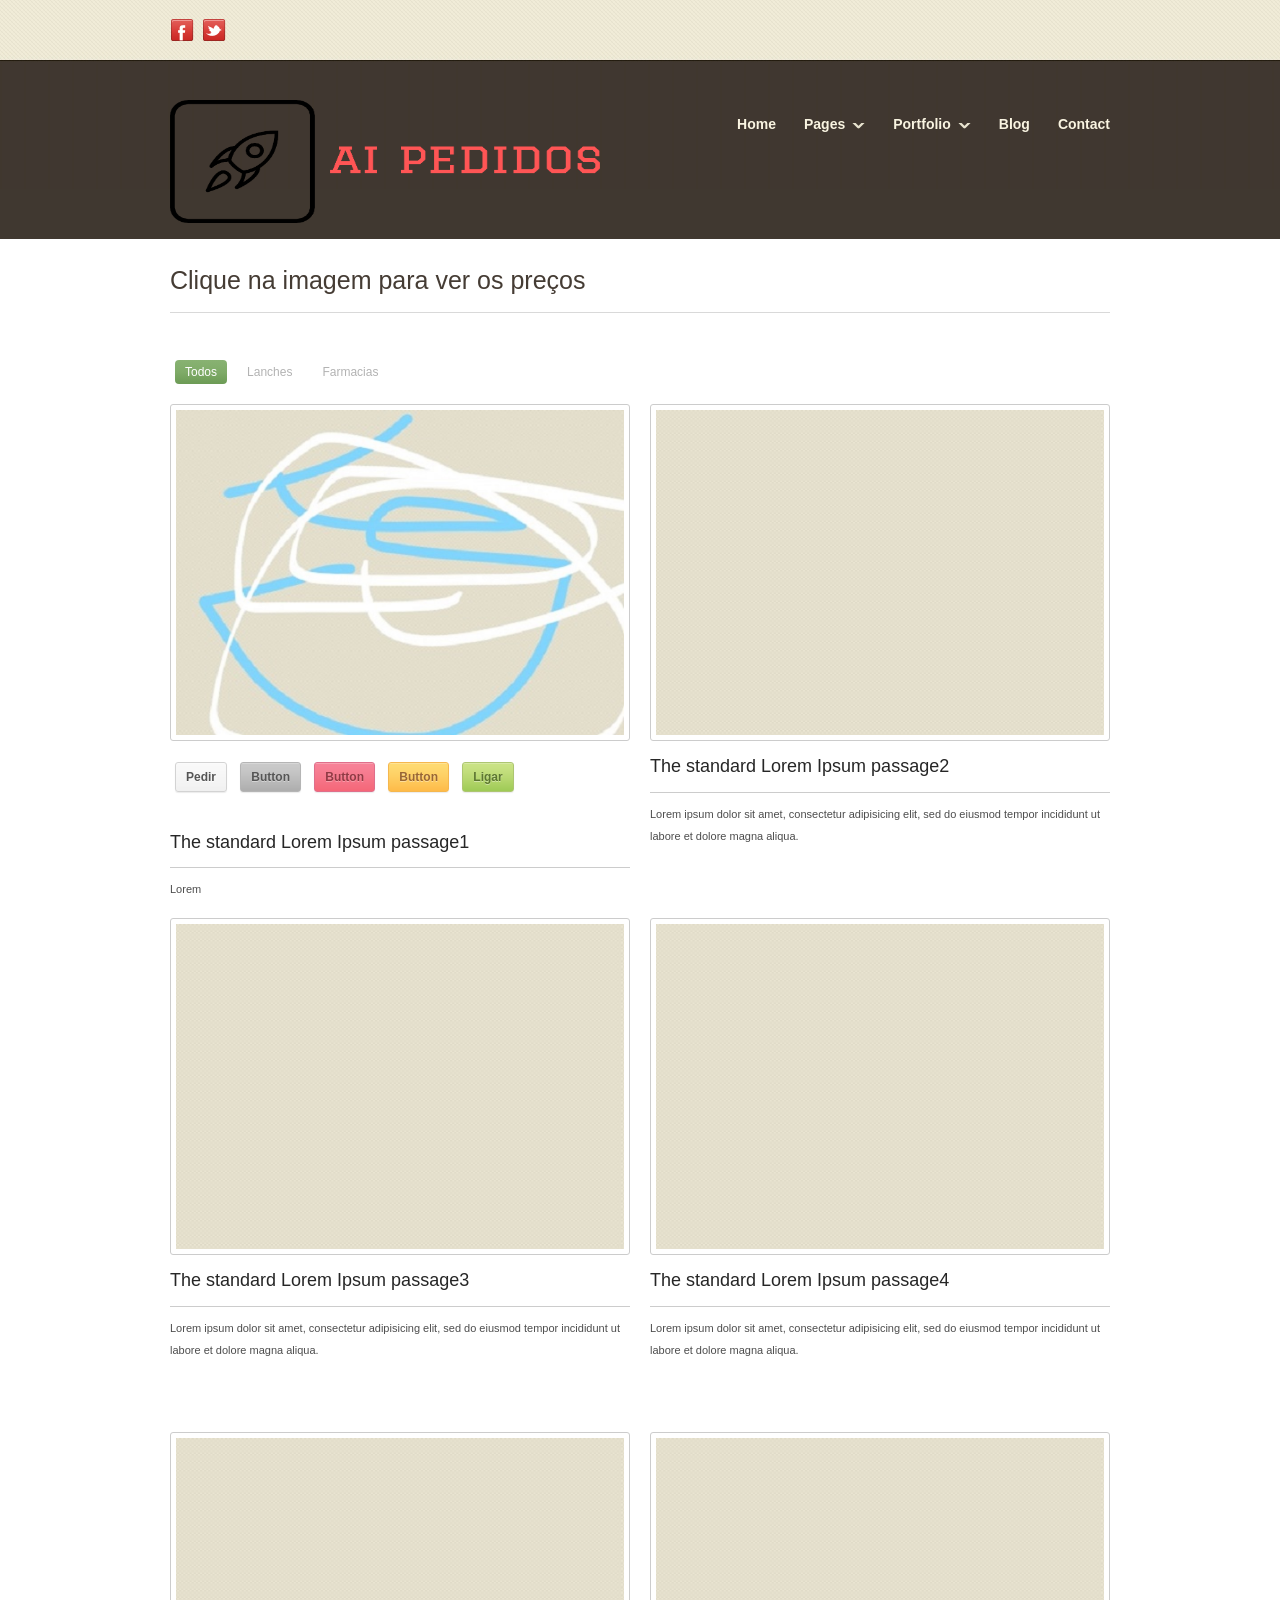
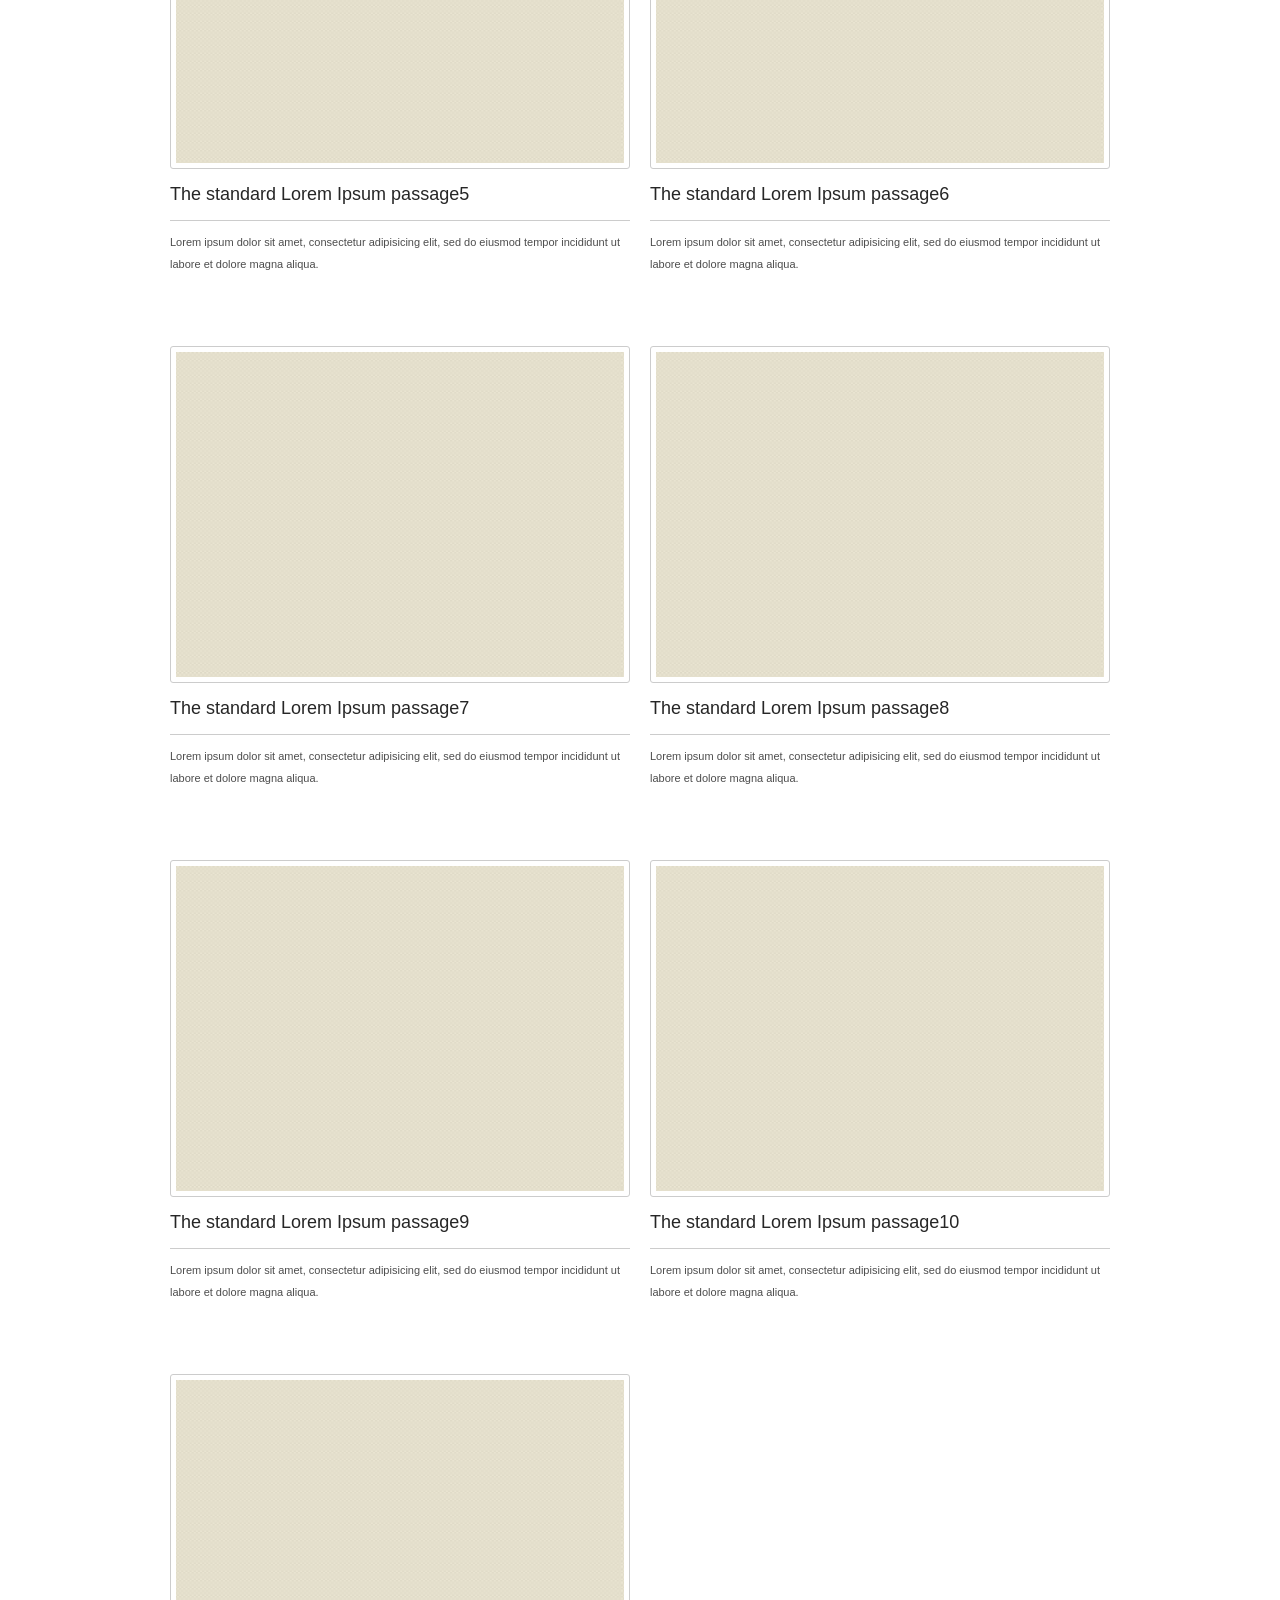
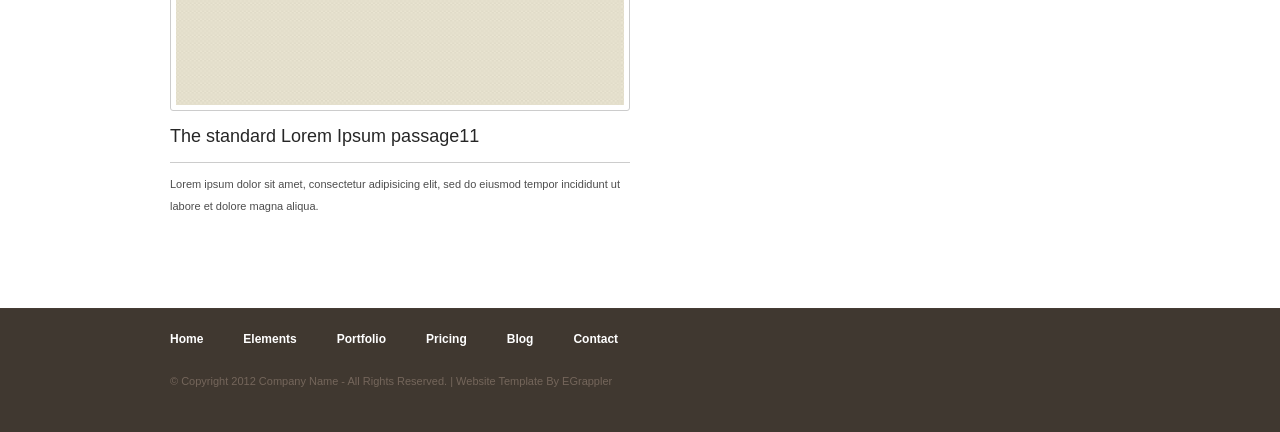
==== commit aa236536: "Add files via upload" ====
--- a/index.html
+++ b/index.html
@@ -44,7 +44,7 @@
     </ul>
     <!-- /Social -->
     <!-- Logo -->
-    <div class="logo"> <a href="index.html"><img src="images/logo.png" alt="" width="525" height="116"></a> </div>
+    <div class="logo"> <a href="index.html"><img src="images/logo.png" alt="" width="430" height="123"></a> </div>
     <!-- /Logo -->
     <!-- Master Nav -->
     <nav class="main-menu">
@@ -87,7 +87,7 @@
 <section class="container clearfix">
   <!-- Page Title -->
   <header class="container page_info clearfix">
-    <h1 class="regular brown bottom_line">2 Columns Portfolio</h1>
+    <h1 class="regular brown bottom_line">Clique na imagem para ver os preços    </h1>
     <div class="clear"></div>
   </header>
   <!-- /Page Title -->
@@ -98,7 +98,6 @@
         <li><a href="javascript:void(0);" id="all" class="selected">Todos</a></li>
         <li><a href="javascript:void(0);" id="app">Lanches</a></li>
         <li><a href="javascript:void(0);" id="util">Farmacias</a></li>
-        <li><a href="javascript:void(0);" id="util">Farmacias</a></li>
       </ul>
     </div>
     <!-- END CATEGORY FILTER -->
@@ -106,11 +105,11 @@
   <div class="clear padding20"></div>
   <div class="portfolio_1_2">
     <ul id="list">
-      <li id="id-1" class="app"> <span class="image"> <a href="images/portfolio_image_1.jpg" data-rel="prettyPhoto" class="img-thumb"><img class="portfolio_image" src="images/portfolio_image_1.jpg" alt=""></a> </span>
-      <div > <a href="#" class="button white">Pedir</a> <a href="#" class="button grey">Button</a> <a href="#" class="button red">Button</a> <a href="#" class="button orange">Button</a> <a href="tel:01199999999" class="button green">Ligar</a> <a href="#" class="button teal">Button</a> <a href="#" class="button blue">Button</a> <a href="#" class="button navy">Button</a></div>
+      <li id="id-1" class="app"> <span class="image"> <a href="images/portfolio_image_1.jpg" data-rel="prettyPhoto" class="img-thumb"><img class="portfolio_image" src="images/portfolio_image_1.jpg" alt=""></a> </span> <br>
+      <div > <a href="#" class="button white">Pedir</a> <a href="#" class="button grey">Button</a> <a href="#" class="button red">Button</a> <a href="#" class="button orange">Button</a> <a href="tel:01199999999" class="button green">Ligar</a></div>
       <div class="clear padding30"></div>
-       <span class="title"><a href="#">The standard Lorem Ipsum passage</a>1</span> <span class="description"> Lorem ipsum dolor sit amet, consectetur adipisicing elit, sed do eiusmod tempor incididunt ut labore et dolore magna aliqua. </span> <span class="clear padding15"></span> </li>
-      <li id="id-2" class="util"> <span class="image"> <a href="images/portfolio_image_2.jpg" data-rel="prettyPhoto" class="img-thumb"><img class="portfolio_image" src="images/portfolio_image_2.jpg" alt=""></a> </span> <span class="title"><a href="#">The standard Lorem Ipsum passage</a>2</span> <span class="description"> Lorem ipsum dolor sit amet, consectetur adipisicing elit, sed do eiusmod tempor incididunt ut labore et dolore magna aliqua. </span> <span class="clear padding15"></span> </li>
+       <span class="title"><a href="#">The standard Lorem Ipsum passage</a>1</span> <span class="description"> Lorem </span> <span class="clear padding15"></span> </li>
+      <li id="id-2" class="teste"> <span class="image"> <a href="images/portfolio_image_2.jpg" data-rel="prettyPhoto" class="img-thumb"><img class="portfolio_image" src="images/portfolio_image_2.jpg" alt=""></a> </span> <span class="title"><a href="#">The standard Lorem Ipsum passage</a>2</span> <span class="description"> Lorem ipsum dolor sit amet, consectetur adipisicing elit, sed do eiusmod tempor incididunt ut labore et dolore magna aliqua. </span> <span class="clear padding15"></span> </li>
       <li id="id-3" class="app"> <span class="image"> <a href="images/portfolio_image_3.jpg" data-rel="prettyPhoto" class="img-thumb"><img class="portfolio_image" src="images/portfolio_image_3.jpg" alt=""></a> </span> <span class="title"><a href="#">The standard Lorem Ipsum passage</a>3</span> <span class="description"> Lorem ipsum dolor sit amet, consectetur adipisicing elit, sed do eiusmod tempor incididunt ut labore et dolore magna aliqua. </span> <span class="clear padding15"></span> </li>
       <li id="id-4" class="util"> <span class="image"> <a href="images/portfolio_image_4.jpg" data-rel="prettyPhoto" class="img-thumb"><img class="portfolio_image" src="images/portfolio_image_4.jpg" alt=""></a> </span> <span class="title"><a href="#">The standard Lorem Ipsum passage</a>4</span> <span class="description"> Lorem ipsum dolor sit amet, consectetur adipisicing elit, sed do eiusmod tempor incididunt ut labore et dolore magna aliqua. </span> <span class="clear padding15"></span> </li>
       <li id="id-5" class="app"> <span class="image"> <a href="images/portfolio_image_5.jpg" data-rel="prettyPhoto" class="img-thumb"><img class="portfolio_image" src="images/portfolio_image_5.jpg" alt=""></a> </span> <span class="title"><a href="#">The standard Lorem Ipsum passage</a>5</span> <span class="description"> Lorem ipsum dolor sit amet, consectetur adipisicing elit, sed do eiusmod tempor incididunt ut labore et dolore magna aliqua. </span> <span class="clear padding15"></span> </li>
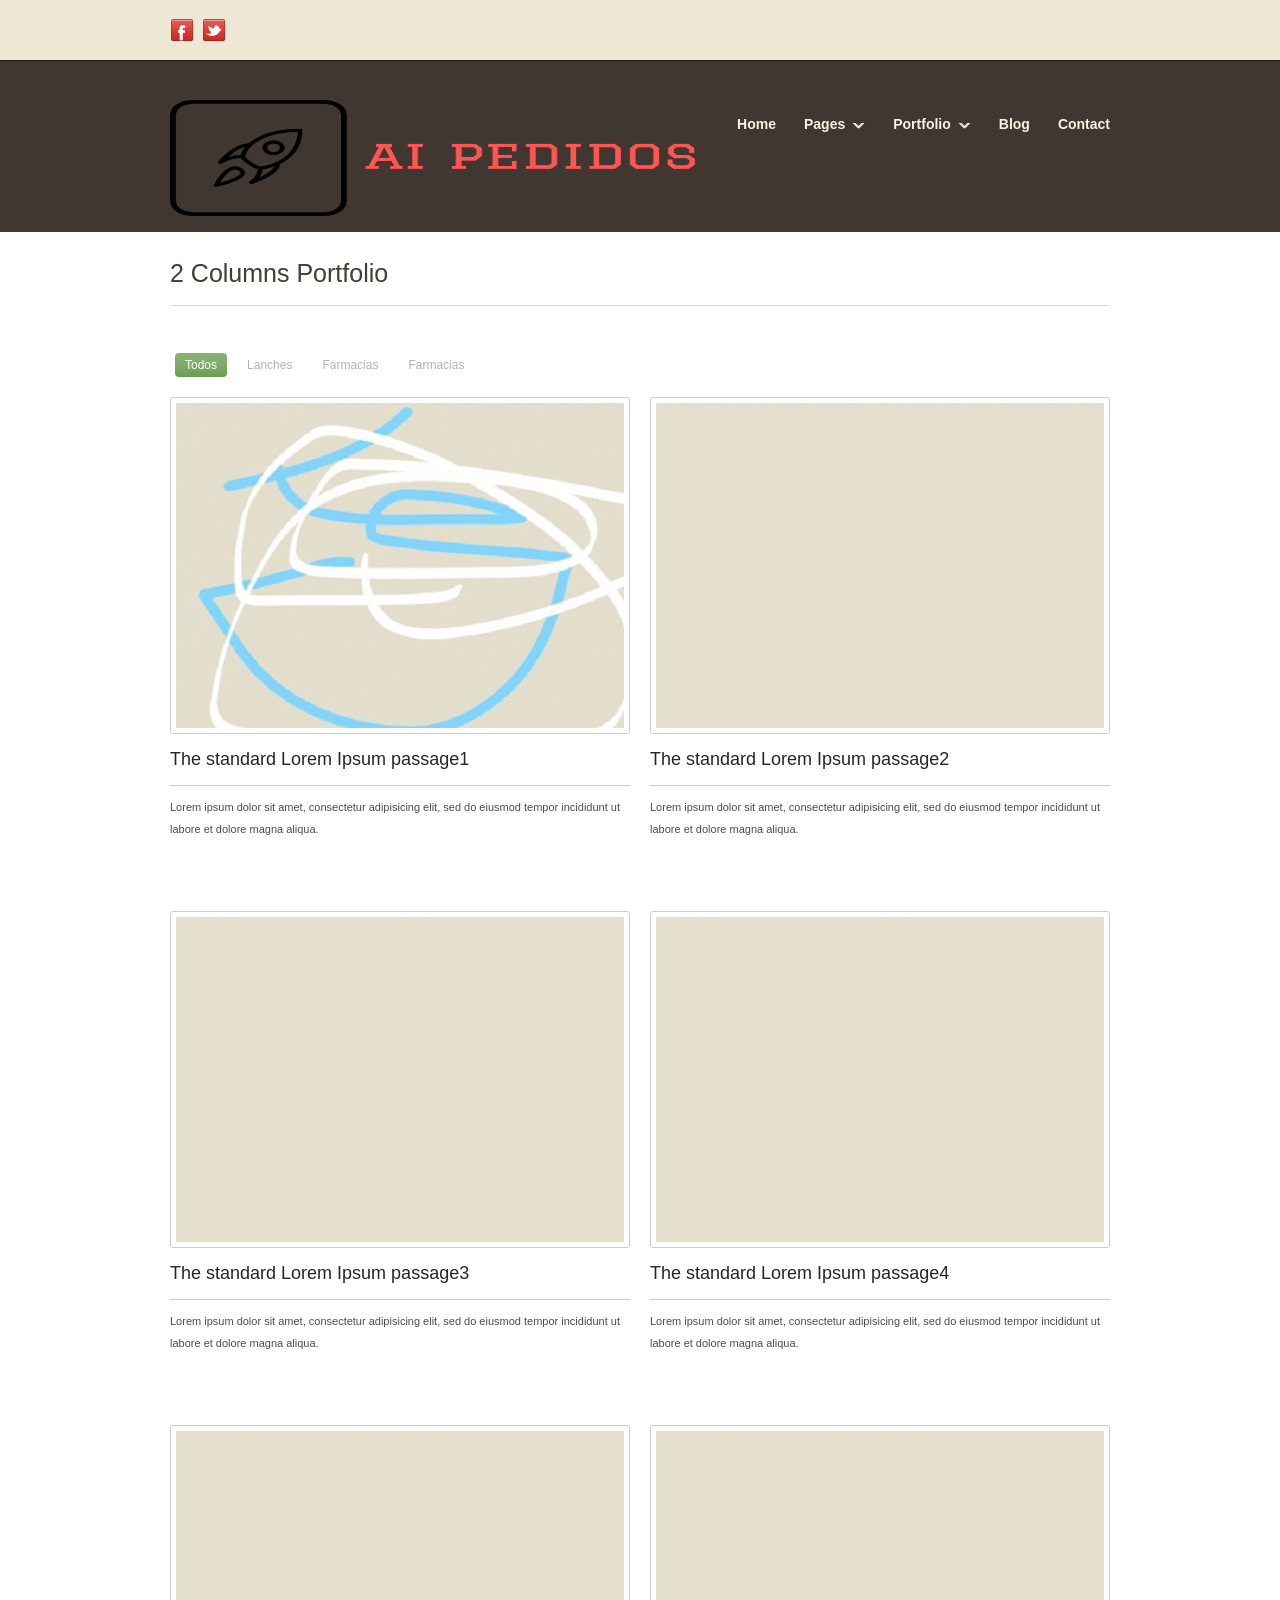
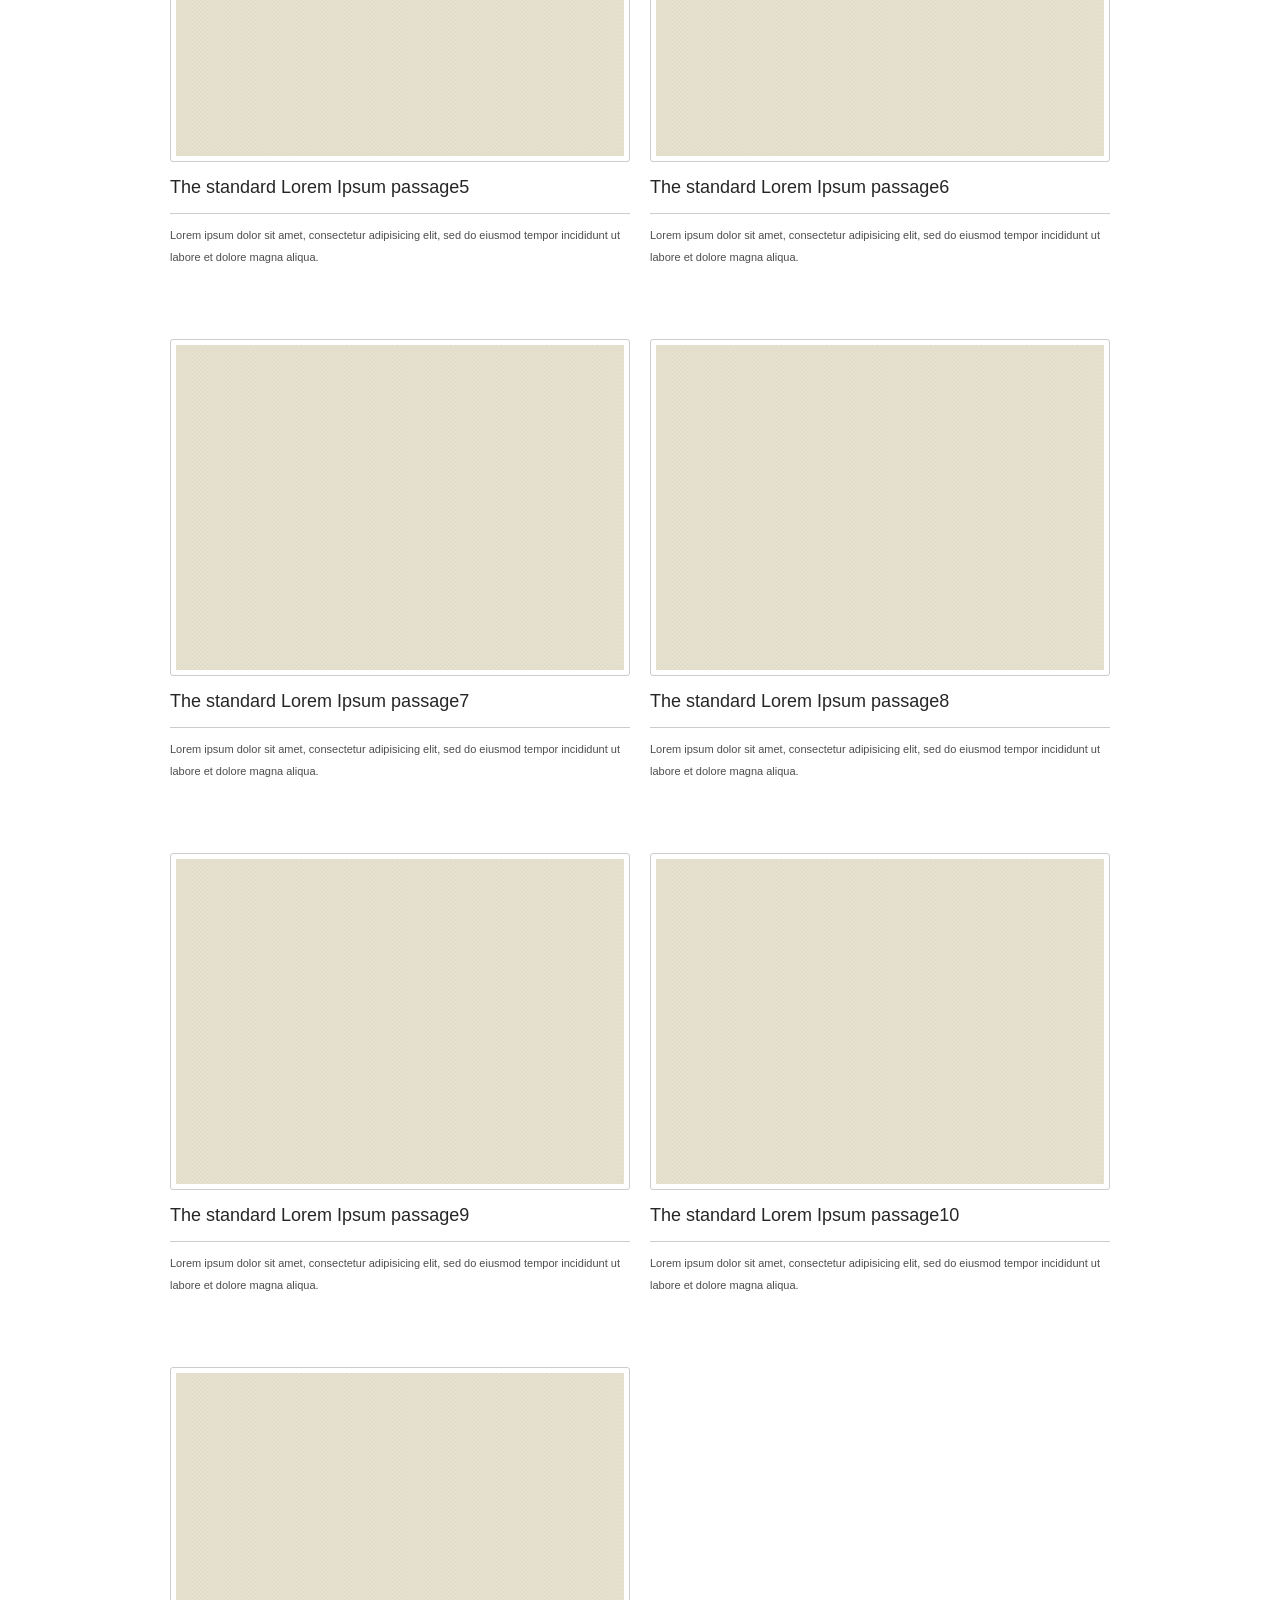
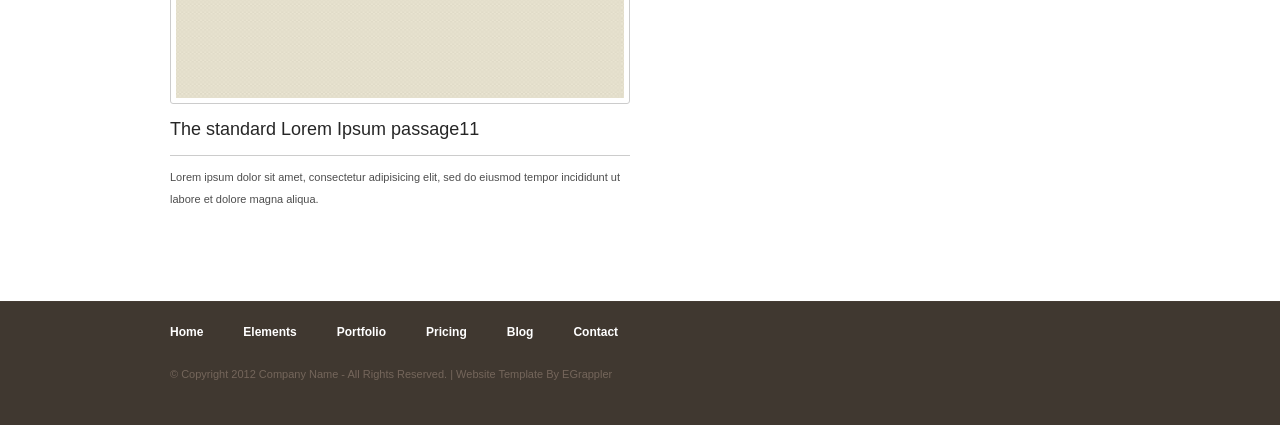
==== commit 53f2f5bc: "Add files via upload" ====
--- a/index.html
+++ b/index.html
@@ -44,7 +44,7 @@
     </ul>
     <!-- /Social -->
     <!-- Logo -->
-    <div class="logo"> <a href="index.html"><img src="images/logo.png" alt="" width="430" height="123"></a> </div>
+    <div class="logo"> <a href="index.html"><img src="images/logo.png" alt="" width="525" height="116"></a> </div>
     <!-- /Logo -->
     <!-- Master Nav -->
     <nav class="main-menu">
@@ -87,7 +87,7 @@
 <section class="container clearfix">
   <!-- Page Title -->
   <header class="container page_info clearfix">
-    <h1 class="regular brown bottom_line">Clique na imagem para ver os preços    </h1>
+    <h1 class="regular brown bottom_line">2 Columns Portfolio</h1>
     <div class="clear"></div>
   </header>
   <!-- /Page Title -->
@@ -98,6 +98,7 @@
         <li><a href="javascript:void(0);" id="all" class="selected">Todos</a></li>
         <li><a href="javascript:void(0);" id="app">Lanches</a></li>
         <li><a href="javascript:void(0);" id="util">Farmacias</a></li>
+        <li><a href="javascript:void(0);" id="util">Farmacias</a></li>
       </ul>
     </div>
     <!-- END CATEGORY FILTER -->
@@ -105,11 +106,8 @@
   <div class="clear padding20"></div>
   <div class="portfolio_1_2">
     <ul id="list">
-      <li id="id-1" class="app"> <span class="image"> <a href="images/portfolio_image_1.jpg" data-rel="prettyPhoto" class="img-thumb"><img class="portfolio_image" src="images/portfolio_image_1.jpg" alt=""></a> </span> <br>
-      <div > <a href="#" class="button white">Pedir</a> <a href="#" class="button grey">Button</a> <a href="#" class="button red">Button</a> <a href="#" class="button orange">Button</a> <a href="tel:01199999999" class="button green">Ligar</a></div>
-      <div class="clear padding30"></div>
-       <span class="title"><a href="#">The standard Lorem Ipsum passage</a>1</span> <span class="description"> Lorem </span> <span class="clear padding15"></span> </li>
-      <li id="id-2" class="teste"> <span class="image"> <a href="images/portfolio_image_2.jpg" data-rel="prettyPhoto" class="img-thumb"><img class="portfolio_image" src="images/portfolio_image_2.jpg" alt=""></a> </span> <span class="title"><a href="#">The standard Lorem Ipsum passage</a>2</span> <span class="description"> Lorem ipsum dolor sit amet, consectetur adipisicing elit, sed do eiusmod tempor incididunt ut labore et dolore magna aliqua. </span> <span class="clear padding15"></span> </li>
+      <li id="id-1" class="app"> <span class="image"> <a href="images/portfolio_image_1.jpg" data-rel="prettyPhoto" class="img-thumb"><img class="portfolio_image" src="images/portfolio_image_1.jpg" alt=""></a> </span><span class="title"><a href="#">The standard Lorem Ipsum passage</a>1</span> <span class="description"> Lorem ipsum dolor sit amet, consectetur adipisicing elit, sed do eiusmod tempor incididunt ut labore et dolore magna aliqua. </span> <span class="clear padding15"></span> </li>
+      <li id="id-2" class="util"> <span class="image"> <a href="images/portfolio_image_2.jpg" data-rel="prettyPhoto" class="img-thumb"><img class="portfolio_image" src="images/portfolio_image_2.jpg" alt=""></a> </span> <span class="title"><a href="#">The standard Lorem Ipsum passage</a>2</span> <span class="description"> Lorem ipsum dolor sit amet, consectetur adipisicing elit, sed do eiusmod tempor incididunt ut labore et dolore magna aliqua. </span> <span class="clear padding15"></span> </li>
       <li id="id-3" class="app"> <span class="image"> <a href="images/portfolio_image_3.jpg" data-rel="prettyPhoto" class="img-thumb"><img class="portfolio_image" src="images/portfolio_image_3.jpg" alt=""></a> </span> <span class="title"><a href="#">The standard Lorem Ipsum passage</a>3</span> <span class="description"> Lorem ipsum dolor sit amet, consectetur adipisicing elit, sed do eiusmod tempor incididunt ut labore et dolore magna aliqua. </span> <span class="clear padding15"></span> </li>
       <li id="id-4" class="util"> <span class="image"> <a href="images/portfolio_image_4.jpg" data-rel="prettyPhoto" class="img-thumb"><img class="portfolio_image" src="images/portfolio_image_4.jpg" alt=""></a> </span> <span class="title"><a href="#">The standard Lorem Ipsum passage</a>4</span> <span class="description"> Lorem ipsum dolor sit amet, consectetur adipisicing elit, sed do eiusmod tempor incididunt ut labore et dolore magna aliqua. </span> <span class="clear padding15"></span> </li>
       <li id="id-5" class="app"> <span class="image"> <a href="images/portfolio_image_5.jpg" data-rel="prettyPhoto" class="img-thumb"><img class="portfolio_image" src="images/portfolio_image_5.jpg" alt=""></a> </span> <span class="title"><a href="#">The standard Lorem Ipsum passage</a>5</span> <span class="description"> Lorem ipsum dolor sit amet, consectetur adipisicing elit, sed do eiusmod tempor incididunt ut labore et dolore magna aliqua. </span> <span class="clear padding15"></span> </li>
